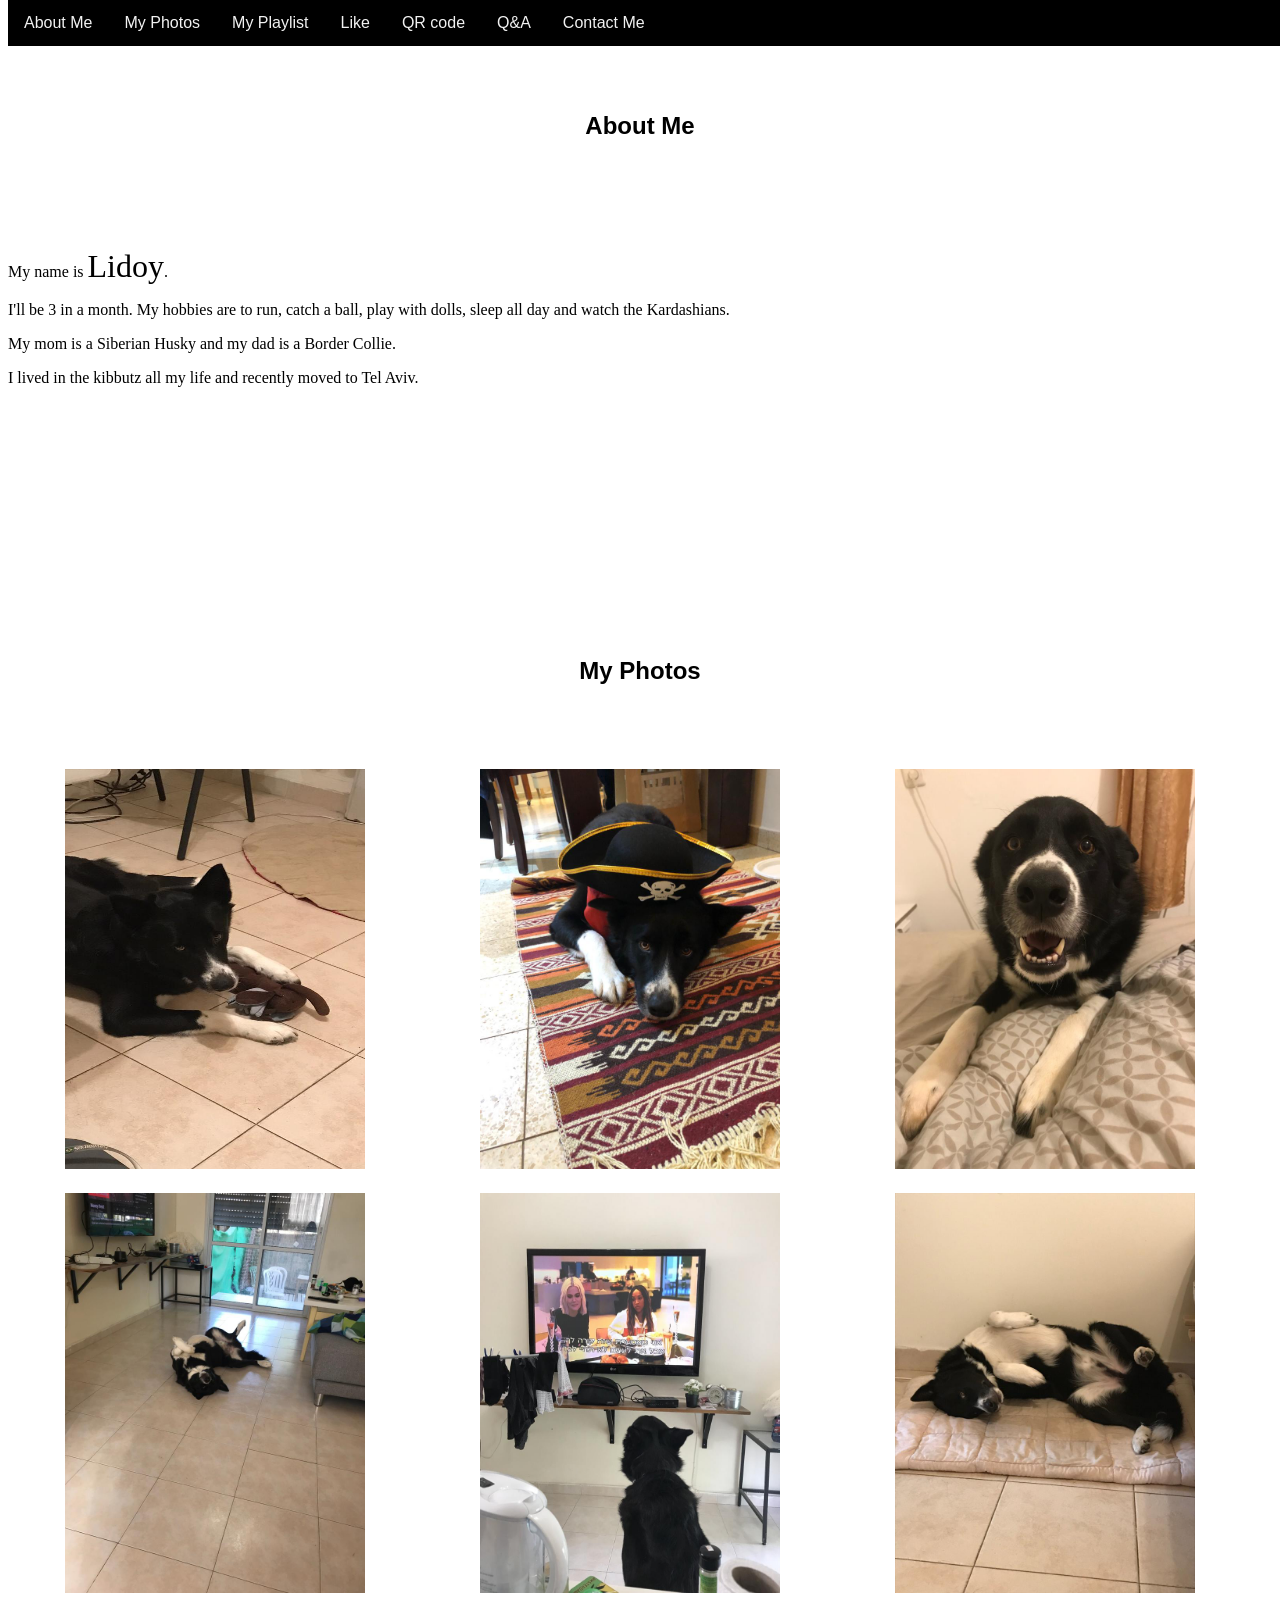
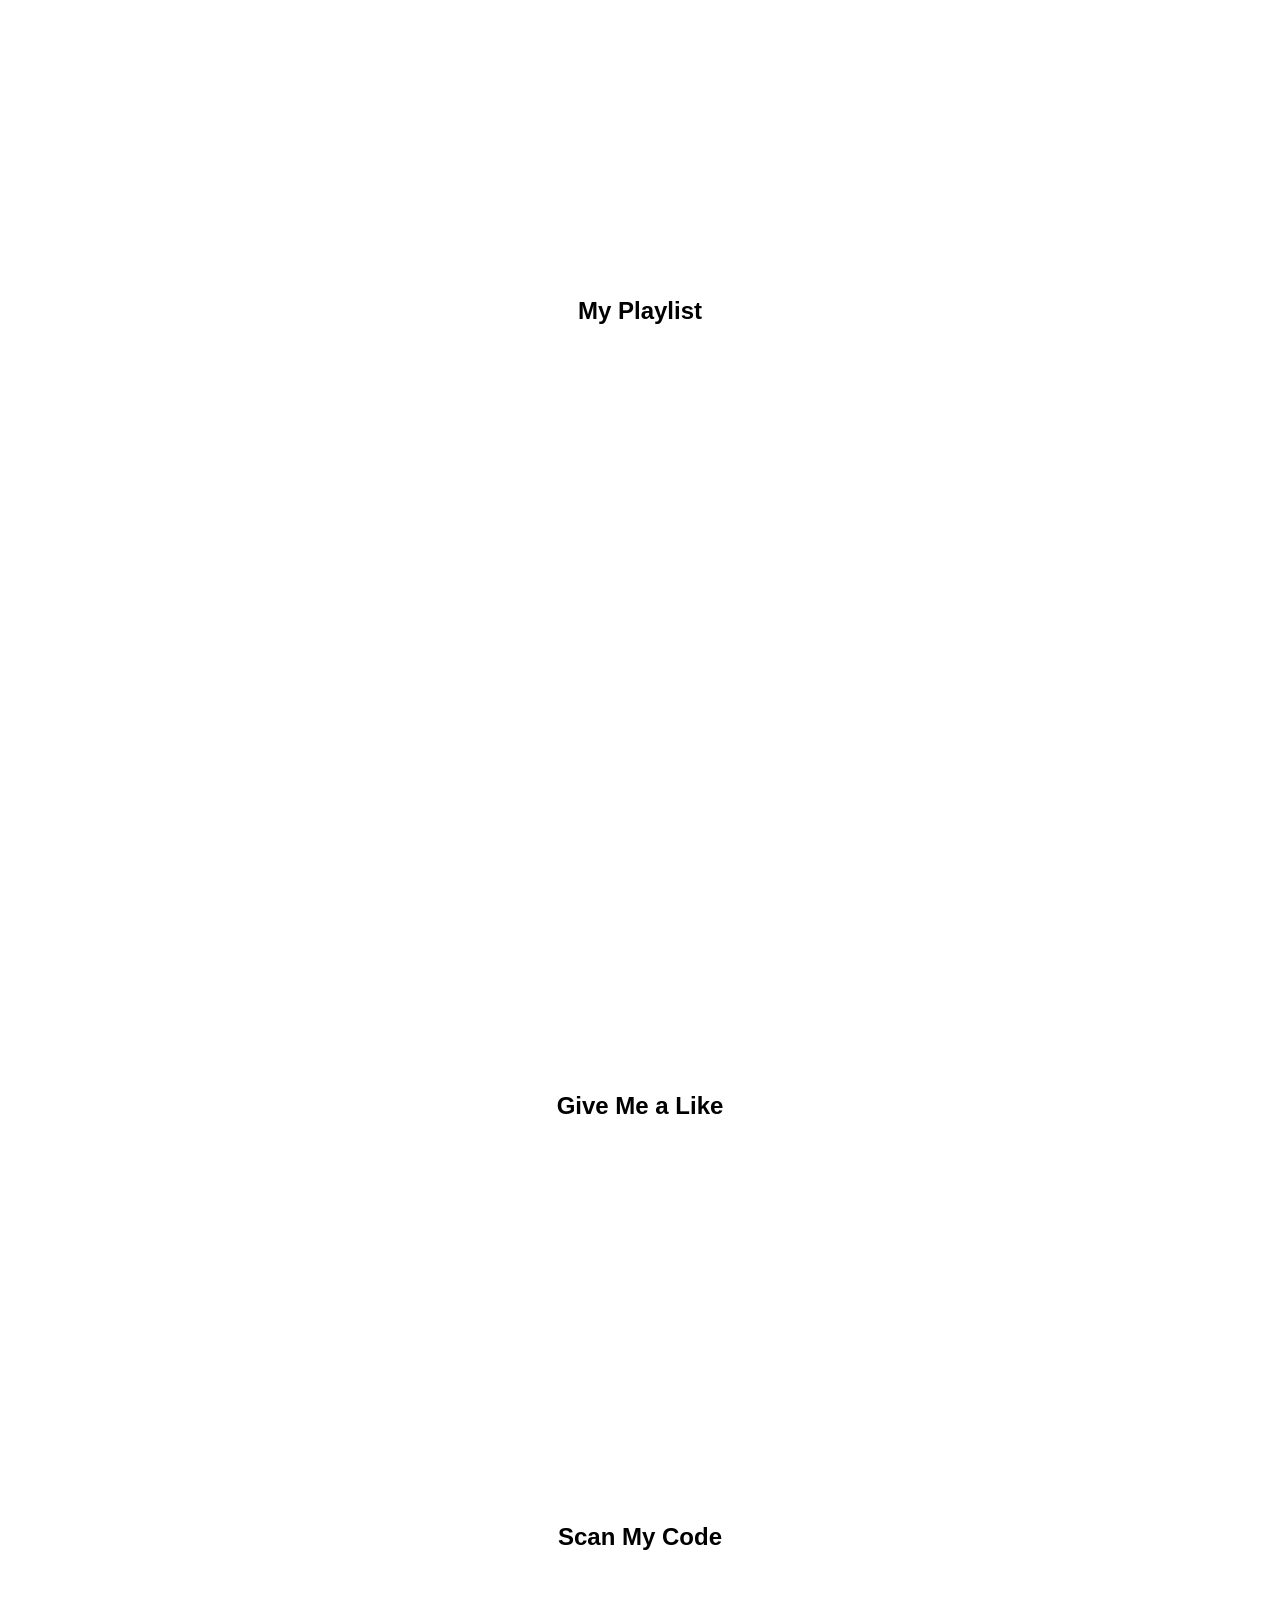
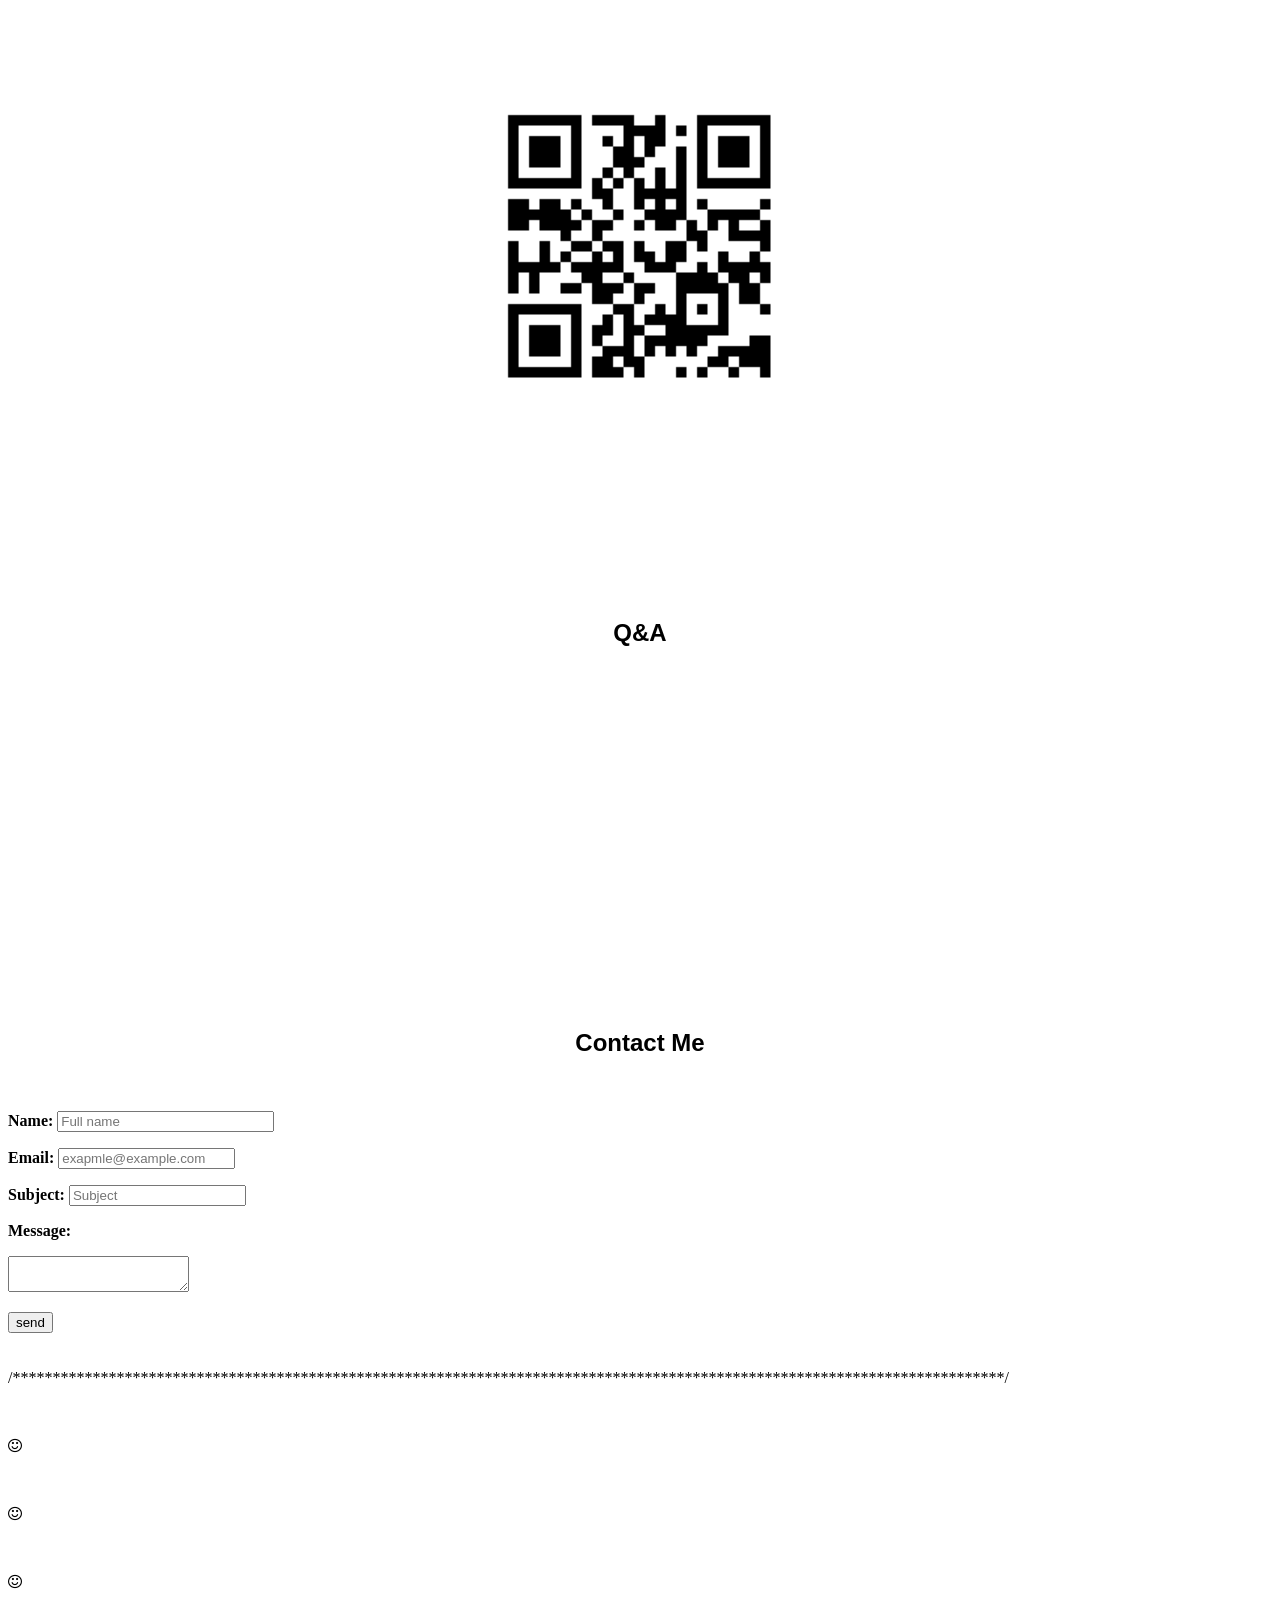
==== index.html @ 24e6bfd3 "Update index.html" ====
<!DOCTYPE html>
<html>
<head>
<link rel="stylesheet" type="text/css" href="style.css" />
<link href="https://maxcdn.bootstrapcdn.com/font-awesome/4.4.0/css/font-awesome.min.css" rel="stylesheet">
</head>
<body>

  <!-- Load Facebook SDK for JavaScript -->
  <div id="fb-root"></div>
<script async defer crossorigin="anonymous" src="https://connect.facebook.net/en_US/sdk.js#xfbml=1&version=v6.0"></script>

<!-- Your like button code -->
<div class="fb-like" data-href="https://shamaid.github.io/" data-width="" data-layout="standard" 
data-action="like" data-size="small" data-share="true"></div>


<!-- <div class="fb-like" 
data-href="https://www.facebook.com/Lidoy-102287271421765/?modal=admin_todo_tour" 
data-width="" 
data-layout="standard" 
data-action="like" 
data-size="large" 
data-share="true">
</div> -->



  <br>
<div class="navbar">
<a href="#about">About Me</a>
<a href="#photos">My Photos</a>
<a href="#playlist">My Playlist</a>
<a href="#like">Like</a>
<a href="#qrcoder">QR code</a>
<a href="#spa">Q&A</a>
<a href="#contact">Contact Me</a>
</div>

<div class="main">


		  
<section id="about" class="section">
<br/>
<br/>
<h2>About Me</h2>
<br/>
<br/>
<br/>
<br/>
<p>My name is <font size="6">Lidoy</font>.</p>

<p>I'll be 3 in a month.  My hobbies are to run, catch a ball, play with dolls, sleep all day and watch the Kardashians.</p>
    
<p> My mom is a Siberian Husky and my dad is a Border Collie.</p>

<p> I lived in the kibbutz all my life and recently moved to Tel Aviv.</p>
<br/>
<br/>
<br/>
<br/>
<br/>
<br/>
<br/>
<br/>
<br/>
<br/>
</section>

<section id="photos" class="section">
<br/>
<br/>
<br/>
<h2>My Photos</h2>
<br/>
<!-- <br/>style="transform:rotate(90deg);" -->
<br/>
<br/>
<table border="0" align=center cellpadding=10 cellspacing="0" bordercolor="#111111" width="100%">
  <tr>
    <td rowspan="2" width="33%"> <center> <img src=1.jpeg  width=300 height=400 /> </center></td>
    <td rowspan="2" width="33%"><center><img src=4.jpeg width=300 height=400 /> </center></td>
    <td rowspan="2" width="33%"><center><img src=2.jpeg width=300 height=400 /></center></td>
  </tr>
  <tr>
    <td colspan=4></td>
  </tr>
  <tr>
    <td rowspan="2" width="33%"><center><img src=3.jpeg  width=300 height=400 /> </center></td>
    <td rowspan="2" width="33%"><center><img src=5.jpeg width=300 height=400 /></center></td>
    <td rowspan="2" width="33%"><center><img src=6.jpeg width=300 height=400 /> </center></td>
  </tr>
</table>
<br/>
<br/>
<br/>
<br/>
<br/>
<br/>
<br/>
<br/>
<br/>
<br/>
<br/>
<br/>
</section>

<section id="playlist" class="section">
<br/>
<br/>
<br/>
<h2>My Playlist</h2>
<br/>
<br/>
<br/>
<center>
  <iframe width="700" height="400" src="https://www.youtube.com/embed/videoseries?list=PLmj1__vGzUKL9blrXlSnIsoAQyY61LF1x" 
  frameborder="0" allow="autoplay; encrypted-media" allowfullscreen></iframe>
</center>
<br/>
<br/>
<br/>
<br/>
<br/>
<br/>
<br/>
<br/>
<br/>
<br/>
<br/>
<br/>
</section>

<section id="like" class="section">
<br/>
<br/>
<br/>
<h2>Give Me a Like</h2>
<br/>
<br/>
<br/>
<br/>
<br/>
<br/>
<center>
  <iframe src="https://www.facebook.com/plugins/like.php?href=https%3A%2F%2Fshamaid.github.io%2F&width=450&layout=standard&action=like&size=small&share=true&height=35&appId" width="450" height="35" style="border:none;overflow:hidden" 
  scrolling="no" frameborder="0" allowTransparency="true" allow="encrypted-media"></iframe>
  <!-- <iframe src="https://www.facebook.com/plugins/like.php?href=https%3A%2F%2Fwww.facebook.com%2FLidoy-102287271421765%2F%3Fmodal%3Dadmin_todo_tour&width=450&layout=standard&action=like&size=large&share=true&height=35&appId" 
width="450" height="35" style="border:none;overflow:hidden" scrolling="no" frameborder="0" allowTransparency="true" 
allow="encrypted-media"></iframe> -->
</center>
<br/>
<br/>
<br/>
<br/>
<br/>
<br/>
<br/>
<br/>
</section>

<section id="qrcoder" class="section">
<br/>
<br/>
<br/>
<br/>
<h2>Scan My Code</h2>
<br/>
<br/>
<br/>
<br/>
<br/>
<br/>
<br/>
<center><img src=qr.png  width=300 height=300 /> </center>
<br/>
<br/>
<br/>
<br/>
<br/>
<br/>
<br/>
<br/>
</section>

<section id="spa" class="section">
<br/>
<br/>
<br/>
<h2>Q&A</h2>
<br/>
<br/>
<br/>
<br/>
<br/>
<br/>
<br/>
<br/>
<br/>
<br/>
<br/>
<br/>
<br/>
<br/>
<br/>
<br/>
</section>

<section id="contact" class="section">
<br/>
<br/>
<br/>
<h2>Contact Me</h2>
<br/>
<form action="mailto:shamai.doron@gmail.com" id="test" method="post" enctype="text/plain">
    <p>
        <strong> Name: </strong>
        <input name="name" placeholder="Full name" type="text" data-emojiable="true" size="25">
    </p>
    <p>
        <strong> Email: </strong>
        <input id="email" name="from" type="email" placeholder="exapmle@example.com" >
    </p>
    <p>
        <strong> Subject: </strong>
        <input id="subject"  placeholder="Subject" type="text">
        <script>
            $(function (){                   
                 $("#test").submit(function (){
                    $(this).attr('action','mailto:shamai.doron@gmail.com?subject=' + $("#subject").val());
                });
                });
        </script>
    </p>
                <div class="items">
                    <strong>Message: </strong></label>
                    <p class="lead emoji-picker-container"> 
                    <textarea id="msg" name="content" class="text-area" data-emojiable="true"></textarea>
                    </p>
                    <script src="https://code.jquery.com/jquery-1.11.3.min.js"></script>
                    <script src="jQuery/config.js"></script>
                    <script src="jQuery/util.js"></script>
                    <script src="jQuery/jquery.emojiarea.js"></script>
                    <script src="jQuery/emoji-picker.js"></script>
                    <script>
                    $(function() {
                        window.emojiPicker = new EmojiPicker({
                        emojiable_selector: '[data-emojiable=true]',
                        assetsPath: 'Stylesheets/img/',
                        popupButtonClasses: 'fa fa-smile-o'
                        });
                        window.emojiPicker.discover();
                    });
                    </script>
    </div><input type="submit" class="btn" value="send"></div>
 </form>      
<br/>
<br/>
/****************************************************************************************************************************/

<div class="container">
    <div class="row justify-content-center">
      <div class="col-10">
        <div class="text-left">
          <p class="lead emoji-picker-container">
            <input type="email" class="form-control" placeholder="Input field" data-emojiable="converted" data-id="953621af-4e62-4ddf-99da-e2412cb63e4c" data-type="original-input" style="display: none;"><div class="emoji-wysiwyg-editor form-control" data-id="953621af-4e62-4ddf-99da-e2412cb63e4c" data-type="input" placeholder="Input field" contenteditable="true"></div><div class="emoji-menu" data-id="953621af-4e62-4ddf-99da-e2412cb63e4c" data-type="menu" style="z-index: 5012; display: none;"><div class="emoji-items-wrap1"><table class="emoji-menu-tabs"><tbody><tr><td><a class="emoji-menu-tab icon-recent-selected"></a></td><td><a class="emoji-menu-tab icon-smile"></a></td><td><a class="emoji-menu-tab icon-flower"></a></td><td><a class="emoji-menu-tab icon-bell"></a></td><td><a class="emoji-menu-tab icon-car"></a></td><td><a class="emoji-menu-tab icon-grid"></a></td></tr></tbody></table><div class="emoji-items-wrap mobile_scrollable_wrap"><div class="emoji-items"><a href="javascript:void(0)" title=":kissing_heart:"><img src="http://onesignal.github.io/emoji-picker/lib/img/blank.gif" class="img" style="display:inline-block;width:25px;height:25px;background:url('http://onesignal.github.io/emoji-picker/lib/img/emoji_spritesheet_0.png') -175px 0px no-repeat;background-size:675px 175px;" alt=":kissing_heart:"><span class="label">:kissing_heart:</span></a><a href="javascript:void(0)" title=":joy:"><img src="http://onesignal.github.io/emoji-picker/lib/img/blank.gif" class="img" style="display:inline-block;width:25px;height:25px;background:url('http://onesignal.github.io/emoji-picker/lib/img/emoji_spritesheet_0.png') -550px 0px no-repeat;background-size:675px 175px;" alt=":joy:"><span class="label">:joy:</span></a><a href="javascript:void(0)" title=":heart:"><img src="http://onesignal.github.io/emoji-picker/lib/img/blank.gif" class="img" style="display:inline-block;width:25px;height:25px;background:url('http://onesignal.github.io/emoji-picker/lib/img/emoji_spritesheet_0.png') -250px -150px no-repeat;background-size:675px 175px;" alt=":heart:"><span class="label">:heart:</span></a><a href="javascript:void(0)" title=":heart_eyes:"><img src="http://onesignal.github.io/emoji-picker/lib/img/blank.gif" class="img" style="display:inline-block;width:25px;height:25px;background:url('http://onesignal.github.io/emoji-picker/lib/img/emoji_spritesheet_0.png') -150px 0px no-repeat;background-size:675px 175px;" alt=":heart_eyes:"><span class="label">:heart_eyes:</span></a><a href="javascript:void(0)" title=":blush:"><img src="http://onesignal.github.io/emoji-picker/lib/img/blank.gif" class="img" style="display:inline-block;width:25px;height:25px;background:url('http://onesignal.github.io/emoji-picker/lib/img/emoji_spritesheet_0.png') -75px 0px no-repeat;background-size:675px 175px;" alt=":blush:"><span class="label">:blush:</span></a><a href="javascript:void(0)" title=":grin:"><img src="http://onesignal.github.io/emoji-picker/lib/img/blank.gif" class="img" style="display:inline-block;width:25px;height:25px;background:url('http://onesignal.github.io/emoji-picker/lib/img/emoji_spritesheet_0.png') -375px 0px no-repeat;background-size:675px 175px;" alt=":grin:"><span class="label">:grin:</span></a><a href="javascript:void(0)" title=":+1:"><img src="http://onesignal.github.io/emoji-picker/lib/img/blank.gif" class="img" style="display:inline-block;width:25px;height:25px;background:url('http://onesignal.github.io/emoji-picker/lib/img/emoji_spritesheet_0.png') -600px -75px no-repeat;background-size:675px 175px;" alt=":+1:"><span class="label">:+1:</span></a><a href="javascript:void(0)" title=":relaxed:"><img src="http://onesignal.github.io/emoji-picker/lib/img/blank.gif" class="img" style="display:inline-block;width:25px;height:25px;background:url('http://onesignal.github.io/emoji-picker/lib/img/emoji_spritesheet_0.png') -100px 0px no-repeat;background-size:675px 175px;" alt=":relaxed:"><span class="label">:relaxed:</span></a><a href="javascript:void(0)" title=":pensive:"><img src="http://onesignal.github.io/emoji-picker/lib/img/blank.gif" class="img" style="display:inline-block;width:25px;height:25px;background:url('http://onesignal.github.io/emoji-picker/lib/img/emoji_spritesheet_0.png') -400px 0px no-repeat;background-size:675px 175px;" alt=":pensive:"><span class="label">:pensive:</span></a><a href="javascript:void(0)" title=":smile:"><img src="http://onesignal.github.io/emoji-picker/lib/img/blank.gif" class="img" style="display:inline-block;width:25px;height:25px;background:url('http://onesignal.github.io/emoji-picker/lib/img/emoji_spritesheet_0.png') 0px 0px no-repeat;background-size:675px 175px;" alt=":smile:"><span class="label">:smile:</span></a><a href="javascript:void(0)" title=":sob:"><img src="http://onesignal.github.io/emoji-picker/lib/img/blank.gif" class="img" style="display:inline-block;width:25px;height:25px;background:url('http://onesignal.github.io/emoji-picker/lib/img/emoji_spritesheet_0.png') -575px 0px no-repeat;background-size:675px 175px;" alt=":sob:"><span class="label">:sob:</span></a><a href="javascript:void(0)" title=":kiss:"><img src="http://onesignal.github.io/emoji-picker/lib/img/blank.gif" class="img" style="display:inline-block;width:25px;height:25px;background:url('http://onesignal.github.io/emoji-picker/lib/img/emoji_spritesheet_0.png') -475px -150px no-repeat;background-size:675px 175px;" alt=":kiss:"><span class="label">:kiss:</span></a><a href="javascript:void(0)" title=":unamused:"><img src="http://onesignal.github.io/emoji-picker/lib/img/blank.gif" class="img" style="display:inline-block;width:25px;height:25px;background:url('http://onesignal.github.io/emoji-picker/lib/img/emoji_spritesheet_0.png') -450px 0px no-repeat;background-size:675px 175px;" alt=":unamused:"><span class="label">:unamused:</span></a><a href="javascript:void(0)" title=":flushed:"><img src="http://onesignal.github.io/emoji-picker/lib/img/blank.gif" class="img" style="display:inline-block;width:25px;height:25px;background:url('http://onesignal.github.io/emoji-picker/lib/img/emoji_spritesheet_0.png') -350px 0px no-repeat;background-size:675px 175px;" alt=":flushed:"><span class="label">:flushed:</span></a><a href="javascript:void(0)" title=":stuck_out_tongue_winking_eye:"><img src="http://onesignal.github.io/emoji-picker/lib/img/blank.gif" class="img" style="display:inline-block;width:25px;height:25px;background:url('http://onesignal.github.io/emoji-picker/lib/img/emoji_spritesheet_0.png') -275px 0px no-repeat;background-size:675px 175px;" alt=":stuck_out_tongue_winking_eye:"><span class="label">:stuck_out_tongue_winking_eye:</span></a><a href="javascript:void(0)" title=":see_no_evil:"><img src="http://onesignal.github.io/emoji-picker/lib/img/blank.gif" class="img" style="display:inline-block;width:25px;height:25px;background:url('http://onesignal.github.io/emoji-picker/lib/img/emoji_spritesheet_0.png') -75px -75px no-repeat;background-size:675px 175px;" alt=":see_no_evil:"><span class="label">:see_no_evil:</span></a><a href="javascript:void(0)" title=":wink:"><img src="http://onesignal.github.io/emoji-picker/lib/img/blank.gif" class="img" style="display:inline-block;width:25px;height:25px;background:url('http://onesignal.github.io/emoji-picker/lib/img/emoji_spritesheet_0.png') -125px 0px no-repeat;background-size:675px 175px;" alt=":wink:"><span class="label">:wink:</span></a><a href="javascript:void(0)" title=":smiley:"><img src="http://onesignal.github.io/emoji-picker/lib/img/blank.gif" class="img" style="display:inline-block;width:25px;height:25px;background:url('http://onesignal.github.io/emoji-picker/lib/img/emoji_spritesheet_0.png') -25px 0px no-repeat;background-size:675px 175px;" alt=":smiley:"><span class="label">:smiley:</span></a><a href="javascript:void(0)" title=":cry:"><img src="http://onesignal.github.io/emoji-picker/lib/img/blank.gif" class="img" style="display:inline-block;width:25px;height:25px;background:url('http://onesignal.github.io/emoji-picker/lib/img/emoji_spritesheet_0.png') -525px 0px no-repeat;background-size:675px 175px;" alt=":cry:"><span class="label">:cry:</span></a><a href="javascript:void(0)" title=":stuck_out_tongue_closed_eyes:"><img src="http://onesignal.github.io/emoji-picker/lib/img/blank.gif" class="img" style="display:inline-block;width:25px;height:25px;background:url('http://onesignal.github.io/emoji-picker/lib/img/emoji_spritesheet_0.png') -300px 0px no-repeat;background-size:675px 175px;" alt=":stuck_out_tongue_closed_eyes:"><span class="label">:stuck_out_tongue_closed_eyes:</span></a><a href="javascript:void(0)" title=":scream:"><img src="http://onesignal.github.io/emoji-picker/lib/img/blank.gif" class="img" style="display:inline-block;width:25px;height:25px;background:url('http://onesignal.github.io/emoji-picker/lib/img/emoji_spritesheet_0.png') -125px -25px no-repeat;background-size:675px 175px;" alt=":scream:"><span class="label">:scream:</span></a><a href="javascript:void(0)" title=":rage:"><img src="http://onesignal.github.io/emoji-picker/lib/img/blank.gif" class="img" style="display:inline-block;width:25px;height:25px;background:url('http://onesignal.github.io/emoji-picker/lib/img/emoji_spritesheet_0.png') -175px -25px no-repeat;background-size:675px 175px;" alt=":rage:"><span class="label">:rage:</span></a><a href="javascript:void(0)" title=":smirk:"><img src="http://onesignal.github.io/emoji-picker/lib/img/blank.gif" class="img" style="display:inline-block;width:25px;height:25px;background:url('http://onesignal.github.io/emoji-picker/lib/img/emoji_spritesheet_0.png') -50px -50px no-repeat;background-size:675px 175px;" alt=":smirk:"><span class="label">:smirk:</span></a><a href="javascript:void(0)" title=":disappointed:"><img src="http://onesignal.github.io/emoji-picker/lib/img/blank.gif" class="img" style="display:inline-block;width:25px;height:25px;background:url('http://onesignal.github.io/emoji-picker/lib/img/emoji_spritesheet_0.png') -475px 0px no-repeat;background-size:675px 175px;" alt=":disappointed:"><span class="label">:disappointed:</span></a><a href="javascript:void(0)" title=":sweat_smile:"><img src="http://onesignal.github.io/emoji-picker/lib/img/blank.gif" class="img" style="display:inline-block;width:25px;height:25px;background:url('http://onesignal.github.io/emoji-picker/lib/img/emoji_spritesheet_0.png') 0px -25px no-repeat;background-size:675px 175px;" alt=":sweat_smile:"><span class="label">:sweat_smile:</span></a><a href="javascript:void(0)" title=":kissing_closed_eyes:"><img src="http://onesignal.github.io/emoji-picker/lib/img/blank.gif" class="img" style="display:inline-block;width:25px;height:25px;background:url('http://onesignal.github.io/emoji-picker/lib/img/emoji_spritesheet_0.png') -200px 0px no-repeat;background-size:675px 175px;" alt=":kissing_closed_eyes:"><span class="label">:kissing_closed_eyes:</span></a><a href="javascript:void(0)" title=":speak_no_evil:"><img src="http://onesignal.github.io/emoji-picker/lib/img/blank.gif" class="img" style="display:inline-block;width:25px;height:25px;background:url('http://onesignal.github.io/emoji-picker/lib/img/emoji_spritesheet_0.png') -125px -75px no-repeat;background-size:675px 175px;" alt=":speak_no_evil:"><span class="label">:speak_no_evil:</span></a><a href="javascript:void(0)" title=":relieved:"><img src="http://onesignal.github.io/emoji-picker/lib/img/blank.gif" class="img" style="display:inline-block;width:25px;height:25px;background:url('http://onesignal.github.io/emoji-picker/lib/img/emoji_spritesheet_0.png') -425px 0px no-repeat;background-size:675px 175px;" alt=":relieved:"><span class="label">:relieved:</span></a><a href="javascript:void(0)" title=":grinning:"><img src="http://onesignal.github.io/emoji-picker/lib/img/blank.gif" class="img" style="display:inline-block;width:25px;height:25px;background:url('http://onesignal.github.io/emoji-picker/lib/img/emoji_spritesheet_0.png') -50px 0px no-repeat;background-size:675px 175px;" alt=":grinning:"><span class="label">:grinning:</span></a><a href="javascript:void(0)" title=":yum:"><img src="http://onesignal.github.io/emoji-picker/lib/img/blank.gif" class="img" style="display:inline-block;width:25px;height:25px;background:url('http://onesignal.github.io/emoji-picker/lib/img/emoji_spritesheet_0.png') -275px -25px no-repeat;background-size:675px 175px;" alt=":yum:"><span class="label">:yum:</span></a><a href="javascript:void(0)" title=":ok_hand:"><img src="http://onesignal.github.io/emoji-picker/lib/img/blank.gif" class="img" style="display:inline-block;width:25px;height:25px;background:url('http://onesignal.github.io/emoji-picker/lib/img/emoji_spritesheet_0.png') -650px -75px no-repeat;background-size:675px 175px;" alt=":ok_hand:"><span class="label">:ok_hand:</span></a><a href="javascript:void(0)" title=":neutral_face:"><img src="http://onesignal.github.io/emoji-picker/lib/img/blank.gif" class="img" style="display:inline-block;width:25px;height:25px;background:url('http://onesignal.github.io/emoji-picker/lib/img/emoji_spritesheet_0.png') -600px -25px no-repeat;background-size:675px 175px;" alt=":neutral_face:"><span class="label">:neutral_face:</span></a><a href="javascript:void(0)" title=":confused:"><img src="http://onesignal.github.io/emoji-picker/lib/img/blank.gif" class="img" style="display:inline-block;width:25px;height:25px;background:url('http://onesignal.github.io/emoji-picker/lib/img/emoji_spritesheet_0.png') -625px -25px no-repeat;background-size:675px 175px;" alt=":confused:"><span class="label">:confused:</span></a></div></div></div></div><i class="emoji-picker-icon emoji-picker fa fa-smile-o" data-id="953621af-4e62-4ddf-99da-e2412cb63e4c" data-type="picker"></i>
          </p>
          <p class="lead emoji-picker-container">
            <textarea class="form-control textarea-control" rows="3" placeholder="Textarea with emoji image input" data-emojiable="converted" data-id="0bd3a043-4066-4e8b-b2c5-2d979d03856e" data-type="original-input" style="display: none;"></textarea><div class="emoji-wysiwyg-editor form-control textarea-control" data-id="0bd3a043-4066-4e8b-b2c5-2d979d03856e" data-type="input" placeholder="Textarea with emoji image input" contenteditable="true"></div><div class="emoji-menu" data-id="0bd3a043-4066-4e8b-b2c5-2d979d03856e" data-type="menu" style="z-index: 5008; display: none;"><div class="emoji-items-wrap1"><table class="emoji-menu-tabs"><tbody><tr><td><a class="emoji-menu-tab icon-recent-selected"></a></td><td><a class="emoji-menu-tab icon-smile"></a></td><td><a class="emoji-menu-tab icon-flower"></a></td><td><a class="emoji-menu-tab icon-bell"></a></td><td><a class="emoji-menu-tab icon-car"></a></td><td><a class="emoji-menu-tab icon-grid"></a></td></tr></tbody></table><div class="emoji-items-wrap mobile_scrollable_wrap"><div class="emoji-items"><a href="javascript:void(0)" title=":joy:"><img src="http://onesignal.github.io/emoji-picker/lib/img/blank.gif" class="img" style="display:inline-block;width:25px;height:25px;background:url('http://onesignal.github.io/emoji-picker/lib/img/emoji_spritesheet_0.png') -550px 0px no-repeat;background-size:675px 175px;" alt=":joy:"><span class="label">:joy:</span></a><a href="javascript:void(0)" title=":kissing_heart:"><img src="http://onesignal.github.io/emoji-picker/lib/img/blank.gif" class="img" style="display:inline-block;width:25px;height:25px;background:url('http://onesignal.github.io/emoji-picker/lib/img/emoji_spritesheet_0.png') -175px 0px no-repeat;background-size:675px 175px;" alt=":kissing_heart:"><span class="label">:kissing_heart:</span></a><a href="javascript:void(0)" title=":heart:"><img src="http://onesignal.github.io/emoji-picker/lib/img/blank.gif" class="img" style="display:inline-block;width:25px;height:25px;background:url('http://onesignal.github.io/emoji-picker/lib/img/emoji_spritesheet_0.png') -250px -150px no-repeat;background-size:675px 175px;" alt=":heart:"><span class="label">:heart:</span></a><a href="javascript:void(0)" title=":heart_eyes:"><img src="http://onesignal.github.io/emoji-picker/lib/img/blank.gif" class="img" style="display:inline-block;width:25px;height:25px;background:url('http://onesignal.github.io/emoji-picker/lib/img/emoji_spritesheet_0.png') -150px 0px no-repeat;background-size:675px 175px;" alt=":heart_eyes:"><span class="label">:heart_eyes:</span></a><a href="javascript:void(0)" title=":blush:"><img src="http://onesignal.github.io/emoji-picker/lib/img/blank.gif" class="img" style="display:inline-block;width:25px;height:25px;background:url('http://onesignal.github.io/emoji-picker/lib/img/emoji_spritesheet_0.png') -75px 0px no-repeat;background-size:675px 175px;" alt=":blush:"><span class="label">:blush:</span></a><a href="javascript:void(0)" title=":grin:"><img src="http://onesignal.github.io/emoji-picker/lib/img/blank.gif" class="img" style="display:inline-block;width:25px;height:25px;background:url('http://onesignal.github.io/emoji-picker/lib/img/emoji_spritesheet_0.png') -375px 0px no-repeat;background-size:675px 175px;" alt=":grin:"><span class="label">:grin:</span></a><a href="javascript:void(0)" title=":+1:"><img src="http://onesignal.github.io/emoji-picker/lib/img/blank.gif" class="img" style="display:inline-block;width:25px;height:25px;background:url('http://onesignal.github.io/emoji-picker/lib/img/emoji_spritesheet_0.png') -600px -75px no-repeat;background-size:675px 175px;" alt=":+1:"><span class="label">:+1:</span></a><a href="javascript:void(0)" title=":relaxed:"><img src="http://onesignal.github.io/emoji-picker/lib/img/blank.gif" class="img" style="display:inline-block;width:25px;height:25px;background:url('http://onesignal.github.io/emoji-picker/lib/img/emoji_spritesheet_0.png') -100px 0px no-repeat;background-size:675px 175px;" alt=":relaxed:"><span class="label">:relaxed:</span></a><a href="javascript:void(0)" title=":pensive:"><img src="http://onesignal.github.io/emoji-picker/lib/img/blank.gif" class="img" style="display:inline-block;width:25px;height:25px;background:url('http://onesignal.github.io/emoji-picker/lib/img/emoji_spritesheet_0.png') -400px 0px no-repeat;background-size:675px 175px;" alt=":pensive:"><span class="label">:pensive:</span></a><a href="javascript:void(0)" title=":smile:"><img src="http://onesignal.github.io/emoji-picker/lib/img/blank.gif" class="img" style="display:inline-block;width:25px;height:25px;background:url('http://onesignal.github.io/emoji-picker/lib/img/emoji_spritesheet_0.png') 0px 0px no-repeat;background-size:675px 175px;" alt=":smile:"><span class="label">:smile:</span></a><a href="javascript:void(0)" title=":sob:"><img src="http://onesignal.github.io/emoji-picker/lib/img/blank.gif" class="img" style="display:inline-block;width:25px;height:25px;background:url('http://onesignal.github.io/emoji-picker/lib/img/emoji_spritesheet_0.png') -575px 0px no-repeat;background-size:675px 175px;" alt=":sob:"><span class="label">:sob:</span></a><a href="javascript:void(0)" title=":kiss:"><img src="http://onesignal.github.io/emoji-picker/lib/img/blank.gif" class="img" style="display:inline-block;width:25px;height:25px;background:url('http://onesignal.github.io/emoji-picker/lib/img/emoji_spritesheet_0.png') -475px -150px no-repeat;background-size:675px 175px;" alt=":kiss:"><span class="label">:kiss:</span></a><a href="javascript:void(0)" title=":unamused:"><img src="http://onesignal.github.io/emoji-picker/lib/img/blank.gif" class="img" style="display:inline-block;width:25px;height:25px;background:url('http://onesignal.github.io/emoji-picker/lib/img/emoji_spritesheet_0.png') -450px 0px no-repeat;background-size:675px 175px;" alt=":unamused:"><span class="label">:unamused:</span></a><a href="javascript:void(0)" title=":flushed:"><img src="http://onesignal.github.io/emoji-picker/lib/img/blank.gif" class="img" style="display:inline-block;width:25px;height:25px;background:url('http://onesignal.github.io/emoji-picker/lib/img/emoji_spritesheet_0.png') -350px 0px no-repeat;background-size:675px 175px;" alt=":flushed:"><span class="label">:flushed:</span></a><a href="javascript:void(0)" title=":stuck_out_tongue_winking_eye:"><img src="http://onesignal.github.io/emoji-picker/lib/img/blank.gif" class="img" style="display:inline-block;width:25px;height:25px;background:url('http://onesignal.github.io/emoji-picker/lib/img/emoji_spritesheet_0.png') -275px 0px no-repeat;background-size:675px 175px;" alt=":stuck_out_tongue_winking_eye:"><span class="label">:stuck_out_tongue_winking_eye:</span></a><a href="javascript:void(0)" title=":see_no_evil:"><img src="http://onesignal.github.io/emoji-picker/lib/img/blank.gif" class="img" style="display:inline-block;width:25px;height:25px;background:url('http://onesignal.github.io/emoji-picker/lib/img/emoji_spritesheet_0.png') -75px -75px no-repeat;background-size:675px 175px;" alt=":see_no_evil:"><span class="label">:see_no_evil:</span></a><a href="javascript:void(0)" title=":wink:"><img src="http://onesignal.github.io/emoji-picker/lib/img/blank.gif" class="img" style="display:inline-block;width:25px;height:25px;background:url('http://onesignal.github.io/emoji-picker/lib/img/emoji_spritesheet_0.png') -125px 0px no-repeat;background-size:675px 175px;" alt=":wink:"><span class="label">:wink:</span></a><a href="javascript:void(0)" title=":smiley:"><img src="http://onesignal.github.io/emoji-picker/lib/img/blank.gif" class="img" style="display:inline-block;width:25px;height:25px;background:url('http://onesignal.github.io/emoji-picker/lib/img/emoji_spritesheet_0.png') -25px 0px no-repeat;background-size:675px 175px;" alt=":smiley:"><span class="label">:smiley:</span></a><a href="javascript:void(0)" title=":cry:"><img src="http://onesignal.github.io/emoji-picker/lib/img/blank.gif" class="img" style="display:inline-block;width:25px;height:25px;background:url('http://onesignal.github.io/emoji-picker/lib/img/emoji_spritesheet_0.png') -525px 0px no-repeat;background-size:675px 175px;" alt=":cry:"><span class="label">:cry:</span></a><a href="javascript:void(0)" title=":stuck_out_tongue_closed_eyes:"><img src="http://onesignal.github.io/emoji-picker/lib/img/blank.gif" class="img" style="display:inline-block;width:25px;height:25px;background:url('http://onesignal.github.io/emoji-picker/lib/img/emoji_spritesheet_0.png') -300px 0px no-repeat;background-size:675px 175px;" alt=":stuck_out_tongue_closed_eyes:"><span class="label">:stuck_out_tongue_closed_eyes:</span></a><a href="javascript:void(0)" title=":scream:"><img src="http://onesignal.github.io/emoji-picker/lib/img/blank.gif" class="img" style="display:inline-block;width:25px;height:25px;background:url('http://onesignal.github.io/emoji-picker/lib/img/emoji_spritesheet_0.png') -125px -25px no-repeat;background-size:675px 175px;" alt=":scream:"><span class="label">:scream:</span></a><a href="javascript:void(0)" title=":rage:"><img src="http://onesignal.github.io/emoji-picker/lib/img/blank.gif" class="img" style="display:inline-block;width:25px;height:25px;background:url('http://onesignal.github.io/emoji-picker/lib/img/emoji_spritesheet_0.png') -175px -25px no-repeat;background-size:675px 175px;" alt=":rage:"><span class="label">:rage:</span></a><a href="javascript:void(0)" title=":smirk:"><img src="http://onesignal.github.io/emoji-picker/lib/img/blank.gif" class="img" style="display:inline-block;width:25px;height:25px;background:url('http://onesignal.github.io/emoji-picker/lib/img/emoji_spritesheet_0.png') -50px -50px no-repeat;background-size:675px 175px;" alt=":smirk:"><span class="label">:smirk:</span></a><a href="javascript:void(0)" title=":disappointed:"><img src="http://onesignal.github.io/emoji-picker/lib/img/blank.gif" class="img" style="display:inline-block;width:25px;height:25px;background:url('http://onesignal.github.io/emoji-picker/lib/img/emoji_spritesheet_0.png') -475px 0px no-repeat;background-size:675px 175px;" alt=":disappointed:"><span class="label">:disappointed:</span></a><a href="javascript:void(0)" title=":sweat_smile:"><img src="http://onesignal.github.io/emoji-picker/lib/img/blank.gif" class="img" style="display:inline-block;width:25px;height:25px;background:url('http://onesignal.github.io/emoji-picker/lib/img/emoji_spritesheet_0.png') 0px -25px no-repeat;background-size:675px 175px;" alt=":sweat_smile:"><span class="label">:sweat_smile:</span></a><a href="javascript:void(0)" title=":kissing_closed_eyes:"><img src="http://onesignal.github.io/emoji-picker/lib/img/blank.gif" class="img" style="display:inline-block;width:25px;height:25px;background:url('http://onesignal.github.io/emoji-picker/lib/img/emoji_spritesheet_0.png') -200px 0px no-repeat;background-size:675px 175px;" alt=":kissing_closed_eyes:"><span class="label">:kissing_closed_eyes:</span></a><a href="javascript:void(0)" title=":speak_no_evil:"><img src="http://onesignal.github.io/emoji-picker/lib/img/blank.gif" class="img" style="display:inline-block;width:25px;height:25px;background:url('http://onesignal.github.io/emoji-picker/lib/img/emoji_spritesheet_0.png') -125px -75px no-repeat;background-size:675px 175px;" alt=":speak_no_evil:"><span class="label">:speak_no_evil:</span></a><a href="javascript:void(0)" title=":relieved:"><img src="http://onesignal.github.io/emoji-picker/lib/img/blank.gif" class="img" style="display:inline-block;width:25px;height:25px;background:url('http://onesignal.github.io/emoji-picker/lib/img/emoji_spritesheet_0.png') -425px 0px no-repeat;background-size:675px 175px;" alt=":relieved:"><span class="label">:relieved:</span></a><a href="javascript:void(0)" title=":grinning:"><img src="http://onesignal.github.io/emoji-picker/lib/img/blank.gif" class="img" style="display:inline-block;width:25px;height:25px;background:url('http://onesignal.github.io/emoji-picker/lib/img/emoji_spritesheet_0.png') -50px 0px no-repeat;background-size:675px 175px;" alt=":grinning:"><span class="label">:grinning:</span></a><a href="javascript:void(0)" title=":yum:"><img src="http://onesignal.github.io/emoji-picker/lib/img/blank.gif" class="img" style="display:inline-block;width:25px;height:25px;background:url('http://onesignal.github.io/emoji-picker/lib/img/emoji_spritesheet_0.png') -275px -25px no-repeat;background-size:675px 175px;" alt=":yum:"><span class="label">:yum:</span></a><a href="javascript:void(0)" title=":ok_hand:"><img src="http://onesignal.github.io/emoji-picker/lib/img/blank.gif" class="img" style="display:inline-block;width:25px;height:25px;background:url('http://onesignal.github.io/emoji-picker/lib/img/emoji_spritesheet_0.png') -650px -75px no-repeat;background-size:675px 175px;" alt=":ok_hand:"><span class="label">:ok_hand:</span></a><a href="javascript:void(0)" title=":neutral_face:"><img src="http://onesignal.github.io/emoji-picker/lib/img/blank.gif" class="img" style="display:inline-block;width:25px;height:25px;background:url('http://onesignal.github.io/emoji-picker/lib/img/emoji_spritesheet_0.png') -600px -25px no-repeat;background-size:675px 175px;" alt=":neutral_face:"><span class="label">:neutral_face:</span></a><a href="javascript:void(0)" title=":confused:"><img src="http://onesignal.github.io/emoji-picker/lib/img/blank.gif" class="img" style="display:inline-block;width:25px;height:25px;background:url('http://onesignal.github.io/emoji-picker/lib/img/emoji_spritesheet_0.png') -625px -25px no-repeat;background-size:675px 175px;" alt=":confused:"><span class="label">:confused:</span></a></div></div></div></div><i class="emoji-picker-icon emoji-picker fa fa-smile-o" data-id="0bd3a043-4066-4e8b-b2c5-2d979d03856e" data-type="picker"></i>
          </p>
          <p class="lead emoji-picker-container">
            <textarea class="form-control textarea-control" rows="3" placeholder="Textarea with emoji Unicode input" data-emojiable="converted" data-emoji-input="unicode" data-id="c7e73afd-e98e-42db-bbe2-a449aa749e40" data-type="original-input" style="display: none;"></textarea><div class="emoji-wysiwyg-editor form-control textarea-control" data-id="c7e73afd-e98e-42db-bbe2-a449aa749e40" data-type="input" placeholder="Textarea with emoji Unicode input" contenteditable="true"></div><div class="emoji-menu" data-id="c7e73afd-e98e-42db-bbe2-a449aa749e40" data-type="menu" style="z-index: 5011; display: none;"><div class="emoji-items-wrap1"><table class="emoji-menu-tabs"><tbody><tr><td><a class="emoji-menu-tab icon-recent-selected"></a></td><td><a class="emoji-menu-tab icon-smile"></a></td><td><a class="emoji-menu-tab icon-flower"></a></td><td><a class="emoji-menu-tab icon-bell"></a></td><td><a class="emoji-menu-tab icon-car"></a></td><td><a class="emoji-menu-tab icon-grid"></a></td></tr></tbody></table><div class="emoji-items-wrap mobile_scrollable_wrap"><div class="emoji-items"><a href="javascript:void(0)" title=":kissing_heart:"><img src="http://onesignal.github.io/emoji-picker/lib/img/blank.gif" class="img" style="display:inline-block;width:25px;height:25px;background:url('http://onesignal.github.io/emoji-picker/lib/img/emoji_spritesheet_0.png') -175px 0px no-repeat;background-size:675px 175px;" alt=":kissing_heart:"><span class="label">:kissing_heart:</span></a><a href="javascript:void(0)" title=":joy:"><img src="http://onesignal.github.io/emoji-picker/lib/img/blank.gif" class="img" style="display:inline-block;width:25px;height:25px;background:url('http://onesignal.github.io/emoji-picker/lib/img/emoji_spritesheet_0.png') -550px 0px no-repeat;background-size:675px 175px;" alt=":joy:"><span class="label">:joy:</span></a><a href="javascript:void(0)" title=":heart:"><img src="http://onesignal.github.io/emoji-picker/lib/img/blank.gif" class="img" style="display:inline-block;width:25px;height:25px;background:url('http://onesignal.github.io/emoji-picker/lib/img/emoji_spritesheet_0.png') -250px -150px no-repeat;background-size:675px 175px;" alt=":heart:"><span class="label">:heart:</span></a><a href="javascript:void(0)" title=":heart_eyes:"><img src="http://onesignal.github.io/emoji-picker/lib/img/blank.gif" class="img" style="display:inline-block;width:25px;height:25px;background:url('http://onesignal.github.io/emoji-picker/lib/img/emoji_spritesheet_0.png') -150px 0px no-repeat;background-size:675px 175px;" alt=":heart_eyes:"><span class="label">:heart_eyes:</span></a><a href="javascript:void(0)" title=":blush:"><img src="http://onesignal.github.io/emoji-picker/lib/img/blank.gif" class="img" style="display:inline-block;width:25px;height:25px;background:url('http://onesignal.github.io/emoji-picker/lib/img/emoji_spritesheet_0.png') -75px 0px no-repeat;background-size:675px 175px;" alt=":blush:"><span class="label">:blush:</span></a><a href="javascript:void(0)" title=":grin:"><img src="http://onesignal.github.io/emoji-picker/lib/img/blank.gif" class="img" style="display:inline-block;width:25px;height:25px;background:url('http://onesignal.github.io/emoji-picker/lib/img/emoji_spritesheet_0.png') -375px 0px no-repeat;background-size:675px 175px;" alt=":grin:"><span class="label">:grin:</span></a><a href="javascript:void(0)" title=":+1:"><img src="http://onesignal.github.io/emoji-picker/lib/img/blank.gif" class="img" style="display:inline-block;width:25px;height:25px;background:url('http://onesignal.github.io/emoji-picker/lib/img/emoji_spritesheet_0.png') -600px -75px no-repeat;background-size:675px 175px;" alt=":+1:"><span class="label">:+1:</span></a><a href="javascript:void(0)" title=":relaxed:"><img src="http://onesignal.github.io/emoji-picker/lib/img/blank.gif" class="img" style="display:inline-block;width:25px;height:25px;background:url('http://onesignal.github.io/emoji-picker/lib/img/emoji_spritesheet_0.png') -100px 0px no-repeat;background-size:675px 175px;" alt=":relaxed:"><span class="label">:relaxed:</span></a><a href="javascript:void(0)" title=":pensive:"><img src="http://onesignal.github.io/emoji-picker/lib/img/blank.gif" class="img" style="display:inline-block;width:25px;height:25px;background:url('http://onesignal.github.io/emoji-picker/lib/img/emoji_spritesheet_0.png') -400px 0px no-repeat;background-size:675px 175px;" alt=":pensive:"><span class="label">:pensive:</span></a><a href="javascript:void(0)" title=":smile:"><img src="http://onesignal.github.io/emoji-picker/lib/img/blank.gif" class="img" style="display:inline-block;width:25px;height:25px;background:url('http://onesignal.github.io/emoji-picker/lib/img/emoji_spritesheet_0.png') 0px 0px no-repeat;background-size:675px 175px;" alt=":smile:"><span class="label">:smile:</span></a><a href="javascript:void(0)" title=":sob:"><img src="http://onesignal.github.io/emoji-picker/lib/img/blank.gif" class="img" style="display:inline-block;width:25px;height:25px;background:url('http://onesignal.github.io/emoji-picker/lib/img/emoji_spritesheet_0.png') -575px 0px no-repeat;background-size:675px 175px;" alt=":sob:"><span class="label">:sob:</span></a><a href="javascript:void(0)" title=":kiss:"><img src="http://onesignal.github.io/emoji-picker/lib/img/blank.gif" class="img" style="display:inline-block;width:25px;height:25px;background:url('http://onesignal.github.io/emoji-picker/lib/img/emoji_spritesheet_0.png') -475px -150px no-repeat;background-size:675px 175px;" alt=":kiss:"><span class="label">:kiss:</span></a><a href="javascript:void(0)" title=":unamused:"><img src="http://onesignal.github.io/emoji-picker/lib/img/blank.gif" class="img" style="display:inline-block;width:25px;height:25px;background:url('http://onesignal.github.io/emoji-picker/lib/img/emoji_spritesheet_0.png') -450px 0px no-repeat;background-size:675px 175px;" alt=":unamused:"><span class="label">:unamused:</span></a><a href="javascript:void(0)" title=":flushed:"><img src="http://onesignal.github.io/emoji-picker/lib/img/blank.gif" class="img" style="display:inline-block;width:25px;height:25px;background:url('http://onesignal.github.io/emoji-picker/lib/img/emoji_spritesheet_0.png') -350px 0px no-repeat;background-size:675px 175px;" alt=":flushed:"><span class="label">:flushed:</span></a><a href="javascript:void(0)" title=":stuck_out_tongue_winking_eye:"><img src="http://onesignal.github.io/emoji-picker/lib/img/blank.gif" class="img" style="display:inline-block;width:25px;height:25px;background:url('http://onesignal.github.io/emoji-picker/lib/img/emoji_spritesheet_0.png') -275px 0px no-repeat;background-size:675px 175px;" alt=":stuck_out_tongue_winking_eye:"><span class="label">:stuck_out_tongue_winking_eye:</span></a><a href="javascript:void(0)" title=":see_no_evil:"><img src="http://onesignal.github.io/emoji-picker/lib/img/blank.gif" class="img" style="display:inline-block;width:25px;height:25px;background:url('http://onesignal.github.io/emoji-picker/lib/img/emoji_spritesheet_0.png') -75px -75px no-repeat;background-size:675px 175px;" alt=":see_no_evil:"><span class="label">:see_no_evil:</span></a><a href="javascript:void(0)" title=":wink:"><img src="http://onesignal.github.io/emoji-picker/lib/img/blank.gif" class="img" style="display:inline-block;width:25px;height:25px;background:url('http://onesignal.github.io/emoji-picker/lib/img/emoji_spritesheet_0.png') -125px 0px no-repeat;background-size:675px 175px;" alt=":wink:"><span class="label">:wink:</span></a><a href="javascript:void(0)" title=":smiley:"><img src="http://onesignal.github.io/emoji-picker/lib/img/blank.gif" class="img" style="display:inline-block;width:25px;height:25px;background:url('http://onesignal.github.io/emoji-picker/lib/img/emoji_spritesheet_0.png') -25px 0px no-repeat;background-size:675px 175px;" alt=":smiley:"><span class="label">:smiley:</span></a><a href="javascript:void(0)" title=":cry:"><img src="http://onesignal.github.io/emoji-picker/lib/img/blank.gif" class="img" style="display:inline-block;width:25px;height:25px;background:url('http://onesignal.github.io/emoji-picker/lib/img/emoji_spritesheet_0.png') -525px 0px no-repeat;background-size:675px 175px;" alt=":cry:"><span class="label">:cry:</span></a><a href="javascript:void(0)" title=":stuck_out_tongue_closed_eyes:"><img src="http://onesignal.github.io/emoji-picker/lib/img/blank.gif" class="img" style="display:inline-block;width:25px;height:25px;background:url('http://onesignal.github.io/emoji-picker/lib/img/emoji_spritesheet_0.png') -300px 0px no-repeat;background-size:675px 175px;" alt=":stuck_out_tongue_closed_eyes:"><span class="label">:stuck_out_tongue_closed_eyes:</span></a><a href="javascript:void(0)" title=":scream:"><img src="http://onesignal.github.io/emoji-picker/lib/img/blank.gif" class="img" style="display:inline-block;width:25px;height:25px;background:url('http://onesignal.github.io/emoji-picker/lib/img/emoji_spritesheet_0.png') -125px -25px no-repeat;background-size:675px 175px;" alt=":scream:"><span class="label">:scream:</span></a><a href="javascript:void(0)" title=":rage:"><img src="http://onesignal.github.io/emoji-picker/lib/img/blank.gif" class="img" style="display:inline-block;width:25px;height:25px;background:url('http://onesignal.github.io/emoji-picker/lib/img/emoji_spritesheet_0.png') -175px -25px no-repeat;background-size:675px 175px;" alt=":rage:"><span class="label">:rage:</span></a><a href="javascript:void(0)" title=":smirk:"><img src="http://onesignal.github.io/emoji-picker/lib/img/blank.gif" class="img" style="display:inline-block;width:25px;height:25px;background:url('http://onesignal.github.io/emoji-picker/lib/img/emoji_spritesheet_0.png') -50px -50px no-repeat;background-size:675px 175px;" alt=":smirk:"><span class="label">:smirk:</span></a><a href="javascript:void(0)" title=":disappointed:"><img src="http://onesignal.github.io/emoji-picker/lib/img/blank.gif" class="img" style="display:inline-block;width:25px;height:25px;background:url('http://onesignal.github.io/emoji-picker/lib/img/emoji_spritesheet_0.png') -475px 0px no-repeat;background-size:675px 175px;" alt=":disappointed:"><span class="label">:disappointed:</span></a><a href="javascript:void(0)" title=":sweat_smile:"><img src="http://onesignal.github.io/emoji-picker/lib/img/blank.gif" class="img" style="display:inline-block;width:25px;height:25px;background:url('http://onesignal.github.io/emoji-picker/lib/img/emoji_spritesheet_0.png') 0px -25px no-repeat;background-size:675px 175px;" alt=":sweat_smile:"><span class="label">:sweat_smile:</span></a><a href="javascript:void(0)" title=":kissing_closed_eyes:"><img src="http://onesignal.github.io/emoji-picker/lib/img/blank.gif" class="img" style="display:inline-block;width:25px;height:25px;background:url('http://onesignal.github.io/emoji-picker/lib/img/emoji_spritesheet_0.png') -200px 0px no-repeat;background-size:675px 175px;" alt=":kissing_closed_eyes:"><span class="label">:kissing_closed_eyes:</span></a><a href="javascript:void(0)" title=":speak_no_evil:"><img src="http://onesignal.github.io/emoji-picker/lib/img/blank.gif" class="img" style="display:inline-block;width:25px;height:25px;background:url('http://onesignal.github.io/emoji-picker/lib/img/emoji_spritesheet_0.png') -125px -75px no-repeat;background-size:675px 175px;" alt=":speak_no_evil:"><span class="label">:speak_no_evil:</span></a><a href="javascript:void(0)" title=":relieved:"><img src="http://onesignal.github.io/emoji-picker/lib/img/blank.gif" class="img" style="display:inline-block;width:25px;height:25px;background:url('http://onesignal.github.io/emoji-picker/lib/img/emoji_spritesheet_0.png') -425px 0px no-repeat;background-size:675px 175px;" alt=":relieved:"><span class="label">:relieved:</span></a><a href="javascript:void(0)" title=":grinning:"><img src="http://onesignal.github.io/emoji-picker/lib/img/blank.gif" class="img" style="display:inline-block;width:25px;height:25px;background:url('http://onesignal.github.io/emoji-picker/lib/img/emoji_spritesheet_0.png') -50px 0px no-repeat;background-size:675px 175px;" alt=":grinning:"><span class="label">:grinning:</span></a><a href="javascript:void(0)" title=":yum:"><img src="http://onesignal.github.io/emoji-picker/lib/img/blank.gif" class="img" style="display:inline-block;width:25px;height:25px;background:url('http://onesignal.github.io/emoji-picker/lib/img/emoji_spritesheet_0.png') -275px -25px no-repeat;background-size:675px 175px;" alt=":yum:"><span class="label">:yum:</span></a><a href="javascript:void(0)" title=":ok_hand:"><img src="http://onesignal.github.io/emoji-picker/lib/img/blank.gif" class="img" style="display:inline-block;width:25px;height:25px;background:url('http://onesignal.github.io/emoji-picker/lib/img/emoji_spritesheet_0.png') -650px -75px no-repeat;background-size:675px 175px;" alt=":ok_hand:"><span class="label">:ok_hand:</span></a><a href="javascript:void(0)" title=":neutral_face:"><img src="http://onesignal.github.io/emoji-picker/lib/img/blank.gif" class="img" style="display:inline-block;width:25px;height:25px;background:url('http://onesignal.github.io/emoji-picker/lib/img/emoji_spritesheet_0.png') -600px -25px no-repeat;background-size:675px 175px;" alt=":neutral_face:"><span class="label">:neutral_face:</span></a><a href="javascript:void(0)" title=":confused:"><img src="http://onesignal.github.io/emoji-picker/lib/img/blank.gif" class="img" style="display:inline-block;width:25px;height:25px;background:url('http://onesignal.github.io/emoji-picker/lib/img/emoji_spritesheet_0.png') -625px -25px no-repeat;background-size:675px 175px;" alt=":confused:"><span class="label">:confused:</span></a></div></div></div></div><i class="emoji-picker-icon emoji-picker fa fa-smile-o" data-id="c7e73afd-e98e-42db-bbe2-a449aa749e40" data-type="picker"></i>
          </p>
        </div>
      </div>
    </div>
  </div>
<br/>
<br/>
<br/>
<!-- ** Don't forget to Add jQuery here ** -->
<script src="https://code.jquery.com/jquery-1.11.3.min.js"></script>
<script src="http://onesignal.github.io/emoji-picker/lib/js/config.js"></script>
<script src="http://onesignal.github.io/emoji-picker/lib/js/util.js"></script>
<script src="http://onesignal.github.io/emoji-picker/lib/js/jquery.emojiarea.js"></script>
<script src="http://onesignal.github.io/emoji-picker/lib/js/emoji-picker.js"></script>
<br/>
<br/>
<br/>
<br/>
</section>

</div>

<script type="text/javascript">
$(function(){
  $("#nav a").click(function(e){
    e.preventDefault();
    $('html,body').scrollTo(this.hash,this.hash); 
  });
});
</script>
<script type="text/javascript">
 $(document).scroll(function() {
    $('#menu').toggle($(this).scrollTop()>1000)
 });​
 </script>
</body>
</html>
---- style.css ----
p{
	font-size: 20;
}
h2{
	text-align: center;
	font-family: 'Gill Sans', 'Gill Sans MT', Calibri, 'Trebuchet MS', sans-serif;
}

h3{
	text-align: left;
	font-family: 'Gill Sans', 'Gill Sans MT', Calibri, 'Trebuchet MS', sans-serif;
}
/* The navigation bar */
.navbar {
	overflow: hidden;
	background-color: rgb(0, 0, 0);
	position: fixed; /* Set the navbar to fixed position */
	top: 0; /* Position the navbar at the top of the page */
	width: 100%; /* Full width */
  }
  
  /* Links inside the navbar */
  .navbar a {
	float: left;
	display: block;
	color: #f2f2f2;
	text-align: center;
	padding: 14px 16px;
	text-decoration: none;
	font-family: 'Gill Sans', 'Gill Sans MT', Calibri, 'Trebuchet MS', sans-serif;

  }
  
  /* Change background on mouse-over */
  .navbar a:hover {
	background: #ddd;
	color: black;
  }
  
  /* Main content */
  .main {
	margin-top: 30px; /* Add a top margin to avoid content overlay */
  }
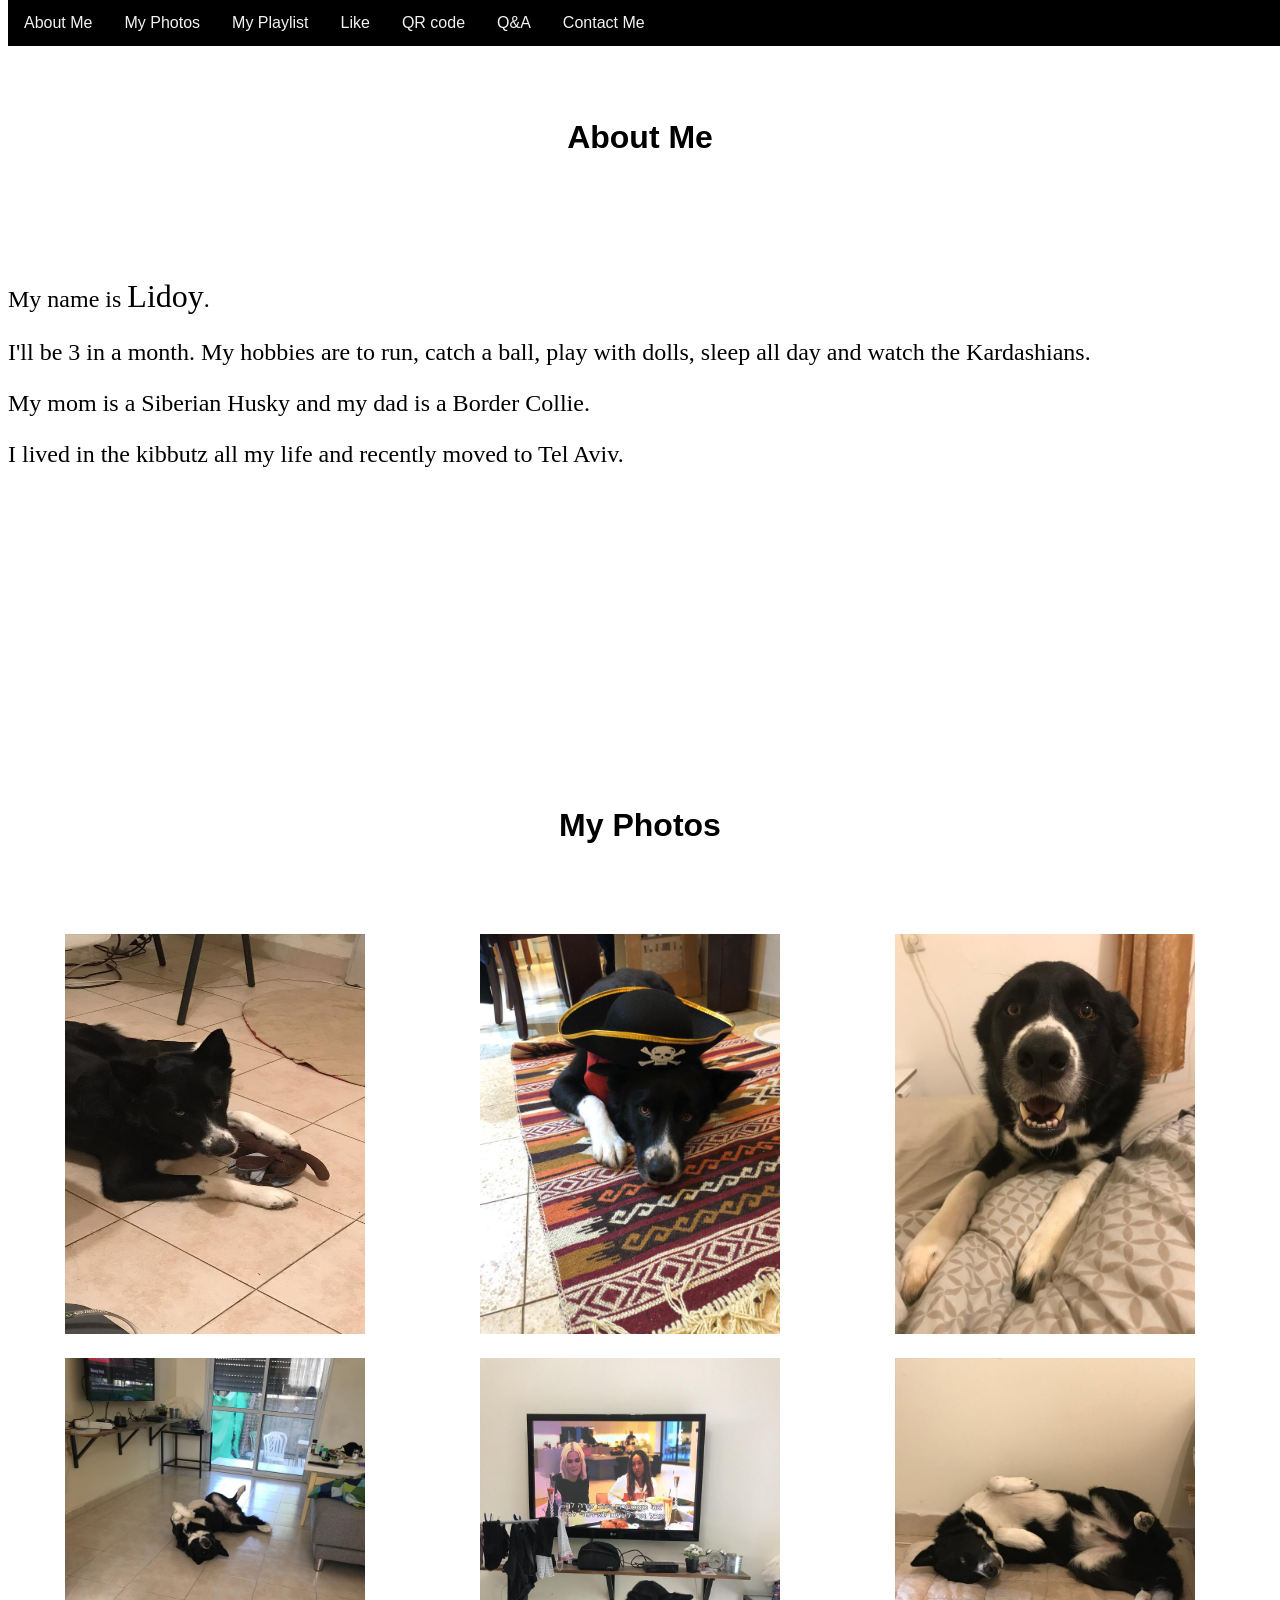
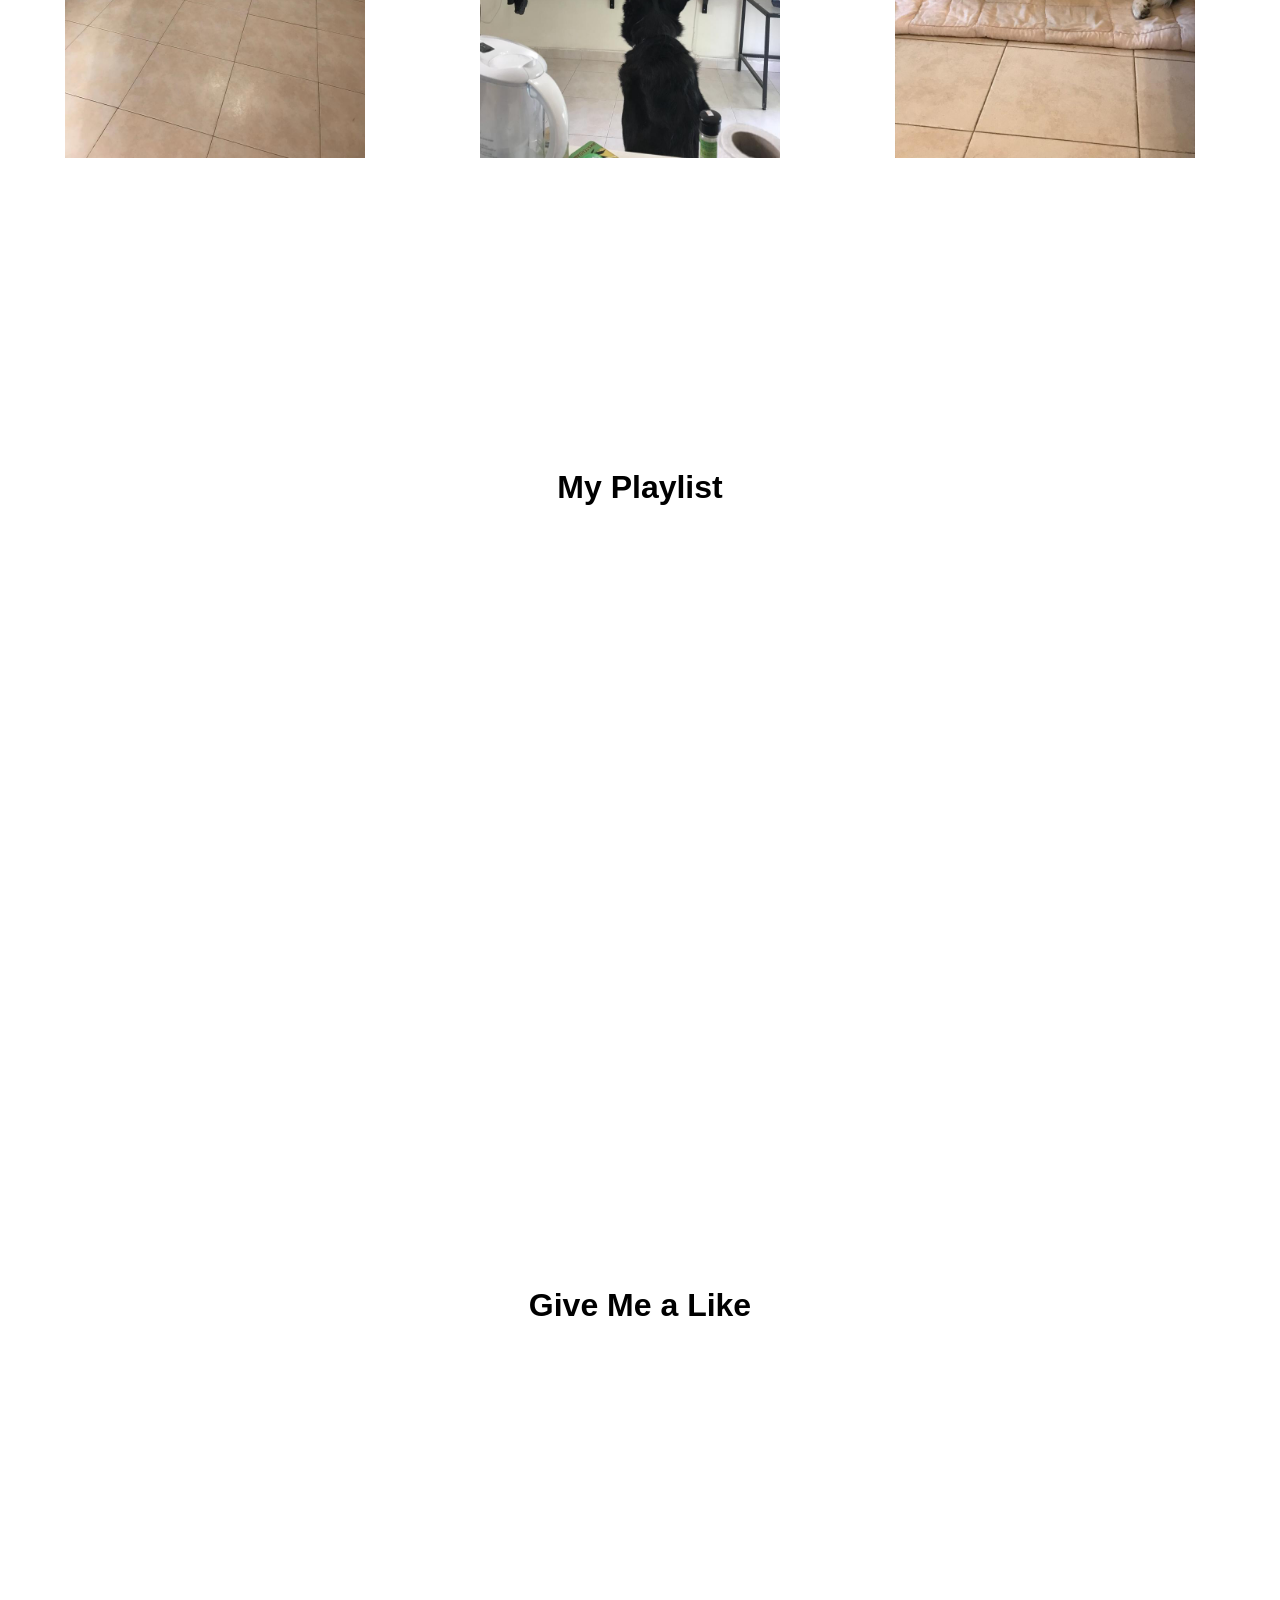
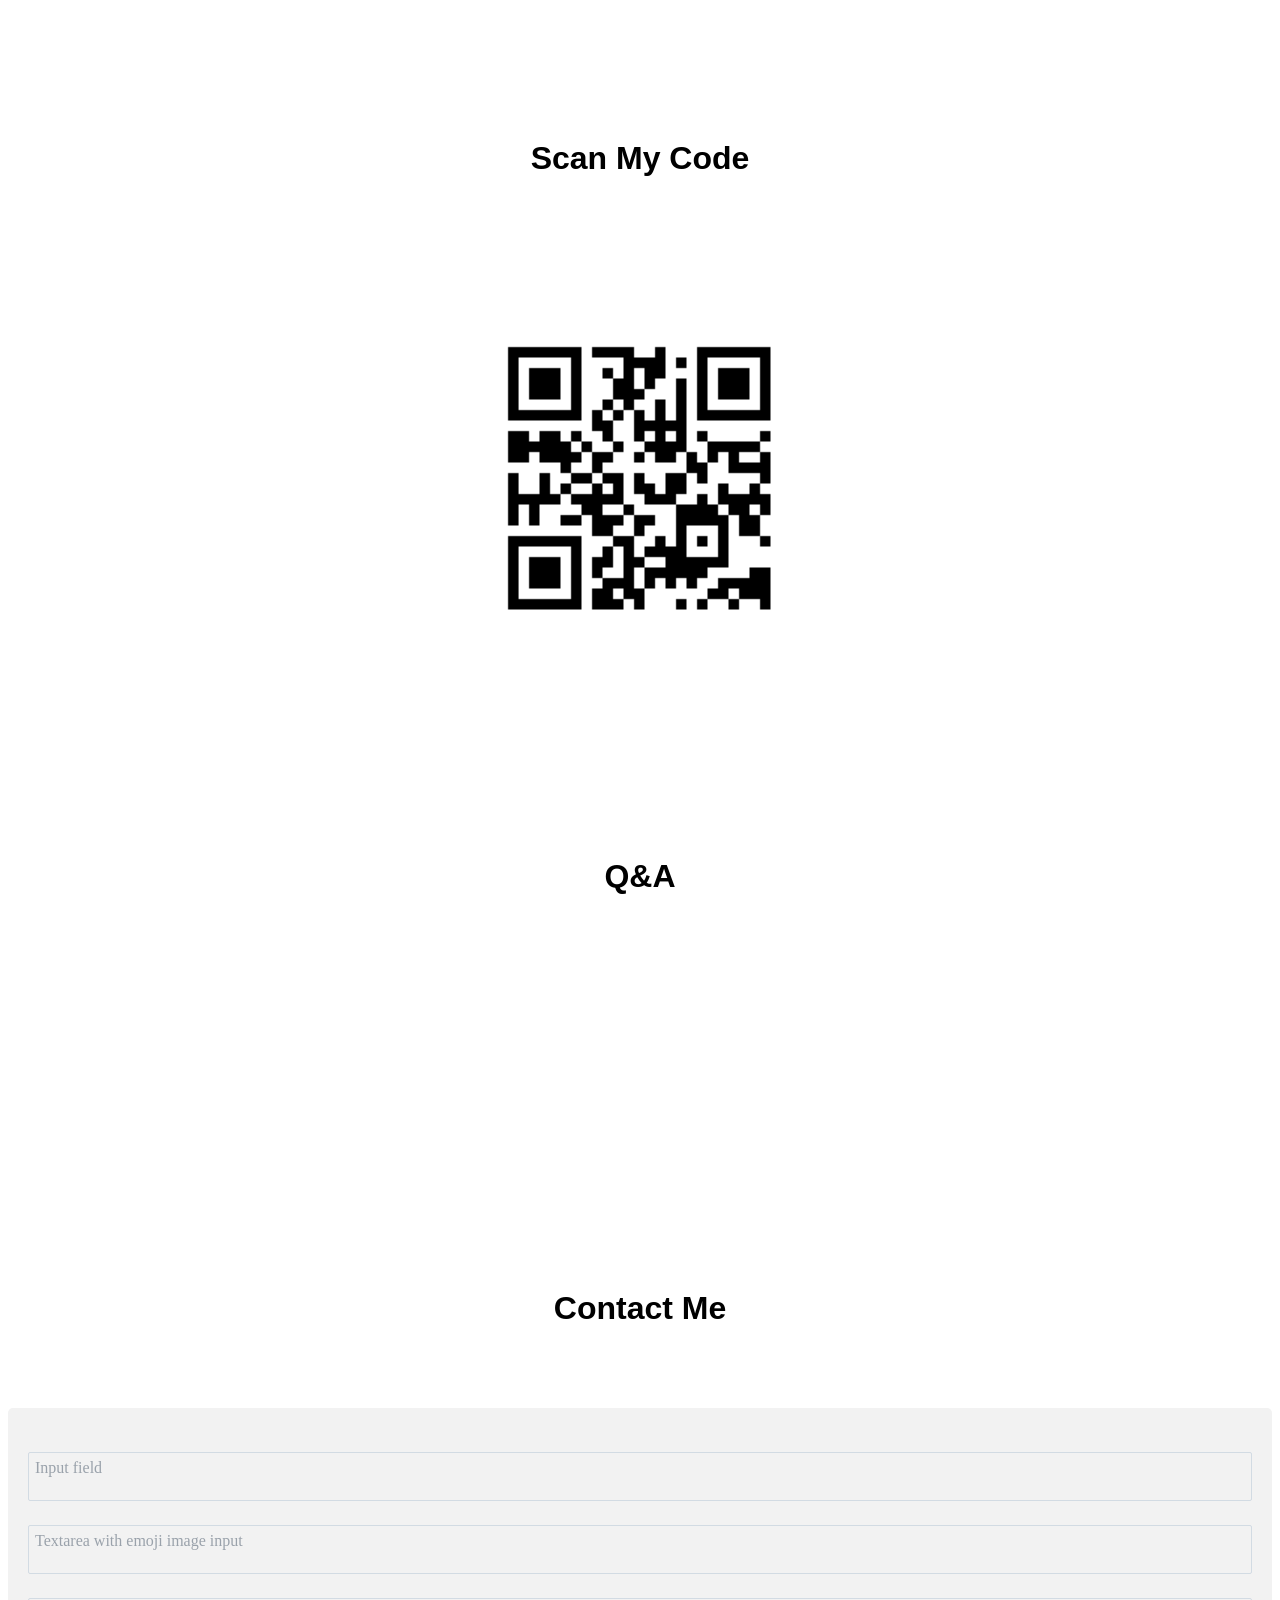
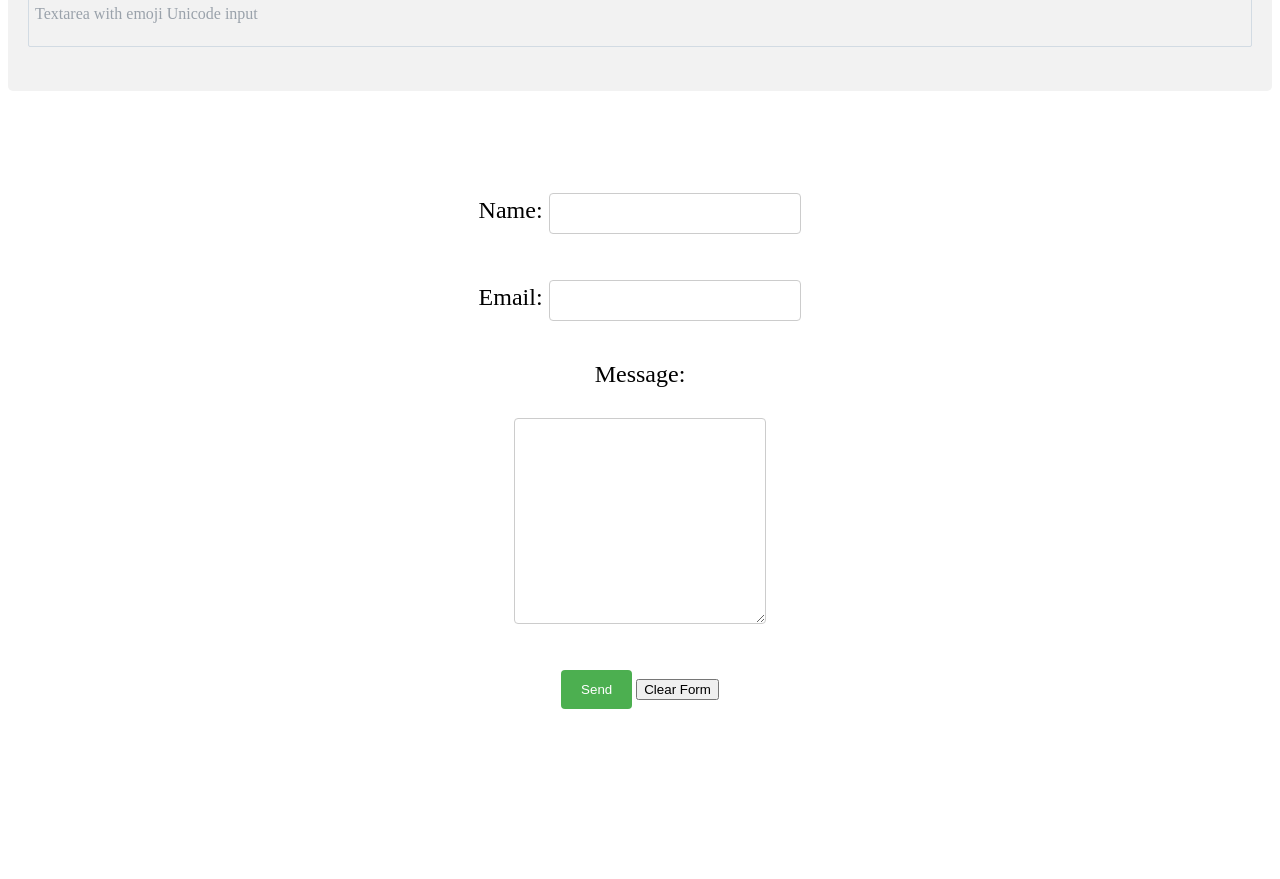
==== commit c3faf1c8: "Update index.html" ====
--- a/index.html
+++ b/index.html
@@ -56,6 +56,9 @@
 <p> My mom is a Siberian Husky and my dad is a Border Collie.</p>
 
 <p> I lived in the kibbutz all my life and recently moved to Tel Aviv.</p>
+<br/>
+<br/>
+<br/>
 <br/>
 <br/>
 <br/>
@@ -213,78 +216,109 @@
 <br/>
 <h2>Contact Me</h2>
 <br/>
-<form action="mailto:shamai.doron@gmail.com" id="test" method="post" enctype="text/plain">
-    <p>
-        <strong> Name: </strong>
-        <input name="name" placeholder="Full name" type="text" data-emojiable="true" size="25">
-    </p>
-    <p>
-        <strong> Email: </strong>
-        <input id="email" name="from" type="email" placeholder="exapmle@example.com" >
-    </p>
-    <p>
-        <strong> Subject: </strong>
-        <input id="subject"  placeholder="Subject" type="text">
-        <script>
-            $(function (){                   
-                 $("#test").submit(function (){
-                    $(this).attr('action','mailto:shamai.doron@gmail.com?subject=' + $("#subject").val());
-                });
-                });
-        </script>
-    </p>
-                <div class="items">
-                    <strong>Message: </strong></label>
+<br/>
+<br/>
+<div class="container">
+  <div class="row justify-content-center">
+    <div class="col-10">
+      <div class="text-left">
+        <p class="lead emoji-picker-container">
+          <input type="email" class="form-control" placeholder="Input field" data-emojiable="converted" data-id="953621af-4e62-4ddf-99da-e2412cb63e4c" data-type="original-input" style="display: none;"><div class="emoji-wysiwyg-editor form-control" data-id="953621af-4e62-4ddf-99da-e2412cb63e4c" data-type="input" placeholder="Input field" contenteditable="true"></div><div class="emoji-menu" data-id="953621af-4e62-4ddf-99da-e2412cb63e4c" data-type="menu" style="z-index: 5012; display: none;"><div class="emoji-items-wrap1"><table class="emoji-menu-tabs"><tbody><tr><td><a class="emoji-menu-tab icon-recent-selected"></a></td><td><a class="emoji-menu-tab icon-smile"></a></td><td><a class="emoji-menu-tab icon-flower"></a></td><td><a class="emoji-menu-tab icon-bell"></a></td><td><a class="emoji-menu-tab icon-car"></a></td><td><a class="emoji-menu-tab icon-grid"></a></td></tr></tbody></table><div class="emoji-items-wrap mobile_scrollable_wrap"><div class="emoji-items"><a href="javascript:void(0)" title=":kissing_heart:"><img src="http://onesignal.github.io/emoji-picker/lib/img/ https://shamaid.github.io//blank.gif" class="img" style="display:inline-block;width:25px;height:25px;background:url(' https://shamaid.github.io//emoji_spritesheet_0.png') -175px 0px no-repeat;background-size:675px 175px;" alt=":kissing_heart:"><span class="label">:kissing_heart:</span></a><a href="javascript:void(0)" title=":joy:"><img src="http://onesignal.github.io/emoji-picker/lib/img/ https://shamaid.github.io//blank.gif" class="img" style="display:inline-block;width:25px;height:25px;background:url(' https://shamaid.github.io//emoji_spritesheet_0.png') -550px 0px no-repeat;background-size:675px 175px;" alt=":joy:"><span class="label">:joy:</span></a><a href="javascript:void(0)" title=":heart:"><img src="http://onesignal.github.io/emoji-picker/lib/img/ https://shamaid.github.io//blank.gif" class="img" style="display:inline-block;width:25px;height:25px;background:url(' https://shamaid.github.io//emoji_spritesheet_0.png') -250px -150px no-repeat;background-size:675px 175px;" alt=":heart:"><span class="label">:heart:</span></a><a href="javascript:void(0)" title=":heart_eyes:"><img src="http://onesignal.github.io/emoji-picker/lib/img/ https://shamaid.github.io//blank.gif" class="img" style="display:inline-block;width:25px;height:25px;background:url(' https://shamaid.github.io//emoji_spritesheet_0.png') -150px 0px no-repeat;background-size:675px 175px;" alt=":heart_eyes:"><span class="label">:heart_eyes:</span></a><a href="javascript:void(0)" title=":blush:"><img src="http://onesignal.github.io/emoji-picker/lib/img/ https://shamaid.github.io//blank.gif" class="img" style="display:inline-block;width:25px;height:25px;background:url(' https://shamaid.github.io//emoji_spritesheet_0.png') -75px 0px no-repeat;background-size:675px 175px;" alt=":blush:"><span class="label">:blush:</span></a><a href="javascript:void(0)" title=":grin:"><img src="http://onesignal.github.io/emoji-picker/lib/img/ https://shamaid.github.io//blank.gif" class="img" style="display:inline-block;width:25px;height:25px;background:url(' https://shamaid.github.io//emoji_spritesheet_0.png') -375px 0px no-repeat;background-size:675px 175px;" alt=":grin:"><span class="label">:grin:</span></a><a href="javascript:void(0)" title=":+1:"><img src="http://onesignal.github.io/emoji-picker/lib/img/ https://shamaid.github.io//blank.gif" class="img" style="display:inline-block;width:25px;height:25px;background:url(' https://shamaid.github.io//emoji_spritesheet_0.png') -600px -75px no-repeat;background-size:675px 175px;" alt=":+1:"><span class="label">:+1:</span></a><a href="javascript:void(0)" title=":relaxed:"><img src="http://onesignal.github.io/emoji-picker/lib/img/ https://shamaid.github.io//blank.gif" class="img" style="display:inline-block;width:25px;height:25px;background:url(' https://shamaid.github.io//emoji_spritesheet_0.png') -100px 0px no-repeat;background-size:675px 175px;" alt=":relaxed:"><span class="label">:relaxed:</span></a><a href="javascript:void(0)" title=":pensive:"><img src="http://onesignal.github.io/emoji-picker/lib/img/ https://shamaid.github.io//blank.gif" class="img" style="display:inline-block;width:25px;height:25px;background:url(' https://shamaid.github.io//emoji_spritesheet_0.png') -400px 0px no-repeat;background-size:675px 175px;" alt=":pensive:"><span class="label">:pensive:</span></a><a href="javascript:void(0)" title=":smile:"><img src="http://onesignal.github.io/emoji-picker/lib/img/ https://shamaid.github.io//blank.gif" class="img" style="display:inline-block;width:25px;height:25px;background:url(' https://shamaid.github.io//emoji_spritesheet_0.png') 0px 0px no-repeat;background-size:675px 175px;" alt=":smile:"><span class="label">:smile:</span></a><a href="javascript:void(0)" title=":sob:"><img src="http://onesignal.github.io/emoji-picker/lib/img/ https://shamaid.github.io//blank.gif" class="img" style="display:inline-block;width:25px;height:25px;background:url(' https://shamaid.github.io//emoji_spritesheet_0.png') -575px 0px no-repeat;background-size:675px 175px;" alt=":sob:"><span class="label">:sob:</span></a><a href="javascript:void(0)" title=":kiss:"><img src="http://onesignal.github.io/emoji-picker/lib/img/ https://shamaid.github.io//blank.gif" class="img" style="display:inline-block;width:25px;height:25px;background:url(' https://shamaid.github.io//emoji_spritesheet_0.png') -475px -150px no-repeat;background-size:675px 175px;" alt=":kiss:"><span class="label">:kiss:</span></a><a href="javascript:void(0)" title=":unamused:"><img src="http://onesignal.github.io/emoji-picker/lib/img/ https://shamaid.github.io//blank.gif" class="img" style="display:inline-block;width:25px;height:25px;background:url(' https://shamaid.github.io//emoji_spritesheet_0.png') -450px 0px no-repeat;background-size:675px 175px;" alt=":unamused:"><span class="label">:unamused:</span></a><a href="javascript:void(0)" title=":flushed:"><img src="http://onesignal.github.io/emoji-picker/lib/img/ https://shamaid.github.io//blank.gif" class="img" style="display:inline-block;width:25px;height:25px;background:url(' https://shamaid.github.io//emoji_spritesheet_0.png') -350px 0px no-repeat;background-size:675px 175px;" alt=":flushed:"><span class="label">:flushed:</span></a><a href="javascript:void(0)" title=":stuck_out_tongue_winking_eye:"><img src="http://onesignal.github.io/emoji-picker/lib/img/ https://shamaid.github.io//blank.gif" class="img" style="display:inline-block;width:25px;height:25px;background:url(' https://shamaid.github.io//emoji_spritesheet_0.png') -275px 0px no-repeat;background-size:675px 175px;" alt=":stuck_out_tongue_winking_eye:"><span class="label">:stuck_out_tongue_winking_eye:</span></a><a href="javascript:void(0)" title=":see_no_evil:"><img src="http://onesignal.github.io/emoji-picker/lib/img/ https://shamaid.github.io//blank.gif" class="img" style="display:inline-block;width:25px;height:25px;background:url(' https://shamaid.github.io//emoji_spritesheet_0.png') -75px -75px no-repeat;background-size:675px 175px;" alt=":see_no_evil:"><span class="label">:see_no_evil:</span></a><a href="javascript:void(0)" title=":wink:"><img src="http://onesignal.github.io/emoji-picker/lib/img/ https://shamaid.github.io//blank.gif" class="img" style="display:inline-block;width:25px;height:25px;background:url(' https://shamaid.github.io//emoji_spritesheet_0.png') -125px 0px no-repeat;background-size:675px 175px;" alt=":wink:"><span class="label">:wink:</span></a><a href="javascript:void(0)" title=":smiley:"><img src="http://onesignal.github.io/emoji-picker/lib/img/ https://shamaid.github.io//blank.gif" class="img" style="display:inline-block;width:25px;height:25px;background:url(' https://shamaid.github.io//emoji_spritesheet_0.png') -25px 0px no-repeat;background-size:675px 175px;" alt=":smiley:"><span class="label">:smiley:</span></a><a href="javascript:void(0)" title=":cry:"><img src="http://onesignal.github.io/emoji-picker/lib/img/ https://shamaid.github.io//blank.gif" class="img" style="display:inline-block;width:25px;height:25px;background:url(' https://shamaid.github.io//emoji_spritesheet_0.png') -525px 0px no-repeat;background-size:675px 175px;" alt=":cry:"><span class="label">:cry:</span></a><a href="javascript:void(0)" title=":stuck_out_tongue_closed_eyes:"><img src="http://onesignal.github.io/emoji-picker/lib/img/ https://shamaid.github.io//blank.gif" class="img" style="display:inline-block;width:25px;height:25px;background:url(' https://shamaid.github.io//emoji_spritesheet_0.png') -300px 0px no-repeat;background-size:675px 175px;" alt=":stuck_out_tongue_closed_eyes:"><span class="label">:stuck_out_tongue_closed_eyes:</span></a><a href="javascript:void(0)" title=":scream:"><img src="http://onesignal.github.io/emoji-picker/lib/img/ https://shamaid.github.io//blank.gif" class="img" style="display:inline-block;width:25px;height:25px;background:url(' https://shamaid.github.io//emoji_spritesheet_0.png') -125px -25px no-repeat;background-size:675px 175px;" alt=":scream:"><span class="label">:scream:</span></a><a href="javascript:void(0)" title=":rage:"><img src="http://onesignal.github.io/emoji-picker/lib/img/ https://shamaid.github.io//blank.gif" class="img" style="display:inline-block;width:25px;height:25px;background:url(' https://shamaid.github.io//emoji_spritesheet_0.png') -175px -25px no-repeat;background-size:675px 175px;" alt=":rage:"><span class="label">:rage:</span></a><a href="javascript:void(0)" title=":smirk:"><img src="http://onesignal.github.io/emoji-picker/lib/img/ https://shamaid.github.io//blank.gif" class="img" style="display:inline-block;width:25px;height:25px;background:url(' https://shamaid.github.io//emoji_spritesheet_0.png') -50px -50px no-repeat;background-size:675px 175px;" alt=":smirk:"><span class="label">:smirk:</span></a><a href="javascript:void(0)" title=":disappointed:"><img src="http://onesignal.github.io/emoji-picker/lib/img/ https://shamaid.github.io//blank.gif" class="img" style="display:inline-block;width:25px;height:25px;background:url(' https://shamaid.github.io//emoji_spritesheet_0.png') -475px 0px no-repeat;background-size:675px 175px;" alt=":disappointed:"><span class="label">:disappointed:</span></a><a href="javascript:void(0)" title=":sweat_smile:"><img src="http://onesignal.github.io/emoji-picker/lib/img/ https://shamaid.github.io//blank.gif" class="img" style="display:inline-block;width:25px;height:25px;background:url(' https://shamaid.github.io//emoji_spritesheet_0.png') 0px -25px no-repeat;background-size:675px 175px;" alt=":sweat_smile:"><span class="label">:sweat_smile:</span></a><a href="javascript:void(0)" title=":kissing_closed_eyes:"><img src="http://onesignal.github.io/emoji-picker/lib/img/ https://shamaid.github.io//blank.gif" class="img" style="display:inline-block;width:25px;height:25px;background:url(' https://shamaid.github.io//emoji_spritesheet_0.png') -200px 0px no-repeat;background-size:675px 175px;" alt=":kissing_closed_eyes:"><span class="label">:kissing_closed_eyes:</span></a><a href="javascript:void(0)" title=":speak_no_evil:"><img src="http://onesignal.github.io/emoji-picker/lib/img/ https://shamaid.github.io//blank.gif" class="img" style="display:inline-block;width:25px;height:25px;background:url(' https://shamaid.github.io//emoji_spritesheet_0.png') -125px -75px no-repeat;background-size:675px 175px;" alt=":speak_no_evil:"><span class="label">:speak_no_evil:</span></a><a href="javascript:void(0)" title=":relieved:"><img src="http://onesignal.github.io/emoji-picker/lib/img/ https://shamaid.github.io//blank.gif" class="img" style="display:inline-block;width:25px;height:25px;background:url(' https://shamaid.github.io//emoji_spritesheet_0.png') -425px 0px no-repeat;background-size:675px 175px;" alt=":relieved:"><span class="label">:relieved:</span></a><a href="javascript:void(0)" title=":grinning:"><img src="http://onesignal.github.io/emoji-picker/lib/img/ https://shamaid.github.io//blank.gif" class="img" style="display:inline-block;width:25px;height:25px;background:url(' https://shamaid.github.io//emoji_spritesheet_0.png') -50px 0px no-repeat;background-size:675px 175px;" alt=":grinning:"><span class="label">:grinning:</span></a><a href="javascript:void(0)" title=":yum:"><img src="http://onesignal.github.io/emoji-picker/lib/img/ https://shamaid.github.io//blank.gif" class="img" style="display:inline-block;width:25px;height:25px;background:url(' https://shamaid.github.io//emoji_spritesheet_0.png') -275px -25px no-repeat;background-size:675px 175px;" alt=":yum:"><span class="label">:yum:</span></a><a href="javascript:void(0)" title=":ok_hand:"><img src="http://onesignal.github.io/emoji-picker/lib/img/ https://shamaid.github.io//blank.gif" class="img" style="display:inline-block;width:25px;height:25px;background:url(' https://shamaid.github.io//emoji_spritesheet_0.png') -650px -75px no-repeat;background-size:675px 175px;" alt=":ok_hand:"><span class="label">:ok_hand:</span></a><a href="javascript:void(0)" title=":neutral_face:"><img src="http://onesignal.github.io/emoji-picker/lib/img/ https://shamaid.github.io//blank.gif" class="img" style="display:inline-block;width:25px;height:25px;background:url(' https://shamaid.github.io//emoji_spritesheet_0.png') -600px -25px no-repeat;background-size:675px 175px;" alt=":neutral_face:"><span class="label">:neutral_face:</span></a><a href="javascript:void(0)" title=":confused:"><img src="http://onesignal.github.io/emoji-picker/lib/img/ https://shamaid.github.io//blank.gif" class="img" style="display:inline-block;width:25px;height:25px;background:url(' https://shamaid.github.io//emoji_spritesheet_0.png') -625px -25px no-repeat;background-size:675px 175px;" alt=":confused:"><span class="label">:confused:</span></a></div></div></div></div><i class="emoji-picker-icon emoji-picker fa fa-smile-o" data-id="953621af-4e62-4ddf-99da-e2412cb63e4c" data-type="picker"></i>
+        </p>
+        <p class="lead emoji-picker-container">
+          <textarea class="form-control textarea-control" rows="3" placeholder="Textarea with emoji image input" data-emojiable="converted" data-id="0bd3a043-4066-4e8b-b2c5-2d979d03856e" data-type="original-input" style="display: none;"></textarea><div class="emoji-wysiwyg-editor form-control textarea-control" data-id="0bd3a043-4066-4e8b-b2c5-2d979d03856e" data-type="input" placeholder="Textarea with emoji image input" contenteditable="true"></div><div class="emoji-menu" data-id="0bd3a043-4066-4e8b-b2c5-2d979d03856e" data-type="menu" style="z-index: 5008; display: none;"><div class="emoji-items-wrap1"><table class="emoji-menu-tabs"><tbody><tr><td><a class="emoji-menu-tab icon-recent-selected"></a></td><td><a class="emoji-menu-tab icon-smile"></a></td><td><a class="emoji-menu-tab icon-flower"></a></td><td><a class="emoji-menu-tab icon-bell"></a></td><td><a class="emoji-menu-tab icon-car"></a></td><td><a class="emoji-menu-tab icon-grid"></a></td></tr></tbody></table><div class="emoji-items-wrap mobile_scrollable_wrap">
+              <div class="emoji-items"><a href="javascript:void(0)" title=":joy:"><img src="http://onesignal.github.io/emoji-picker/lib/img/ https://shamaid.github.io//blank.gif" class="img" style="display:inline-block;width:25px;height:25px;background:url(' https://shamaid.github.io//emoji_spritesheet_0.png') -550px 0px no-repeat;background-size:675px 175px;" alt=":joy:"><span class="label">:joy:</span></a><a href="javascript:void(0)" title=":kissing_heart:"><img src="http://onesignal.github.io/emoji-picker/lib/img/ https://shamaid.github.io//blank.gif" class="img" style="display:inline-block;width:25px;height:25px;background:url(' https://shamaid.github.io//emoji_spritesheet_0.png') -175px 0px no-repeat;background-size:675px 175px;" alt=":kissing_heart:"><span class="label">:kissing_heart:</span></a><a href="javascript:void(0)" title=":heart:"><img src="http://onesignal.github.io/emoji-picker/lib/img/ https://shamaid.github.io//blank.gif" class="img" style="display:inline-block;width:25px;height:25px;background:url(' https://shamaid.github.io//emoji_spritesheet_0.png') -250px -150px no-repeat;background-size:675px 175px;" alt=":heart:"><span class="label">:heart:</span></a><a href="javascript:void(0)" title=":heart_eyes:"><img src="http://onesignal.github.io/emoji-picker/lib/img/ https://shamaid.github.io//blank.gif" class="img" style="display:inline-block;width:25px;height:25px;background:url(' https://shamaid.github.io//emoji_spritesheet_0.png') -150px 0px no-repeat;background-size:675px 175px;" alt=":heart_eyes:"><span class="label">:heart_eyes:</span></a><a href="javascript:void(0)" title=":blush:"><img src="http://onesignal.github.io/emoji-picker/lib/img/ https://shamaid.github.io//blank.gif" class="img" style="display:inline-block;width:25px;height:25px;background:url(' https://shamaid.github.io//emoji_spritesheet_0.png') -75px 0px no-repeat;background-size:675px 175px;" alt=":blush:"><span class="label">:blush:</span></a><a href="javascript:void(0)" title=":grin:"><img src="http://onesignal.github.io/emoji-picker/lib/img/ https://shamaid.github.io//blank.gif" class="img" style="display:inline-block;width:25px;height:25px;background:url(' https://shamaid.github.io//emoji_spritesheet_0.png') -375px 0px no-repeat;background-size:675px 175px;" alt=":grin:"><span class="label">:grin:</span></a><a href="javascript:void(0)" title=":+1:"><img src="http://onesignal.github.io/emoji-picker/lib/img/ https://shamaid.github.io//blank.gif" class="img" style="display:inline-block;width:25px;height:25px;background:url(' https://shamaid.github.io//emoji_spritesheet_0.png') -600px -75px no-repeat;background-size:675px 175px;" alt=":+1:"><span class="label">:+1:</span></a><a href="javascript:void(0)" title=":relaxed:"><img src="http://onesignal.github.io/emoji-picker/lib/img/ https://shamaid.github.io//blank.gif" class="img" style="display:inline-block;width:25px;height:25px;background:url(' https://shamaid.github.io//emoji_spritesheet_0.png') -100px 0px no-repeat;background-size:675px 175px;" alt=":relaxed:"><span class="label">:relaxed:</span></a><a href="javascript:void(0)" title=":pensive:"><img src="http://onesignal.github.io/emoji-picker/lib/img/ https://shamaid.github.io//blank.gif" class="img" style="display:inline-block;width:25px;height:25px;background:url(' https://shamaid.github.io//emoji_spritesheet_0.png') -400px 0px no-repeat;background-size:675px 175px;" alt=":pensive:"><span class="label">:pensive:</span></a><a href="javascript:void(0)" title=":smile:"><img src="http://onesignal.github.io/emoji-picker/lib/img/ https://shamaid.github.io//blank.gif" class="img" style="display:inline-block;width:25px;height:25px;background:url(' https://shamaid.github.io//emoji_spritesheet_0.png') 0px 0px no-repeat;background-size:675px 175px;" alt=":smile:"><span class="label">:smile:</span></a><a href="javascript:void(0)" title=":sob:"><img src="http://onesignal.github.io/emoji-picker/lib/img/ https://shamaid.github.io//blank.gif" class="img" style="display:inline-block;width:25px;height:25px;background:url(' https://shamaid.github.io//emoji_spritesheet_0.png') -575px 0px no-repeat;background-size:675px 175px;" alt=":sob:"><span class="label">:sob:</span></a><a href="javascript:void(0)" title=":kiss:"><img src="http://onesignal.github.io/emoji-picker/lib/img/ https://shamaid.github.io//blank.gif" class="img" style="display:inline-block;width:25px;height:25px;background:url(' https://shamaid.github.io//emoji_spritesheet_0.png') -475px -150px no-repeat;background-size:675px 175px;" alt=":kiss:"><span class="label">:kiss:</span></a><a href="javascript:void(0)" title=":unamused:"><img src="http://onesignal.github.io/emoji-picker/lib/img/ https://shamaid.github.io//blank.gif" class="img" style="display:inline-block;width:25px;height:25px;background:url(' https://shamaid.github.io//emoji_spritesheet_0.png') -450px 0px no-repeat;background-size:675px 175px;" alt=":unamused:"><span class="label">:unamused:</span></a><a href="javascript:void(0)" title=":flushed:"><img src="http://onesignal.github.io/emoji-picker/lib/img/ https://shamaid.github.io//blank.gif" class="img" style="display:inline-block;width:25px;height:25px;background:url(' https://shamaid.github.io//emoji_spritesheet_0.png') -350px 0px no-repeat;background-size:675px 175px;" alt=":flushed:"><span class="label">:flushed:</span></a><a href="javascript:void(0)" title=":stuck_out_tongue_winking_eye:"><img src="http://onesignal.github.io/emoji-picker/lib/img/ https://shamaid.github.io//blank.gif" class="img" style="display:inline-block;width:25px;height:25px;background:url(' https://shamaid.github.io//emoji_spritesheet_0.png') -275px 0px no-repeat;background-size:675px 175px;" alt=":stuck_out_tongue_winking_eye:"><span class="label">:stuck_out_tongue_winking_eye:</span></a><a href="javascript:void(0)" title=":see_no_evil:"><img src="http://onesignal.github.io/emoji-picker/lib/img/ https://shamaid.github.io//blank.gif" class="img" style="display:inline-block;width:25px;height:25px;background:url(' https://shamaid.github.io//emoji_spritesheet_0.png') -75px -75px no-repeat;background-size:675px 175px;" alt=":see_no_evil:"><span class="label">:see_no_evil:</span></a><a href="javascript:void(0)" title=":wink:"><img src="http://onesignal.github.io/emoji-picker/lib/img/ https://shamaid.github.io//blank.gif" class="img" style="display:inline-block;width:25px;height:25px;background:url(' https://shamaid.github.io//emoji_spritesheet_0.png') -125px 0px no-repeat;background-size:675px 175px;" alt=":wink:"><span class="label">:wink:</span></a><a href="javascript:void(0)" title=":smiley:"><img src="http://onesignal.github.io/emoji-picker/lib/img/ https://shamaid.github.io//blank.gif" class="img" style="display:inline-block;width:25px;height:25px;background:url(' https://shamaid.github.io//emoji_spritesheet_0.png') -25px 0px no-repeat;background-size:675px 175px;" alt=":smiley:"><span class="label">:smiley:</span></a><a href="javascript:void(0)" title=":cry:"><img src="http://onesignal.github.io/emoji-picker/lib/img/ https://shamaid.github.io//blank.gif" class="img" style="display:inline-block;width:25px;height:25px;background:url(' https://shamaid.github.io//emoji_spritesheet_0.png') -525px 0px no-repeat;background-size:675px 175px;" alt=":cry:"><span class="label">:cry:</span></a><a href="javascript:void(0)" title=":stuck_out_tongue_closed_eyes:"><img src="http://onesignal.github.io/emoji-picker/lib/img/ https://shamaid.github.io//blank.gif" class="img" style="display:inline-block;width:25px;height:25px;background:url(' https://shamaid.github.io//emoji_spritesheet_0.png') -300px 0px no-repeat;background-size:675px 175px;" alt=":stuck_out_tongue_closed_eyes:"><span class="label">:stuck_out_tongue_closed_eyes:</span></a><a href="javascript:void(0)" title=":scream:"><img src="http://onesignal.github.io/emoji-picker/lib/img/ https://shamaid.github.io//blank.gif" class="img" style="display:inline-block;width:25px;height:25px;background:url(' https://shamaid.github.io//emoji_spritesheet_0.png') -125px -25px no-repeat;background-size:675px 175px;" alt=":scream:"><span class="label">:scream:</span></a><a href="javascript:void(0)" title=":rage:"><img src="http://onesignal.github.io/emoji-picker/lib/img/ https://shamaid.github.io//blank.gif" class="img" style="display:inline-block;width:25px;height:25px;background:url(' https://shamaid.github.io//emoji_spritesheet_0.png') -175px -25px no-repeat;background-size:675px 175px;" alt=":rage:"><span class="label">:rage:</span></a><a href="javascript:void(0)" title=":smirk:"><img src="http://onesignal.github.io/emoji-picker/lib/img/ https://shamaid.github.io//blank.gif" class="img" style="display:inline-block;width:25px;height:25px;background:url(' https://shamaid.github.io//emoji_spritesheet_0.png') -50px -50px no-repeat;background-size:675px 175px;" alt=":smirk:"><span class="label">:smirk:</span></a><a href="javascript:void(0)" title=":disappointed:"><img src="http://onesignal.github.io/emoji-picker/lib/img/ https://shamaid.github.io//blank.gif" class="img" style="display:inline-block;width:25px;height:25px;background:url(' https://shamaid.github.io//emoji_spritesheet_0.png') -475px 0px no-repeat;background-size:675px 175px;" alt=":disappointed:"><span class="label">:disappointed:</span></a><a href="javascript:void(0)" title=":sweat_smile:"><img src="http://onesignal.github.io/emoji-picker/lib/img/ https://shamaid.github.io//blank.gif" class="img" style="display:inline-block;width:25px;height:25px;background:url(' https://shamaid.github.io//emoji_spritesheet_0.png') 0px -25px no-repeat;background-size:675px 175px;" alt=":sweat_smile:"><span class="label">:sweat_smile:</span></a><a href="javascript:void(0)" title=":kissing_closed_eyes:"><img src="http://onesignal.github.io/emoji-picker/lib/img/ https://shamaid.github.io//blank.gif" class="img" style="display:inline-block;width:25px;height:25px;background:url(' https://shamaid.github.io//emoji_spritesheet_0.png') -200px 0px no-repeat;background-size:675px 175px;" alt=":kissing_closed_eyes:"><span class="label">:kissing_closed_eyes:</span></a><a href="javascript:void(0)" title=":speak_no_evil:"><img src="http://onesignal.github.io/emoji-picker/lib/img/ https://shamaid.github.io//blank.gif" class="img" style="display:inline-block;width:25px;height:25px;background:url(' https://shamaid.github.io//emoji_spritesheet_0.png') -125px -75px no-repeat;background-size:675px 175px;" alt=":speak_no_evil:"><span class="label">:speak_no_evil:</span></a><a href="javascript:void(0)" title=":relieved:"><img src="http://onesignal.github.io/emoji-picker/lib/img/ https://shamaid.github.io//blank.gif" class="img" style="display:inline-block;width:25px;height:25px;background:url(' https://shamaid.github.io//emoji_spritesheet_0.png') -425px 0px no-repeat;background-size:675px 175px;" alt=":relieved:"><span class="label">:relieved:</span></a><a href="javascript:void(0)" title=":grinning:"><img src="http://onesignal.github.io/emoji-picker/lib/img/ https://shamaid.github.io//blank.gif" class="img" style="display:inline-block;width:25px;height:25px;background:url(' https://shamaid.github.io//emoji_spritesheet_0.png') -50px 0px no-repeat;background-size:675px 175px;" alt=":grinning:"><span class="label">:grinning:</span></a><a href="javascript:void(0)" title=":yum:"><img src="http://onesignal.github.io/emoji-picker/lib/img/ https://shamaid.github.io//blank.gif" class="img" style="display:inline-block;width:25px;height:25px;background:url(' https://shamaid.github.io//emoji_spritesheet_0.png') -275px -25px no-repeat;background-size:675px 175px;" alt=":yum:"><span class="label">:yum:</span></a><a href="javascript:void(0)" title=":ok_hand:"><img src="http://onesignal.github.io/emoji-picker/lib/img/ https://shamaid.github.io//blank.gif" class="img" style="display:inline-block;width:25px;height:25px;background:url(' https://shamaid.github.io//emoji_spritesheet_0.png') -650px -75px no-repeat;background-size:675px 175px;" alt=":ok_hand:"><span class="label">:ok_hand:</span></a><a href="javascript:void(0)" title=":neutral_face:"><img src="http://onesignal.github.io/emoji-picker/lib/img/ https://shamaid.github.io//blank.gif" class="img" style="display:inline-block;width:25px;height:25px;background:url(' https://shamaid.github.io//emoji_spritesheet_0.png') -600px -25px no-repeat;background-size:675px 175px;" alt=":neutral_face:"><span class="label">:neutral_face:</span></a><a href="javascript:void(0)" title=":confused:"><img src="http://onesignal.github.io/emoji-picker/lib/img/ https://shamaid.github.io//blank.gif" class="img" style="display:inline-block;width:25px;height:25px;background:url(' https://shamaid.github.io//emoji_spritesheet_0.png') -625px -25px no-repeat;background-size:675px 175px;" alt=":confused:"><span class="label">:confused:</span></a></div></div></div></div><i class="emoji-picker-icon emoji-picker fa fa-smile-o" data-id="0bd3a043-4066-4e8b-b2c5-2d979d03856e" data-type="picker"></i>
+        </p>
+        <p class="lead emoji-picker-container">
+          <textarea class="form-control textarea-control" rows="3" placeholder="Textarea with emoji Unicode input" data-emojiable="converted" data-emoji-input="unicode" data-id="c7e73afd-e98e-42db-bbe2-a449aa749e40" data-type="original-input" style="display: none;"></textarea><div class="emoji-wysiwyg-editor form-control textarea-control" data-id="c7e73afd-e98e-42db-bbe2-a449aa749e40" data-type="input" placeholder="Textarea with emoji Unicode input" contenteditable="true"></div><div class="emoji-menu" data-id="c7e73afd-e98e-42db-bbe2-a449aa749e40" data-type="menu" style="z-index: 5011; display: none;"><div class="emoji-items-wrap1"><table class="emoji-menu-tabs"><tbody><tr><td><a class="emoji-menu-tab icon-recent-selected"></a></td><td><a class="emoji-menu-tab icon-smile"></a></td><td><a class="emoji-menu-tab icon-flower"></a></td><td><a class="emoji-menu-tab icon-bell"></a></td><td><a class="emoji-menu-tab icon-car"></a></td><td><a class="emoji-menu-tab icon-grid"></a></td></tr></tbody></table><div class="emoji-items-wrap mobile_scrollable_wrap"><div class="emoji-items"><a href="javascript:void(0)" title=":kissing_heart:"><img src="http://onesignal.github.io/emoji-picker/lib/img/ https://shamaid.github.io//blank.gif" class="img" style="display:inline-block;width:25px;height:25px;background:url(' https://shamaid.github.io//emoji_spritesheet_0.png') -175px 0px no-repeat;background-size:675px 175px;" alt=":kissing_heart:"><span class="label">:kissing_heart:</span></a><a href="javascript:void(0)" title=":joy:"><img src="http://onesignal.github.io/emoji-picker/lib/img/ https://shamaid.github.io//blank.gif" class="img" style="display:inline-block;width:25px;height:25px;background:url(' https://shamaid.github.io//emoji_spritesheet_0.png') -550px 0px no-repeat;background-size:675px 175px;" alt=":joy:"><span class="label">:joy:</span></a><a href="javascript:void(0)" title=":heart:"><img src="http://onesignal.github.io/emoji-picker/lib/img/ https://shamaid.github.io//blank.gif" class="img" style="display:inline-block;width:25px;height:25px;background:url(' https://shamaid.github.io//emoji_spritesheet_0.png') -250px -150px no-repeat;background-size:675px 175px;" alt=":heart:"><span class="label">:heart:</span></a><a href="javascript:void(0)" title=":heart_eyes:"><img src="http://onesignal.github.io/emoji-picker/lib/img/ https://shamaid.github.io//blank.gif" class="img" style="display:inline-block;width:25px;height:25px;background:url(' https://shamaid.github.io//emoji_spritesheet_0.png') -150px 0px no-repeat;background-size:675px 175px;" alt=":heart_eyes:"><span class="label">:heart_eyes:</span></a><a href="javascript:void(0)" title=":blush:"><img src="http://onesignal.github.io/emoji-picker/lib/img/ https://shamaid.github.io//blank.gif" class="img" style="display:inline-block;width:25px;height:25px;background:url(' https://shamaid.github.io//emoji_spritesheet_0.png') -75px 0px no-repeat;background-size:675px 175px;" alt=":blush:"><span class="label">:blush:</span></a><a href="javascript:void(0)" title=":grin:"><img src="http://onesignal.github.io/emoji-picker/lib/img/ https://shamaid.github.io//blank.gif" class="img" style="display:inline-block;width:25px;height:25px;background:url(' https://shamaid.github.io//emoji_spritesheet_0.png') -375px 0px no-repeat;background-size:675px 175px;" alt=":grin:"><span class="label">:grin:</span></a><a href="javascript:void(0)" title=":+1:"><img src="http://onesignal.github.io/emoji-picker/lib/img/ https://shamaid.github.io//blank.gif" class="img" style="display:inline-block;width:25px;height:25px;background:url(' https://shamaid.github.io//emoji_spritesheet_0.png') -600px -75px no-repeat;background-size:675px 175px;" alt=":+1:"><span class="label">:+1:</span></a><a href="javascript:void(0)" title=":relaxed:"><img src="http://onesignal.github.io/emoji-picker/lib/img/ https://shamaid.github.io//blank.gif" class="img" style="display:inline-block;width:25px;height:25px;background:url(' https://shamaid.github.io//emoji_spritesheet_0.png') -100px 0px no-repeat;background-size:675px 175px;" alt=":relaxed:"><span class="label">:relaxed:</span></a><a href="javascript:void(0)" title=":pensive:"><img src="http://onesignal.github.io/emoji-picker/lib/img/ https://shamaid.github.io//blank.gif" class="img" style="display:inline-block;width:25px;height:25px;background:url(' https://shamaid.github.io//emoji_spritesheet_0.png') -400px 0px no-repeat;background-size:675px 175px;" alt=":pensive:"><span class="label">:pensive:</span></a><a href="javascript:void(0)" title=":smile:"><img src="http://onesignal.github.io/emoji-picker/lib/img/ https://shamaid.github.io//blank.gif" class="img" style="display:inline-block;width:25px;height:25px;background:url(' https://shamaid.github.io//emoji_spritesheet_0.png') 0px 0px no-repeat;background-size:675px 175px;" alt=":smile:"><span class="label">:smile:</span></a><a href="javascript:void(0)" title=":sob:"><img src="http://onesignal.github.io/emoji-picker/lib/img/ https://shamaid.github.io//blank.gif" class="img" style="display:inline-block;width:25px;height:25px;background:url(' https://shamaid.github.io//emoji_spritesheet_0.png') -575px 0px no-repeat;background-size:675px 175px;" alt=":sob:"><span class="label">:sob:</span></a><a href="javascript:void(0)" title=":kiss:"><img src="http://onesignal.github.io/emoji-picker/lib/img/ https://shamaid.github.io//blank.gif" class="img" style="display:inline-block;width:25px;height:25px;background:url(' https://shamaid.github.io//emoji_spritesheet_0.png') -475px -150px no-repeat;background-size:675px 175px;" alt=":kiss:"><span class="label">:kiss:</span></a><a href="javascript:void(0)" title=":unamused:"><img src="http://onesignal.github.io/emoji-picker/lib/img/ https://shamaid.github.io//blank.gif" class="img" style="display:inline-block;width:25px;height:25px;background:url(' https://shamaid.github.io//emoji_spritesheet_0.png') -450px 0px no-repeat;background-size:675px 175px;" alt=":unamused:"><span class="label">:unamused:</span></a><a href="javascript:void(0)" title=":flushed:"><img src="http://onesignal.github.io/emoji-picker/lib/img/ https://shamaid.github.io//blank.gif" class="img" style="display:inline-block;width:25px;height:25px;background:url(' https://shamaid.github.io//emoji_spritesheet_0.png') -350px 0px no-repeat;background-size:675px 175px;" alt=":flushed:"><span class="label">:flushed:</span></a><a href="javascript:void(0)" title=":stuck_out_tongue_winking_eye:"><img src="http://onesignal.github.io/emoji-picker/lib/img/ https://shamaid.github.io//blank.gif" class="img" style="display:inline-block;width:25px;height:25px;background:url(' https://shamaid.github.io//emoji_spritesheet_0.png') -275px 0px no-repeat;background-size:675px 175px;" alt=":stuck_out_tongue_winking_eye:"><span class="label">:stuck_out_tongue_winking_eye:</span></a><a href="javascript:void(0)" title=":see_no_evil:"><img src="http://onesignal.github.io/emoji-picker/lib/img/ https://shamaid.github.io//blank.gif" class="img" style="display:inline-block;width:25px;height:25px;background:url(' https://shamaid.github.io//emoji_spritesheet_0.png') -75px -75px no-repeat;background-size:675px 175px;" alt=":see_no_evil:"><span class="label">:see_no_evil:</span></a><a href="javascript:void(0)" title=":wink:"><img src="http://onesignal.github.io/emoji-picker/lib/img/ https://shamaid.github.io//blank.gif" class="img" style="display:inline-block;width:25px;height:25px;background:url(' https://shamaid.github.io//emoji_spritesheet_0.png') -125px 0px no-repeat;background-size:675px 175px;" alt=":wink:"><span class="label">:wink:</span></a><a href="javascript:void(0)" title=":smiley:"><img src="http://onesignal.github.io/emoji-picker/lib/img/ https://shamaid.github.io//blank.gif" class="img" style="display:inline-block;width:25px;height:25px;background:url(' https://shamaid.github.io//emoji_spritesheet_0.png') -25px 0px no-repeat;background-size:675px 175px;" alt=":smiley:"><span class="label">:smiley:</span></a><a href="javascript:void(0)" title=":cry:"><img src="http://onesignal.github.io/emoji-picker/lib/img/ https://shamaid.github.io//blank.gif" class="img" style="display:inline-block;width:25px;height:25px;background:url(' https://shamaid.github.io//emoji_spritesheet_0.png') -525px 0px no-repeat;background-size:675px 175px;" alt=":cry:"><span class="label">:cry:</span></a><a href="javascript:void(0)" title=":stuck_out_tongue_closed_eyes:"><img src="http://onesignal.github.io/emoji-picker/lib/img/ https://shamaid.github.io//blank.gif" class="img" style="display:inline-block;width:25px;height:25px;background:url(' https://shamaid.github.io//emoji_spritesheet_0.png') -300px 0px no-repeat;background-size:675px 175px;" alt=":stuck_out_tongue_closed_eyes:"><span class="label">:stuck_out_tongue_closed_eyes:</span></a><a href="javascript:void(0)" title=":scream:"><img src="http://onesignal.github.io/emoji-picker/lib/img/ https://shamaid.github.io//blank.gif" class="img" style="display:inline-block;width:25px;height:25px;background:url(' https://shamaid.github.io//emoji_spritesheet_0.png') -125px -25px no-repeat;background-size:675px 175px;" alt=":scream:"><span class="label">:scream:</span></a><a href="javascript:void(0)" title=":rage:"><img src="http://onesignal.github.io/emoji-picker/lib/img/ https://shamaid.github.io//blank.gif" class="img" style="display:inline-block;width:25px;height:25px;background:url(' https://shamaid.github.io//emoji_spritesheet_0.png') -175px -25px no-repeat;background-size:675px 175px;" alt=":rage:"><span class="label">:rage:</span></a><a href="javascript:void(0)" title=":smirk:"><img src="http://onesignal.github.io/emoji-picker/lib/img/ https://shamaid.github.io//blank.gif" class="img" style="display:inline-block;width:25px;height:25px;background:url(' https://shamaid.github.io//emoji_spritesheet_0.png') -50px -50px no-repeat;background-size:675px 175px;" alt=":smirk:"><span class="label">:smirk:</span></a><a href="javascript:void(0)" title=":disappointed:"><img src="http://onesignal.github.io/emoji-picker/lib/img/ https://shamaid.github.io//blank.gif" class="img" style="display:inline-block;width:25px;height:25px;background:url(' https://shamaid.github.io//emoji_spritesheet_0.png') -475px 0px no-repeat;background-size:675px 175px;" alt=":disappointed:"><span class="label">:disappointed:</span></a><a href="javascript:void(0)" title=":sweat_smile:"><img src="http://onesignal.github.io/emoji-picker/lib/img/ https://shamaid.github.io//blank.gif" class="img" style="display:inline-block;width:25px;height:25px;background:url(' https://shamaid.github.io//emoji_spritesheet_0.png') 0px -25px no-repeat;background-size:675px 175px;" alt=":sweat_smile:"><span class="label">:sweat_smile:</span></a><a href="javascript:void(0)" title=":kissing_closed_eyes:"><img src="http://onesignal.github.io/emoji-picker/lib/img/ https://shamaid.github.io//blank.gif" class="img" style="display:inline-block;width:25px;height:25px;background:url(' https://shamaid.github.io//emoji_spritesheet_0.png') -200px 0px no-repeat;background-size:675px 175px;" alt=":kissing_closed_eyes:"><span class="label">:kissing_closed_eyes:</span></a><a href="javascript:void(0)" title=":speak_no_evil:"><img src="http://onesignal.github.io/emoji-picker/lib/img/ https://shamaid.github.io//blank.gif" class="img" style="display:inline-block;width:25px;height:25px;background:url(' https://shamaid.github.io//emoji_spritesheet_0.png') -125px -75px no-repeat;background-size:675px 175px;" alt=":speak_no_evil:"><span class="label">:speak_no_evil:</span></a><a href="javascript:void(0)" title=":relieved:"><img src="http://onesignal.github.io/emoji-picker/lib/img/ https://shamaid.github.io//blank.gif" class="img" style="display:inline-block;width:25px;height:25px;background:url(' https://shamaid.github.io//emoji_spritesheet_0.png') -425px 0px no-repeat;background-size:675px 175px;" alt=":relieved:"><span class="label">:relieved:</span></a><a href="javascript:void(0)" title=":grinning:"><img src="http://onesignal.github.io/emoji-picker/lib/img/ https://shamaid.github.io//blank.gif" class="img" style="display:inline-block;width:25px;height:25px;background:url(' https://shamaid.github.io//emoji_spritesheet_0.png') -50px 0px no-repeat;background-size:675px 175px;" alt=":grinning:"><span class="label">:grinning:</span></a><a href="javascript:void(0)" title=":yum:"><img src="http://onesignal.github.io/emoji-picker/lib/img/ https://shamaid.github.io//blank.gif" class="img" style="display:inline-block;width:25px;height:25px;background:url(' https://shamaid.github.io//emoji_spritesheet_0.png') -275px -25px no-repeat;background-size:675px 175px;" alt=":yum:"><span class="label">:yum:</span></a><a href="javascript:void(0)" title=":ok_hand:"><img src="http://onesignal.github.io/emoji-picker/lib/img/ https://shamaid.github.io//blank.gif" class="img" style="display:inline-block;width:25px;height:25px;background:url(' https://shamaid.github.io//emoji_spritesheet_0.png') -650px -75px no-repeat;background-size:675px 175px;" alt=":ok_hand:"><span class="label">:ok_hand:</span></a><a href="javascript:void(0)" title=":neutral_face:"><img src="http://onesignal.github.io/emoji-picker/lib/img/ https://shamaid.github.io//blank.gif" class="img" style="display:inline-block;width:25px;height:25px;background:url(' https://shamaid.github.io//emoji_spritesheet_0.png') -600px -25px no-repeat;background-size:675px 175px;" alt=":neutral_face:"><span class="label">:neutral_face:</span></a><a href="javascript:void(0)" title=":confused:"><img src="http://onesignal.github.io/emoji-picker/lib/img/ https://shamaid.github.io//blank.gif" class="img" style="display:inline-block;width:25px;height:25px;background:url(' https://shamaid.github.io//emoji_spritesheet_0.png') -625px -25px no-repeat;background-size:675px 175px;" alt=":confused:"><span class="label">:confused:</span></a></div></div></div></div><i class="emoji-picker-icon emoji-picker fa fa-smile-o" data-id="c7e73afd-e98e-42db-bbe2-a449aa749e40" data-type="picker"></i>
+        </p>
+      </div>
+    </div>
+  </div>
+</div>
+<br/>
+<br/>
+<br/>
+<!-- <div class="container">
+  <form action="action_page.php">
+
+    <label for="fname">First Name</label>
+    <input type="text" id="fname" name="firstname" placeholder="Your name..">
+
+    <label for="lname">Last Name</label>
+    <input type="text" id="lname" name="lastname" placeholder="Your last name..">
+
+    <label for="country">Country</label>
+    <select id="country" name="country">
+      <option value="australia">Australia</option>
+      <option value="canada">Canada</option>
+      <option value="usa">USA</option>
+    </select>
+
+    <label for="subject">Subject</label>
+    <textarea id="subject" name="subject" placeholder="Write something.." style="height:200px"></textarea>
+
+    <input type="submit" value="Submit">
+
+  </form>
+</div> -->
+<br/>
+<center>
+<div>
+<form action="mailto:shamai.doron@gmail.com" method="POST" enctype="text/plain">
+  <p>Name: <input type="text" name="name"/></p>
+  <p>Email: <input type="text" name="email"/></p>
+  <!-- <p>Subject: <input id="subject"  placeholder="subject" type="text">
+  <script>
+      $(function (){                   
+           $("#test").submit(function (){
+              $(this).attr('action','mailto:shamai.doron@gmail.com?subject=' + $("#subject").val());
+          });
+          });
+  </script>
+  </p> -->
+  <p>Message:
+    <br/>
+     <!-- <textarea type="text" name="message" data-emojiable="true" rows = "12" cols = "35"></textarea></p> -->
+     <!-- <strong>Message: </strong></label> -->
                     <p class="lead emoji-picker-container"> 
-                    <textarea id="msg" name="content" class="text-area" data-emojiable="true"></textarea>
+                    <textarea id="msg" name="content" class="text-area" data-emojiable="true" rows = "12" cols = "35"></textarea>
                     </p>
-                    <script src="https://code.jquery.com/jquery-1.11.3.min.js"></script>
-                    <script src="jQuery/config.js"></script>
-                    <script src="jQuery/util.js"></script>
-                    <script src="jQuery/jquery.emojiarea.js"></script>
-                    <script src="jQuery/emoji-picker.js"></script>
+                    <script src="https://code.jquery.com/jquery-1.11.3.min.js"></script>             
+                    <script src="lib/js/config.js"></script>
+                    <script src="lib/js/util.js"></script>
+                    <script src="lib/js/jquery.emojiarea.js"></script>
+                    <script src="lib/js/emoji-picker.js"></script>
                     <script>
                     $(function() {
                         window.emojiPicker = new EmojiPicker({
                         emojiable_selector: '[data-emojiable=true]',
-                        assetsPath: 'Stylesheets/img/',
+                        assetsPath: 'lib/img/',
                         popupButtonClasses: 'fa fa-smile-o'
                         });
                         window.emojiPicker.discover();
                     });
                     </script>
-    </div><input type="submit" class="btn" value="send"></div>
- </form>      
-<br/>
-<br/>
-/****************************************************************************************************************************/
-
-<div class="container">
-    <div class="row justify-content-center">
-      <div class="col-10">
-        <div class="text-left">
-          <p class="lead emoji-picker-container">
-            <input type="email" class="form-control" placeholder="Input field" data-emojiable="converted" data-id="953621af-4e62-4ddf-99da-e2412cb63e4c" data-type="original-input" style="display: none;"><div class="emoji-wysiwyg-editor form-control" data-id="953621af-4e62-4ddf-99da-e2412cb63e4c" data-type="input" placeholder="Input field" contenteditable="true"></div><div class="emoji-menu" data-id="953621af-4e62-4ddf-99da-e2412cb63e4c" data-type="menu" style="z-index: 5012; display: none;"><div class="emoji-items-wrap1"><table class="emoji-menu-tabs"><tbody><tr><td><a class="emoji-menu-tab icon-recent-selected"></a></td><td><a class="emoji-menu-tab icon-smile"></a></td><td><a class="emoji-menu-tab icon-flower"></a></td><td><a class="emoji-menu-tab icon-bell"></a></td><td><a class="emoji-menu-tab icon-car"></a></td><td><a class="emoji-menu-tab icon-grid"></a></td></tr></tbody></table><div class="emoji-items-wrap mobile_scrollable_wrap"><div class="emoji-items"><a href="javascript:void(0)" title=":kissing_heart:"><img src="http://onesignal.github.io/emoji-picker/lib/img/blank.gif" class="img" style="display:inline-block;width:25px;height:25px;background:url('http://onesignal.github.io/emoji-picker/lib/img/emoji_spritesheet_0.png') -175px 0px no-repeat;background-size:675px 175px;" alt=":kissing_heart:"><span class="label">:kissing_heart:</span></a><a href="javascript:void(0)" title=":joy:"><img src="http://onesignal.github.io/emoji-picker/lib/img/blank.gif" class="img" style="display:inline-block;width:25px;height:25px;background:url('http://onesignal.github.io/emoji-picker/lib/img/emoji_spritesheet_0.png') -550px 0px no-repeat;background-size:675px 175px;" alt=":joy:"><span class="label">:joy:</span></a><a href="javascript:void(0)" title=":heart:"><img src="http://onesignal.github.io/emoji-picker/lib/img/blank.gif" class="img" style="display:inline-block;width:25px;height:25px;background:url('http://onesignal.github.io/emoji-picker/lib/img/emoji_spritesheet_0.png') -250px -150px no-repeat;background-size:675px 175px;" alt=":heart:"><span class="label">:heart:</span></a><a href="javascript:void(0)" title=":heart_eyes:"><img src="http://onesignal.github.io/emoji-picker/lib/img/blank.gif" class="img" style="display:inline-block;width:25px;height:25px;background:url('http://onesignal.github.io/emoji-picker/lib/img/emoji_spritesheet_0.png') -150px 0px no-repeat;background-size:675px 175px;" alt=":heart_eyes:"><span class="label">:heart_eyes:</span></a><a href="javascript:void(0)" title=":blush:"><img src="http://onesignal.github.io/emoji-picker/lib/img/blank.gif" class="img" style="display:inline-block;width:25px;height:25px;background:url('http://onesignal.github.io/emoji-picker/lib/img/emoji_spritesheet_0.png') -75px 0px no-repeat;background-size:675px 175px;" alt=":blush:"><span class="label">:blush:</span></a><a href="javascript:void(0)" title=":grin:"><img src="http://onesignal.github.io/emoji-picker/lib/img/blank.gif" class="img" style="display:inline-block;width:25px;height:25px;background:url('http://onesignal.github.io/emoji-picker/lib/img/emoji_spritesheet_0.png') -375px 0px no-repeat;background-size:675px 175px;" alt=":grin:"><span class="label">:grin:</span></a><a href="javascript:void(0)" title=":+1:"><img src="http://onesignal.github.io/emoji-picker/lib/img/blank.gif" class="img" style="display:inline-block;width:25px;height:25px;background:url('http://onesignal.github.io/emoji-picker/lib/img/emoji_spritesheet_0.png') -600px -75px no-repeat;background-size:675px 175px;" alt=":+1:"><span class="label">:+1:</span></a><a href="javascript:void(0)" title=":relaxed:"><img src="http://onesignal.github.io/emoji-picker/lib/img/blank.gif" class="img" style="display:inline-block;width:25px;height:25px;background:url('http://onesignal.github.io/emoji-picker/lib/img/emoji_spritesheet_0.png') -100px 0px no-repeat;background-size:675px 175px;" alt=":relaxed:"><span class="label">:relaxed:</span></a><a href="javascript:void(0)" title=":pensive:"><img src="http://onesignal.github.io/emoji-picker/lib/img/blank.gif" class="img" style="display:inline-block;width:25px;height:25px;background:url('http://onesignal.github.io/emoji-picker/lib/img/emoji_spritesheet_0.png') -400px 0px no-repeat;background-size:675px 175px;" alt=":pensive:"><span class="label">:pensive:</span></a><a href="javascript:void(0)" title=":smile:"><img src="http://onesignal.github.io/emoji-picker/lib/img/blank.gif" class="img" style="display:inline-block;width:25px;height:25px;background:url('http://onesignal.github.io/emoji-picker/lib/img/emoji_spritesheet_0.png') 0px 0px no-repeat;background-size:675px 175px;" alt=":smile:"><span class="label">:smile:</span></a><a href="javascript:void(0)" title=":sob:"><img src="http://onesignal.github.io/emoji-picker/lib/img/blank.gif" class="img" style="display:inline-block;width:25px;height:25px;background:url('http://onesignal.github.io/emoji-picker/lib/img/emoji_spritesheet_0.png') -575px 0px no-repeat;background-size:675px 175px;" alt=":sob:"><span class="label">:sob:</span></a><a href="javascript:void(0)" title=":kiss:"><img src="http://onesignal.github.io/emoji-picker/lib/img/blank.gif" class="img" style="display:inline-block;width:25px;height:25px;background:url('http://onesignal.github.io/emoji-picker/lib/img/emoji_spritesheet_0.png') -475px -150px no-repeat;background-size:675px 175px;" alt=":kiss:"><span class="label">:kiss:</span></a><a href="javascript:void(0)" title=":unamused:"><img src="http://onesignal.github.io/emoji-picker/lib/img/blank.gif" class="img" style="display:inline-block;width:25px;height:25px;background:url('http://onesignal.github.io/emoji-picker/lib/img/emoji_spritesheet_0.png') -450px 0px no-repeat;background-size:675px 175px;" alt=":unamused:"><span class="label">:unamused:</span></a><a href="javascript:void(0)" title=":flushed:"><img src="http://onesignal.github.io/emoji-picker/lib/img/blank.gif" class="img" style="display:inline-block;width:25px;height:25px;background:url('http://onesignal.github.io/emoji-picker/lib/img/emoji_spritesheet_0.png') -350px 0px no-repeat;background-size:675px 175px;" alt=":flushed:"><span class="label">:flushed:</span></a><a href="javascript:void(0)" title=":stuck_out_tongue_winking_eye:"><img src="http://onesignal.github.io/emoji-picker/lib/img/blank.gif" class="img" style="display:inline-block;width:25px;height:25px;background:url('http://onesignal.github.io/emoji-picker/lib/img/emoji_spritesheet_0.png') -275px 0px no-repeat;background-size:675px 175px;" alt=":stuck_out_tongue_winking_eye:"><span class="label">:stuck_out_tongue_winking_eye:</span></a><a href="javascript:void(0)" title=":see_no_evil:"><img src="http://onesignal.github.io/emoji-picker/lib/img/blank.gif" class="img" style="display:inline-block;width:25px;height:25px;background:url('http://onesignal.github.io/emoji-picker/lib/img/emoji_spritesheet_0.png') -75px -75px no-repeat;background-size:675px 175px;" alt=":see_no_evil:"><span class="label">:see_no_evil:</span></a><a href="javascript:void(0)" title=":wink:"><img src="http://onesignal.github.io/emoji-picker/lib/img/blank.gif" class="img" style="display:inline-block;width:25px;height:25px;background:url('http://onesignal.github.io/emoji-picker/lib/img/emoji_spritesheet_0.png') -125px 0px no-repeat;background-size:675px 175px;" alt=":wink:"><span class="label">:wink:</span></a><a href="javascript:void(0)" title=":smiley:"><img src="http://onesignal.github.io/emoji-picker/lib/img/blank.gif" class="img" style="display:inline-block;width:25px;height:25px;background:url('http://onesignal.github.io/emoji-picker/lib/img/emoji_spritesheet_0.png') -25px 0px no-repeat;background-size:675px 175px;" alt=":smiley:"><span class="label">:smiley:</span></a><a href="javascript:void(0)" title=":cry:"><img src="http://onesignal.github.io/emoji-picker/lib/img/blank.gif" class="img" style="display:inline-block;width:25px;height:25px;background:url('http://onesignal.github.io/emoji-picker/lib/img/emoji_spritesheet_0.png') -525px 0px no-repeat;background-size:675px 175px;" alt=":cry:"><span class="label">:cry:</span></a><a href="javascript:void(0)" title=":stuck_out_tongue_closed_eyes:"><img src="http://onesignal.github.io/emoji-picker/lib/img/blank.gif" class="img" style="display:inline-block;width:25px;height:25px;background:url('http://onesignal.github.io/emoji-picker/lib/img/emoji_spritesheet_0.png') -300px 0px no-repeat;background-size:675px 175px;" alt=":stuck_out_tongue_closed_eyes:"><span class="label">:stuck_out_tongue_closed_eyes:</span></a><a href="javascript:void(0)" title=":scream:"><img src="http://onesignal.github.io/emoji-picker/lib/img/blank.gif" class="img" style="display:inline-block;width:25px;height:25px;background:url('http://onesignal.github.io/emoji-picker/lib/img/emoji_spritesheet_0.png') -125px -25px no-repeat;background-size:675px 175px;" alt=":scream:"><span class="label">:scream:</span></a><a href="javascript:void(0)" title=":rage:"><img src="http://onesignal.github.io/emoji-picker/lib/img/blank.gif" class="img" style="display:inline-block;width:25px;height:25px;background:url('http://onesignal.github.io/emoji-picker/lib/img/emoji_spritesheet_0.png') -175px -25px no-repeat;background-size:675px 175px;" alt=":rage:"><span class="label">:rage:</span></a><a href="javascript:void(0)" title=":smirk:"><img src="http://onesignal.github.io/emoji-picker/lib/img/blank.gif" class="img" style="display:inline-block;width:25px;height:25px;background:url('http://onesignal.github.io/emoji-picker/lib/img/emoji_spritesheet_0.png') -50px -50px no-repeat;background-size:675px 175px;" alt=":smirk:"><span class="label">:smirk:</span></a><a href="javascript:void(0)" title=":disappointed:"><img src="http://onesignal.github.io/emoji-picker/lib/img/blank.gif" class="img" style="display:inline-block;width:25px;height:25px;background:url('http://onesignal.github.io/emoji-picker/lib/img/emoji_spritesheet_0.png') -475px 0px no-repeat;background-size:675px 175px;" alt=":disappointed:"><span class="label">:disappointed:</span></a><a href="javascript:void(0)" title=":sweat_smile:"><img src="http://onesignal.github.io/emoji-picker/lib/img/blank.gif" class="img" style="display:inline-block;width:25px;height:25px;background:url('http://onesignal.github.io/emoji-picker/lib/img/emoji_spritesheet_0.png') 0px -25px no-repeat;background-size:675px 175px;" alt=":sweat_smile:"><span class="label">:sweat_smile:</span></a><a href="javascript:void(0)" title=":kissing_closed_eyes:"><img src="http://onesignal.github.io/emoji-picker/lib/img/blank.gif" class="img" style="display:inline-block;width:25px;height:25px;background:url('http://onesignal.github.io/emoji-picker/lib/img/emoji_spritesheet_0.png') -200px 0px no-repeat;background-size:675px 175px;" alt=":kissing_closed_eyes:"><span class="label">:kissing_closed_eyes:</span></a><a href="javascript:void(0)" title=":speak_no_evil:"><img src="http://onesignal.github.io/emoji-picker/lib/img/blank.gif" class="img" style="display:inline-block;width:25px;height:25px;background:url('http://onesignal.github.io/emoji-picker/lib/img/emoji_spritesheet_0.png') -125px -75px no-repeat;background-size:675px 175px;" alt=":speak_no_evil:"><span class="label">:speak_no_evil:</span></a><a href="javascript:void(0)" title=":relieved:"><img src="http://onesignal.github.io/emoji-picker/lib/img/blank.gif" class="img" style="display:inline-block;width:25px;height:25px;background:url('http://onesignal.github.io/emoji-picker/lib/img/emoji_spritesheet_0.png') -425px 0px no-repeat;background-size:675px 175px;" alt=":relieved:"><span class="label">:relieved:</span></a><a href="javascript:void(0)" title=":grinning:"><img src="http://onesignal.github.io/emoji-picker/lib/img/blank.gif" class="img" style="display:inline-block;width:25px;height:25px;background:url('http://onesignal.github.io/emoji-picker/lib/img/emoji_spritesheet_0.png') -50px 0px no-repeat;background-size:675px 175px;" alt=":grinning:"><span class="label">:grinning:</span></a><a href="javascript:void(0)" title=":yum:"><img src="http://onesignal.github.io/emoji-picker/lib/img/blank.gif" class="img" style="display:inline-block;width:25px;height:25px;background:url('http://onesignal.github.io/emoji-picker/lib/img/emoji_spritesheet_0.png') -275px -25px no-repeat;background-size:675px 175px;" alt=":yum:"><span class="label">:yum:</span></a><a href="javascript:void(0)" title=":ok_hand:"><img src="http://onesignal.github.io/emoji-picker/lib/img/blank.gif" class="img" style="display:inline-block;width:25px;height:25px;background:url('http://onesignal.github.io/emoji-picker/lib/img/emoji_spritesheet_0.png') -650px -75px no-repeat;background-size:675px 175px;" alt=":ok_hand:"><span class="label">:ok_hand:</span></a><a href="javascript:void(0)" title=":neutral_face:"><img src="http://onesignal.github.io/emoji-picker/lib/img/blank.gif" class="img" style="display:inline-block;width:25px;height:25px;background:url('http://onesignal.github.io/emoji-picker/lib/img/emoji_spritesheet_0.png') -600px -25px no-repeat;background-size:675px 175px;" alt=":neutral_face:"><span class="label">:neutral_face:</span></a><a href="javascript:void(0)" title=":confused:"><img src="http://onesignal.github.io/emoji-picker/lib/img/blank.gif" class="img" style="display:inline-block;width:25px;height:25px;background:url('http://onesignal.github.io/emoji-picker/lib/img/emoji_spritesheet_0.png') -625px -25px no-repeat;background-size:675px 175px;" alt=":confused:"><span class="label">:confused:</span></a></div></div></div></div><i class="emoji-picker-icon emoji-picker fa fa-smile-o" data-id="953621af-4e62-4ddf-99da-e2412cb63e4c" data-type="picker"></i>
-          </p>
-          <p class="lead emoji-picker-container">
-            <textarea class="form-control textarea-control" rows="3" placeholder="Textarea with emoji image input" data-emojiable="converted" data-id="0bd3a043-4066-4e8b-b2c5-2d979d03856e" data-type="original-input" style="display: none;"></textarea><div class="emoji-wysiwyg-editor form-control textarea-control" data-id="0bd3a043-4066-4e8b-b2c5-2d979d03856e" data-type="input" placeholder="Textarea with emoji image input" contenteditable="true"></div><div class="emoji-menu" data-id="0bd3a043-4066-4e8b-b2c5-2d979d03856e" data-type="menu" style="z-index: 5008; display: none;"><div class="emoji-items-wrap1"><table class="emoji-menu-tabs"><tbody><tr><td><a class="emoji-menu-tab icon-recent-selected"></a></td><td><a class="emoji-menu-tab icon-smile"></a></td><td><a class="emoji-menu-tab icon-flower"></a></td><td><a class="emoji-menu-tab icon-bell"></a></td><td><a class="emoji-menu-tab icon-car"></a></td><td><a class="emoji-menu-tab icon-grid"></a></td></tr></tbody></table><div class="emoji-items-wrap mobile_scrollable_wrap"><div class="emoji-items"><a href="javascript:void(0)" title=":joy:"><img src="http://onesignal.github.io/emoji-picker/lib/img/blank.gif" class="img" style="display:inline-block;width:25px;height:25px;background:url('http://onesignal.github.io/emoji-picker/lib/img/emoji_spritesheet_0.png') -550px 0px no-repeat;background-size:675px 175px;" alt=":joy:"><span class="label">:joy:</span></a><a href="javascript:void(0)" title=":kissing_heart:"><img src="http://onesignal.github.io/emoji-picker/lib/img/blank.gif" class="img" style="display:inline-block;width:25px;height:25px;background:url('http://onesignal.github.io/emoji-picker/lib/img/emoji_spritesheet_0.png') -175px 0px no-repeat;background-size:675px 175px;" alt=":kissing_heart:"><span class="label">:kissing_heart:</span></a><a href="javascript:void(0)" title=":heart:"><img src="http://onesignal.github.io/emoji-picker/lib/img/blank.gif" class="img" style="display:inline-block;width:25px;height:25px;background:url('http://onesignal.github.io/emoji-picker/lib/img/emoji_spritesheet_0.png') -250px -150px no-repeat;background-size:675px 175px;" alt=":heart:"><span class="label">:heart:</span></a><a href="javascript:void(0)" title=":heart_eyes:"><img src="http://onesignal.github.io/emoji-picker/lib/img/blank.gif" class="img" style="display:inline-block;width:25px;height:25px;background:url('http://onesignal.github.io/emoji-picker/lib/img/emoji_spritesheet_0.png') -150px 0px no-repeat;background-size:675px 175px;" alt=":heart_eyes:"><span class="label">:heart_eyes:</span></a><a href="javascript:void(0)" title=":blush:"><img src="http://onesignal.github.io/emoji-picker/lib/img/blank.gif" class="img" style="display:inline-block;width:25px;height:25px;background:url('http://onesignal.github.io/emoji-picker/lib/img/emoji_spritesheet_0.png') -75px 0px no-repeat;background-size:675px 175px;" alt=":blush:"><span class="label">:blush:</span></a><a href="javascript:void(0)" title=":grin:"><img src="http://onesignal.github.io/emoji-picker/lib/img/blank.gif" class="img" style="display:inline-block;width:25px;height:25px;background:url('http://onesignal.github.io/emoji-picker/lib/img/emoji_spritesheet_0.png') -375px 0px no-repeat;background-size:675px 175px;" alt=":grin:"><span class="label">:grin:</span></a><a href="javascript:void(0)" title=":+1:"><img src="http://onesignal.github.io/emoji-picker/lib/img/blank.gif" class="img" style="display:inline-block;width:25px;height:25px;background:url('http://onesignal.github.io/emoji-picker/lib/img/emoji_spritesheet_0.png') -600px -75px no-repeat;background-size:675px 175px;" alt=":+1:"><span class="label">:+1:</span></a><a href="javascript:void(0)" title=":relaxed:"><img src="http://onesignal.github.io/emoji-picker/lib/img/blank.gif" class="img" style="display:inline-block;width:25px;height:25px;background:url('http://onesignal.github.io/emoji-picker/lib/img/emoji_spritesheet_0.png') -100px 0px no-repeat;background-size:675px 175px;" alt=":relaxed:"><span class="label">:relaxed:</span></a><a href="javascript:void(0)" title=":pensive:"><img src="http://onesignal.github.io/emoji-picker/lib/img/blank.gif" class="img" style="display:inline-block;width:25px;height:25px;background:url('http://onesignal.github.io/emoji-picker/lib/img/emoji_spritesheet_0.png') -400px 0px no-repeat;background-size:675px 175px;" alt=":pensive:"><span class="label">:pensive:</span></a><a href="javascript:void(0)" title=":smile:"><img src="http://onesignal.github.io/emoji-picker/lib/img/blank.gif" class="img" style="display:inline-block;width:25px;height:25px;background:url('http://onesignal.github.io/emoji-picker/lib/img/emoji_spritesheet_0.png') 0px 0px no-repeat;background-size:675px 175px;" alt=":smile:"><span class="label">:smile:</span></a><a href="javascript:void(0)" title=":sob:"><img src="http://onesignal.github.io/emoji-picker/lib/img/blank.gif" class="img" style="display:inline-block;width:25px;height:25px;background:url('http://onesignal.github.io/emoji-picker/lib/img/emoji_spritesheet_0.png') -575px 0px no-repeat;background-size:675px 175px;" alt=":sob:"><span class="label">:sob:</span></a><a href="javascript:void(0)" title=":kiss:"><img src="http://onesignal.github.io/emoji-picker/lib/img/blank.gif" class="img" style="display:inline-block;width:25px;height:25px;background:url('http://onesignal.github.io/emoji-picker/lib/img/emoji_spritesheet_0.png') -475px -150px no-repeat;background-size:675px 175px;" alt=":kiss:"><span class="label">:kiss:</span></a><a href="javascript:void(0)" title=":unamused:"><img src="http://onesignal.github.io/emoji-picker/lib/img/blank.gif" class="img" style="display:inline-block;width:25px;height:25px;background:url('http://onesignal.github.io/emoji-picker/lib/img/emoji_spritesheet_0.png') -450px 0px no-repeat;background-size:675px 175px;" alt=":unamused:"><span class="label">:unamused:</span></a><a href="javascript:void(0)" title=":flushed:"><img src="http://onesignal.github.io/emoji-picker/lib/img/blank.gif" class="img" style="display:inline-block;width:25px;height:25px;background:url('http://onesignal.github.io/emoji-picker/lib/img/emoji_spritesheet_0.png') -350px 0px no-repeat;background-size:675px 175px;" alt=":flushed:"><span class="label">:flushed:</span></a><a href="javascript:void(0)" title=":stuck_out_tongue_winking_eye:"><img src="http://onesignal.github.io/emoji-picker/lib/img/blank.gif" class="img" style="display:inline-block;width:25px;height:25px;background:url('http://onesignal.github.io/emoji-picker/lib/img/emoji_spritesheet_0.png') -275px 0px no-repeat;background-size:675px 175px;" alt=":stuck_out_tongue_winking_eye:"><span class="label">:stuck_out_tongue_winking_eye:</span></a><a href="javascript:void(0)" title=":see_no_evil:"><img src="http://onesignal.github.io/emoji-picker/lib/img/blank.gif" class="img" style="display:inline-block;width:25px;height:25px;background:url('http://onesignal.github.io/emoji-picker/lib/img/emoji_spritesheet_0.png') -75px -75px no-repeat;background-size:675px 175px;" alt=":see_no_evil:"><span class="label">:see_no_evil:</span></a><a href="javascript:void(0)" title=":wink:"><img src="http://onesignal.github.io/emoji-picker/lib/img/blank.gif" class="img" style="display:inline-block;width:25px;height:25px;background:url('http://onesignal.github.io/emoji-picker/lib/img/emoji_spritesheet_0.png') -125px 0px no-repeat;background-size:675px 175px;" alt=":wink:"><span class="label">:wink:</span></a><a href="javascript:void(0)" title=":smiley:"><img src="http://onesignal.github.io/emoji-picker/lib/img/blank.gif" class="img" style="display:inline-block;width:25px;height:25px;background:url('http://onesignal.github.io/emoji-picker/lib/img/emoji_spritesheet_0.png') -25px 0px no-repeat;background-size:675px 175px;" alt=":smiley:"><span class="label">:smiley:</span></a><a href="javascript:void(0)" title=":cry:"><img src="http://onesignal.github.io/emoji-picker/lib/img/blank.gif" class="img" style="display:inline-block;width:25px;height:25px;background:url('http://onesignal.github.io/emoji-picker/lib/img/emoji_spritesheet_0.png') -525px 0px no-repeat;background-size:675px 175px;" alt=":cry:"><span class="label">:cry:</span></a><a href="javascript:void(0)" title=":stuck_out_tongue_closed_eyes:"><img src="http://onesignal.github.io/emoji-picker/lib/img/blank.gif" class="img" style="display:inline-block;width:25px;height:25px;background:url('http://onesignal.github.io/emoji-picker/lib/img/emoji_spritesheet_0.png') -300px 0px no-repeat;background-size:675px 175px;" alt=":stuck_out_tongue_closed_eyes:"><span class="label">:stuck_out_tongue_closed_eyes:</span></a><a href="javascript:void(0)" title=":scream:"><img src="http://onesignal.github.io/emoji-picker/lib/img/blank.gif" class="img" style="display:inline-block;width:25px;height:25px;background:url('http://onesignal.github.io/emoji-picker/lib/img/emoji_spritesheet_0.png') -125px -25px no-repeat;background-size:675px 175px;" alt=":scream:"><span class="label">:scream:</span></a><a href="javascript:void(0)" title=":rage:"><img src="http://onesignal.github.io/emoji-picker/lib/img/blank.gif" class="img" style="display:inline-block;width:25px;height:25px;background:url('http://onesignal.github.io/emoji-picker/lib/img/emoji_spritesheet_0.png') -175px -25px no-repeat;background-size:675px 175px;" alt=":rage:"><span class="label">:rage:</span></a><a href="javascript:void(0)" title=":smirk:"><img src="http://onesignal.github.io/emoji-picker/lib/img/blank.gif" class="img" style="display:inline-block;width:25px;height:25px;background:url('http://onesignal.github.io/emoji-picker/lib/img/emoji_spritesheet_0.png') -50px -50px no-repeat;background-size:675px 175px;" alt=":smirk:"><span class="label">:smirk:</span></a><a href="javascript:void(0)" title=":disappointed:"><img src="http://onesignal.github.io/emoji-picker/lib/img/blank.gif" class="img" style="display:inline-block;width:25px;height:25px;background:url('http://onesignal.github.io/emoji-picker/lib/img/emoji_spritesheet_0.png') -475px 0px no-repeat;background-size:675px 175px;" alt=":disappointed:"><span class="label">:disappointed:</span></a><a href="javascript:void(0)" title=":sweat_smile:"><img src="http://onesignal.github.io/emoji-picker/lib/img/blank.gif" class="img" style="display:inline-block;width:25px;height:25px;background:url('http://onesignal.github.io/emoji-picker/lib/img/emoji_spritesheet_0.png') 0px -25px no-repeat;background-size:675px 175px;" alt=":sweat_smile:"><span class="label">:sweat_smile:</span></a><a href="javascript:void(0)" title=":kissing_closed_eyes:"><img src="http://onesignal.github.io/emoji-picker/lib/img/blank.gif" class="img" style="display:inline-block;width:25px;height:25px;background:url('http://onesignal.github.io/emoji-picker/lib/img/emoji_spritesheet_0.png') -200px 0px no-repeat;background-size:675px 175px;" alt=":kissing_closed_eyes:"><span class="label">:kissing_closed_eyes:</span></a><a href="javascript:void(0)" title=":speak_no_evil:"><img src="http://onesignal.github.io/emoji-picker/lib/img/blank.gif" class="img" style="display:inline-block;width:25px;height:25px;background:url('http://onesignal.github.io/emoji-picker/lib/img/emoji_spritesheet_0.png') -125px -75px no-repeat;background-size:675px 175px;" alt=":speak_no_evil:"><span class="label">:speak_no_evil:</span></a><a href="javascript:void(0)" title=":relieved:"><img src="http://onesignal.github.io/emoji-picker/lib/img/blank.gif" class="img" style="display:inline-block;width:25px;height:25px;background:url('http://onesignal.github.io/emoji-picker/lib/img/emoji_spritesheet_0.png') -425px 0px no-repeat;background-size:675px 175px;" alt=":relieved:"><span class="label">:relieved:</span></a><a href="javascript:void(0)" title=":grinning:"><img src="http://onesignal.github.io/emoji-picker/lib/img/blank.gif" class="img" style="display:inline-block;width:25px;height:25px;background:url('http://onesignal.github.io/emoji-picker/lib/img/emoji_spritesheet_0.png') -50px 0px no-repeat;background-size:675px 175px;" alt=":grinning:"><span class="label">:grinning:</span></a><a href="javascript:void(0)" title=":yum:"><img src="http://onesignal.github.io/emoji-picker/lib/img/blank.gif" class="img" style="display:inline-block;width:25px;height:25px;background:url('http://onesignal.github.io/emoji-picker/lib/img/emoji_spritesheet_0.png') -275px -25px no-repeat;background-size:675px 175px;" alt=":yum:"><span class="label">:yum:</span></a><a href="javascript:void(0)" title=":ok_hand:"><img src="http://onesignal.github.io/emoji-picker/lib/img/blank.gif" class="img" style="display:inline-block;width:25px;height:25px;background:url('http://onesignal.github.io/emoji-picker/lib/img/emoji_spritesheet_0.png') -650px -75px no-repeat;background-size:675px 175px;" alt=":ok_hand:"><span class="label">:ok_hand:</span></a><a href="javascript:void(0)" title=":neutral_face:"><img src="http://onesignal.github.io/emoji-picker/lib/img/blank.gif" class="img" style="display:inline-block;width:25px;height:25px;background:url('http://onesignal.github.io/emoji-picker/lib/img/emoji_spritesheet_0.png') -600px -25px no-repeat;background-size:675px 175px;" alt=":neutral_face:"><span class="label">:neutral_face:</span></a><a href="javascript:void(0)" title=":confused:"><img src="http://onesignal.github.io/emoji-picker/lib/img/blank.gif" class="img" style="display:inline-block;width:25px;height:25px;background:url('http://onesignal.github.io/emoji-picker/lib/img/emoji_spritesheet_0.png') -625px -25px no-repeat;background-size:675px 175px;" alt=":confused:"><span class="label">:confused:</span></a></div></div></div></div><i class="emoji-picker-icon emoji-picker fa fa-smile-o" data-id="0bd3a043-4066-4e8b-b2c5-2d979d03856e" data-type="picker"></i>
-          </p>
-          <p class="lead emoji-picker-container">
-            <textarea class="form-control textarea-control" rows="3" placeholder="Textarea with emoji Unicode input" data-emojiable="converted" data-emoji-input="unicode" data-id="c7e73afd-e98e-42db-bbe2-a449aa749e40" data-type="original-input" style="display: none;"></textarea><div class="emoji-wysiwyg-editor form-control textarea-control" data-id="c7e73afd-e98e-42db-bbe2-a449aa749e40" data-type="input" placeholder="Textarea with emoji Unicode input" contenteditable="true"></div><div class="emoji-menu" data-id="c7e73afd-e98e-42db-bbe2-a449aa749e40" data-type="menu" style="z-index: 5011; display: none;"><div class="emoji-items-wrap1"><table class="emoji-menu-tabs"><tbody><tr><td><a class="emoji-menu-tab icon-recent-selected"></a></td><td><a class="emoji-menu-tab icon-smile"></a></td><td><a class="emoji-menu-tab icon-flower"></a></td><td><a class="emoji-menu-tab icon-bell"></a></td><td><a class="emoji-menu-tab icon-car"></a></td><td><a class="emoji-menu-tab icon-grid"></a></td></tr></tbody></table><div class="emoji-items-wrap mobile_scrollable_wrap"><div class="emoji-items"><a href="javascript:void(0)" title=":kissing_heart:"><img src="http://onesignal.github.io/emoji-picker/lib/img/blank.gif" class="img" style="display:inline-block;width:25px;height:25px;background:url('http://onesignal.github.io/emoji-picker/lib/img/emoji_spritesheet_0.png') -175px 0px no-repeat;background-size:675px 175px;" alt=":kissing_heart:"><span class="label">:kissing_heart:</span></a><a href="javascript:void(0)" title=":joy:"><img src="http://onesignal.github.io/emoji-picker/lib/img/blank.gif" class="img" style="display:inline-block;width:25px;height:25px;background:url('http://onesignal.github.io/emoji-picker/lib/img/emoji_spritesheet_0.png') -550px 0px no-repeat;background-size:675px 175px;" alt=":joy:"><span class="label">:joy:</span></a><a href="javascript:void(0)" title=":heart:"><img src="http://onesignal.github.io/emoji-picker/lib/img/blank.gif" class="img" style="display:inline-block;width:25px;height:25px;background:url('http://onesignal.github.io/emoji-picker/lib/img/emoji_spritesheet_0.png') -250px -150px no-repeat;background-size:675px 175px;" alt=":heart:"><span class="label">:heart:</span></a><a href="javascript:void(0)" title=":heart_eyes:"><img src="http://onesignal.github.io/emoji-picker/lib/img/blank.gif" class="img" style="display:inline-block;width:25px;height:25px;background:url('http://onesignal.github.io/emoji-picker/lib/img/emoji_spritesheet_0.png') -150px 0px no-repeat;background-size:675px 175px;" alt=":heart_eyes:"><span class="label">:heart_eyes:</span></a><a href="javascript:void(0)" title=":blush:"><img src="http://onesignal.github.io/emoji-picker/lib/img/blank.gif" class="img" style="display:inline-block;width:25px;height:25px;background:url('http://onesignal.github.io/emoji-picker/lib/img/emoji_spritesheet_0.png') -75px 0px no-repeat;background-size:675px 175px;" alt=":blush:"><span class="label">:blush:</span></a><a href="javascript:void(0)" title=":grin:"><img src="http://onesignal.github.io/emoji-picker/lib/img/blank.gif" class="img" style="display:inline-block;width:25px;height:25px;background:url('http://onesignal.github.io/emoji-picker/lib/img/emoji_spritesheet_0.png') -375px 0px no-repeat;background-size:675px 175px;" alt=":grin:"><span class="label">:grin:</span></a><a href="javascript:void(0)" title=":+1:"><img src="http://onesignal.github.io/emoji-picker/lib/img/blank.gif" class="img" style="display:inline-block;width:25px;height:25px;background:url('http://onesignal.github.io/emoji-picker/lib/img/emoji_spritesheet_0.png') -600px -75px no-repeat;background-size:675px 175px;" alt=":+1:"><span class="label">:+1:</span></a><a href="javascript:void(0)" title=":relaxed:"><img src="http://onesignal.github.io/emoji-picker/lib/img/blank.gif" class="img" style="display:inline-block;width:25px;height:25px;background:url('http://onesignal.github.io/emoji-picker/lib/img/emoji_spritesheet_0.png') -100px 0px no-repeat;background-size:675px 175px;" alt=":relaxed:"><span class="label">:relaxed:</span></a><a href="javascript:void(0)" title=":pensive:"><img src="http://onesignal.github.io/emoji-picker/lib/img/blank.gif" class="img" style="display:inline-block;width:25px;height:25px;background:url('http://onesignal.github.io/emoji-picker/lib/img/emoji_spritesheet_0.png') -400px 0px no-repeat;background-size:675px 175px;" alt=":pensive:"><span class="label">:pensive:</span></a><a href="javascript:void(0)" title=":smile:"><img src="http://onesignal.github.io/emoji-picker/lib/img/blank.gif" class="img" style="display:inline-block;width:25px;height:25px;background:url('http://onesignal.github.io/emoji-picker/lib/img/emoji_spritesheet_0.png') 0px 0px no-repeat;background-size:675px 175px;" alt=":smile:"><span class="label">:smile:</span></a><a href="javascript:void(0)" title=":sob:"><img src="http://onesignal.github.io/emoji-picker/lib/img/blank.gif" class="img" style="display:inline-block;width:25px;height:25px;background:url('http://onesignal.github.io/emoji-picker/lib/img/emoji_spritesheet_0.png') -575px 0px no-repeat;background-size:675px 175px;" alt=":sob:"><span class="label">:sob:</span></a><a href="javascript:void(0)" title=":kiss:"><img src="http://onesignal.github.io/emoji-picker/lib/img/blank.gif" class="img" style="display:inline-block;width:25px;height:25px;background:url('http://onesignal.github.io/emoji-picker/lib/img/emoji_spritesheet_0.png') -475px -150px no-repeat;background-size:675px 175px;" alt=":kiss:"><span class="label">:kiss:</span></a><a href="javascript:void(0)" title=":unamused:"><img src="http://onesignal.github.io/emoji-picker/lib/img/blank.gif" class="img" style="display:inline-block;width:25px;height:25px;background:url('http://onesignal.github.io/emoji-picker/lib/img/emoji_spritesheet_0.png') -450px 0px no-repeat;background-size:675px 175px;" alt=":unamused:"><span class="label">:unamused:</span></a><a href="javascript:void(0)" title=":flushed:"><img src="http://onesignal.github.io/emoji-picker/lib/img/blank.gif" class="img" style="display:inline-block;width:25px;height:25px;background:url('http://onesignal.github.io/emoji-picker/lib/img/emoji_spritesheet_0.png') -350px 0px no-repeat;background-size:675px 175px;" alt=":flushed:"><span class="label">:flushed:</span></a><a href="javascript:void(0)" title=":stuck_out_tongue_winking_eye:"><img src="http://onesignal.github.io/emoji-picker/lib/img/blank.gif" class="img" style="display:inline-block;width:25px;height:25px;background:url('http://onesignal.github.io/emoji-picker/lib/img/emoji_spritesheet_0.png') -275px 0px no-repeat;background-size:675px 175px;" alt=":stuck_out_tongue_winking_eye:"><span class="label">:stuck_out_tongue_winking_eye:</span></a><a href="javascript:void(0)" title=":see_no_evil:"><img src="http://onesignal.github.io/emoji-picker/lib/img/blank.gif" class="img" style="display:inline-block;width:25px;height:25px;background:url('http://onesignal.github.io/emoji-picker/lib/img/emoji_spritesheet_0.png') -75px -75px no-repeat;background-size:675px 175px;" alt=":see_no_evil:"><span class="label">:see_no_evil:</span></a><a href="javascript:void(0)" title=":wink:"><img src="http://onesignal.github.io/emoji-picker/lib/img/blank.gif" class="img" style="display:inline-block;width:25px;height:25px;background:url('http://onesignal.github.io/emoji-picker/lib/img/emoji_spritesheet_0.png') -125px 0px no-repeat;background-size:675px 175px;" alt=":wink:"><span class="label">:wink:</span></a><a href="javascript:void(0)" title=":smiley:"><img src="http://onesignal.github.io/emoji-picker/lib/img/blank.gif" class="img" style="display:inline-block;width:25px;height:25px;background:url('http://onesignal.github.io/emoji-picker/lib/img/emoji_spritesheet_0.png') -25px 0px no-repeat;background-size:675px 175px;" alt=":smiley:"><span class="label">:smiley:</span></a><a href="javascript:void(0)" title=":cry:"><img src="http://onesignal.github.io/emoji-picker/lib/img/blank.gif" class="img" style="display:inline-block;width:25px;height:25px;background:url('http://onesignal.github.io/emoji-picker/lib/img/emoji_spritesheet_0.png') -525px 0px no-repeat;background-size:675px 175px;" alt=":cry:"><span class="label">:cry:</span></a><a href="javascript:void(0)" title=":stuck_out_tongue_closed_eyes:"><img src="http://onesignal.github.io/emoji-picker/lib/img/blank.gif" class="img" style="display:inline-block;width:25px;height:25px;background:url('http://onesignal.github.io/emoji-picker/lib/img/emoji_spritesheet_0.png') -300px 0px no-repeat;background-size:675px 175px;" alt=":stuck_out_tongue_closed_eyes:"><span class="label">:stuck_out_tongue_closed_eyes:</span></a><a href="javascript:void(0)" title=":scream:"><img src="http://onesignal.github.io/emoji-picker/lib/img/blank.gif" class="img" style="display:inline-block;width:25px;height:25px;background:url('http://onesignal.github.io/emoji-picker/lib/img/emoji_spritesheet_0.png') -125px -25px no-repeat;background-size:675px 175px;" alt=":scream:"><span class="label">:scream:</span></a><a href="javascript:void(0)" title=":rage:"><img src="http://onesignal.github.io/emoji-picker/lib/img/blank.gif" class="img" style="display:inline-block;width:25px;height:25px;background:url('http://onesignal.github.io/emoji-picker/lib/img/emoji_spritesheet_0.png') -175px -25px no-repeat;background-size:675px 175px;" alt=":rage:"><span class="label">:rage:</span></a><a href="javascript:void(0)" title=":smirk:"><img src="http://onesignal.github.io/emoji-picker/lib/img/blank.gif" class="img" style="display:inline-block;width:25px;height:25px;background:url('http://onesignal.github.io/emoji-picker/lib/img/emoji_spritesheet_0.png') -50px -50px no-repeat;background-size:675px 175px;" alt=":smirk:"><span class="label">:smirk:</span></a><a href="javascript:void(0)" title=":disappointed:"><img src="http://onesignal.github.io/emoji-picker/lib/img/blank.gif" class="img" style="display:inline-block;width:25px;height:25px;background:url('http://onesignal.github.io/emoji-picker/lib/img/emoji_spritesheet_0.png') -475px 0px no-repeat;background-size:675px 175px;" alt=":disappointed:"><span class="label">:disappointed:</span></a><a href="javascript:void(0)" title=":sweat_smile:"><img src="http://onesignal.github.io/emoji-picker/lib/img/blank.gif" class="img" style="display:inline-block;width:25px;height:25px;background:url('http://onesignal.github.io/emoji-picker/lib/img/emoji_spritesheet_0.png') 0px -25px no-repeat;background-size:675px 175px;" alt=":sweat_smile:"><span class="label">:sweat_smile:</span></a><a href="javascript:void(0)" title=":kissing_closed_eyes:"><img src="http://onesignal.github.io/emoji-picker/lib/img/blank.gif" class="img" style="display:inline-block;width:25px;height:25px;background:url('http://onesignal.github.io/emoji-picker/lib/img/emoji_spritesheet_0.png') -200px 0px no-repeat;background-size:675px 175px;" alt=":kissing_closed_eyes:"><span class="label">:kissing_closed_eyes:</span></a><a href="javascript:void(0)" title=":speak_no_evil:"><img src="http://onesignal.github.io/emoji-picker/lib/img/blank.gif" class="img" style="display:inline-block;width:25px;height:25px;background:url('http://onesignal.github.io/emoji-picker/lib/img/emoji_spritesheet_0.png') -125px -75px no-repeat;background-size:675px 175px;" alt=":speak_no_evil:"><span class="label">:speak_no_evil:</span></a><a href="javascript:void(0)" title=":relieved:"><img src="http://onesignal.github.io/emoji-picker/lib/img/blank.gif" class="img" style="display:inline-block;width:25px;height:25px;background:url('http://onesignal.github.io/emoji-picker/lib/img/emoji_spritesheet_0.png') -425px 0px no-repeat;background-size:675px 175px;" alt=":relieved:"><span class="label">:relieved:</span></a><a href="javascript:void(0)" title=":grinning:"><img src="http://onesignal.github.io/emoji-picker/lib/img/blank.gif" class="img" style="display:inline-block;width:25px;height:25px;background:url('http://onesignal.github.io/emoji-picker/lib/img/emoji_spritesheet_0.png') -50px 0px no-repeat;background-size:675px 175px;" alt=":grinning:"><span class="label">:grinning:</span></a><a href="javascript:void(0)" title=":yum:"><img src="http://onesignal.github.io/emoji-picker/lib/img/blank.gif" class="img" style="display:inline-block;width:25px;height:25px;background:url('http://onesignal.github.io/emoji-picker/lib/img/emoji_spritesheet_0.png') -275px -25px no-repeat;background-size:675px 175px;" alt=":yum:"><span class="label">:yum:</span></a><a href="javascript:void(0)" title=":ok_hand:"><img src="http://onesignal.github.io/emoji-picker/lib/img/blank.gif" class="img" style="display:inline-block;width:25px;height:25px;background:url('http://onesignal.github.io/emoji-picker/lib/img/emoji_spritesheet_0.png') -650px -75px no-repeat;background-size:675px 175px;" alt=":ok_hand:"><span class="label">:ok_hand:</span></a><a href="javascript:void(0)" title=":neutral_face:"><img src="http://onesignal.github.io/emoji-picker/lib/img/blank.gif" class="img" style="display:inline-block;width:25px;height:25px;background:url('http://onesignal.github.io/emoji-picker/lib/img/emoji_spritesheet_0.png') -600px -25px no-repeat;background-size:675px 175px;" alt=":neutral_face:"><span class="label">:neutral_face:</span></a><a href="javascript:void(0)" title=":confused:"><img src="http://onesignal.github.io/emoji-picker/lib/img/blank.gif" class="img" style="display:inline-block;width:25px;height:25px;background:url('http://onesignal.github.io/emoji-picker/lib/img/emoji_spritesheet_0.png') -625px -25px no-repeat;background-size:675px 175px;" alt=":confused:"><span class="label">:confused:</span></a></div></div></div></div><i class="emoji-picker-icon emoji-picker fa fa-smile-o" data-id="c7e73afd-e98e-42db-bbe2-a449aa749e40" data-type="picker"></i>
-          </p>
-        </div>
-      </div>
-    </div>
-  </div>
-<br/>
-<br/>
-<br/>
-<!-- ** Don't forget to Add jQuery here ** -->
+    <input type="submit"  value="Send"></input>
+    <input type="reset"  value="Clear Form"></input>
+</form>
+</div>
+</center>
+<br/>
+
 <script src="https://code.jquery.com/jquery-1.11.3.min.js"></script>
 <script src="http://onesignal.github.io/emoji-picker/lib/js/config.js"></script>
 <script src="http://onesignal.github.io/emoji-picker/lib/js/util.js"></script>
 <script src="http://onesignal.github.io/emoji-picker/lib/js/jquery.emojiarea.js"></script>
 <script src="http://onesignal.github.io/emoji-picker/lib/js/emoji-picker.js"></script>
+<!-- <script src="js/config.js"></script>
+<script src="js/util.js"></script>
+<script src="js/jquery.emojiarea.js"></script>
+<script src="js/emoji-picker.js"></script> -->
+<br/>
+<br/>
+<br/>
+<br/>
 <br/>
 <br/>
 <br/>
--- a/style.css
+++ b/style.css
@@ -1,9 +1,20 @@
+/* #menu
+{
+	position: fixed;
+	width: 100%;
+	height: 35px;
+	background: white;
+	
+	
+} */
+
 p{
-	font-size: 20;
+	font-size: x-large;
 }
 h2{
 	text-align: center;
 	font-family: 'Gill Sans', 'Gill Sans MT', Calibri, 'Trebuchet MS', sans-serif;
+	font-size: xx-large;
 }
 
 h3{
@@ -41,3 +52,291 @@
   .main {
 	margin-top: 30px; /* Add a top margin to avoid content overlay */
   }
+
+  /* Style inputs with type="text", select elements and textareas */
+input[type=text], select, textarea {
+	width: 20%; /* Full width */
+	padding: 12px; /* Some padding */ 
+	border: 1px solid #ccc; /* Gray border */
+	border-radius: 4px; /* Rounded borders */
+	box-sizing: border-box; /* Make sure that padding and width stays in place */
+	margin-top: 6px; /* Add a top margin */
+	margin-bottom: 16px; /* Bottom margin */
+	resize: vertical /* Allow the user to vertically resize the textarea (not horizontally) */
+  }
+  
+  /* Style the submit button with a specific background color etc */
+  input[type=submit] {
+	background-color: #4CAF50;
+	color: white;
+	padding: 12px 20px;
+	border: none;
+	border-radius: 4px;
+	cursor: pointer;
+  }
+  
+  /* When moving the mouse over the submit button, add a darker green color */
+  input[type=submit]:hover {
+	background-color: #45a049;
+  }
+  
+  /* Add a background color and some padding around the form */
+  .container {
+	border-radius: 5px;
+	background-color: #f2f2f2;
+	padding: 20px;
+  }
+
+
+  /**/
+  span.emoji {
+    display: -moz-inline-box;
+    -moz-box-orient: vertical;
+    display: inline-block;
+    vertical-align: baseline;
+    *vertical-align: auto;
+    *zoom: 1;
+    *display: inline;
+    width: 1em;
+    height: 1em;
+    background-size: 1em;
+    background-repeat: no-repeat;
+    text-indent: -9999px;
+}
+
+span.emoji-sizer {
+    line-height: 0.81em;
+    font-size: 1em;
+    margin: -2px 0;
+}
+
+span.emoji-outer {
+    display: -moz-inline-box;
+    display: inline-block;
+    *display: inline;
+    height: 1em;
+    width: 1em;
+}
+
+span.emoji-inner {
+    display: -moz-inline-box;
+    display: inline-block;
+    text-indent: -9999px;
+    width: 100%;
+    height: 100%;
+    vertical-align: baseline;
+    *vertical-align: auto;
+    *zoom: 1;
+}
+
+img.emoji {
+    width: 1em;
+    height: 1em;
+}
+
+.emoji-wysiwyg-editor:empty:before {
+    content: attr(placeholder);
+    color: #9aa2ab;
+}
+
+.emoji-picker-container {
+    position: relative;
+}
+
+.emoji-picker-icon {
+    cursor: pointer;
+    position: absolute;
+    right: 10px;
+    top: 5px;
+    font-size: 20px;
+    opacity: 0.7;
+    z-index: 100;
+    transition: none;
+    color: black;
+    -moz-user-select: none;
+    -khtml-user-select: none;
+    -webkit-user-select: none;
+    -o-user-select: none;
+    user-select: none;
+}
+
+.emoji-picker-icon.parent-has-scroll {
+    right: 28px;
+}
+
+.emoji-picker-icon:hover {
+    opacity: 1;
+}
+
+/* Emoji area */
+.emoji-wysiwyg-editor:empty:before {
+    content: attr(placeholder);
+    color: #9aa2ab;
+}
+
+.emoji-wysiwyg-editor:active:before,
+.emoji-wysiwyg-editor:focus:before {
+    content: none;
+}
+
+.emoji-wysiwyg-editor {
+    padding: 6px;
+    padding-right: 35px;
+    margin-bottom: 0px;
+    min-height: 35px; /* 35 */
+    height: 30px;
+    max-height: 284px;
+    overflow: auto;
+    line-height: 17px;
+    border: 1px solid #d2dbe3;
+    border-radius: 2px;
+    -webkit-box-shadow: none;
+    box-shadow: none;
+    -webkit-transition: border-color ease-in-out 0.15s, box-shadow ease-in-out 0.15s;
+    transition: border-color ease-in-out 0.15s, box-shadow ease-in-out 0.15s;
+    -webkit-user-select: text;
+    word-wrap: break-word;
+}
+
+.emoji-wysiwyg-editor.parent-has-scroll {
+     padding-right: 40px;
+ }
+
+.emoji-wysiwyg-editor.single-line-editor {
+    min-height: 35px;
+    height: inherit;
+}
+
+.emoji-wysiwyg-editor img {
+    width: 20px;
+    height: 20px;
+    vertical-align: middle;
+    margin: -3px 0 0 0;
+}
+
+.emoji-menu {
+    position: absolute;
+    right: 0;
+    z-index: 999;
+    width: 225px;
+    overflow: hidden;
+    border: 1px #dfdfdf solid;
+    -webkit-border-radius: 3px;
+    -moz-border-radius: 3px;
+    border-radius: 3px;
+    overflow: hidden;
+    -webkit-box-shadow: 0px 1px 1px rgba(0, 0, 0, 0.1);
+    -moz-box-shadow: 0px 1px 1px rgba(0, 0, 0, 0.1);
+    box-shadow: 0px 1px 1px rgba(0, 0, 0, 0.1);
+}
+
+.emoji-items-wrap1 {
+    background: #ffffff;
+    padding: 5px 2px 5px 5px;
+}
+
+.emoji-items-wrap1 .emoji-menu-tabs {
+    width: 100%;
+    margin-bottom: 8px;
+    margin-top: 3px;
+}
+
+.emoji-items-wrap1 .emoji-menu-tabs td {
+    text-align: center;
+    color: white;
+    line-height: 0;
+}
+
+.emoji-menu-tabs .emoji-menu-tab {
+    display: inline-block;
+    width: 24px;
+    height: 29px;
+    background: url('IconsetSmiles.png') no-repeat;
+    background-size: 42px 350px;
+    border: 0;
+}
+
+.is_1x .emoji-menu-tabs .emoji-menu-tab {
+    background-image: url('IconsetSmiles_1x.png');
+}
+
+.emoji-menu-tabs .icon-recent { background-position: -9px -306px; }
+
+.emoji-menu-tabs .icon-recent-selected { background-position: -9px -277px; }
+
+.emoji-menu-tabs .icon-smile { background-position: -9px -34px; }
+
+.emoji-menu-tabs .icon-smile-selected { background-position: -9px -5px; }
+
+.emoji-menu-tabs .icon-flower { background-position: -9px -145px; }
+
+.emoji-menu-tabs .icon-flower-selected { background-position: -9px -118px; }
+
+.emoji-menu-tabs .icon-bell { background-position: -9px -89px; }
+
+.emoji-menu-tabs .icon-bell-selected { background-position: -9px -61px; }
+
+.emoji-menu-tabs .icon-car { background-position: -9px -196px; }
+
+.emoji-menu-tabs .icon-car-selected { background-position: -9px -170px; }
+
+.emoji-menu-tabs .icon-grid { background-position: -9px -248px; }
+
+.emoji-menu-tabs .icon-grid-selected { background-position: -9px -222px; }
+
+.emoji-menu-tabs .icon-smile,
+.emoji-menu-tabs .icon-flower,
+.emoji-menu-tabs .icon-bell,
+.emoji-menu-tabs .icon-car,
+.emoji-menu-tabs .icon-grid {
+    opacity: 0.7;
+}
+
+.emoji-menu-tabs .icon-smile:hover,
+.emoji-menu-tabs .icon-flower:hover,
+.emoji-menu-tabs .icon-bell:hover,
+.emoji-menu-tabs .icon-car:hover,
+.emoji-menu-tabs .icon-grid:hover {
+    opacity: 1;
+}
+
+.emoji-menu .emoji-items-wrap {
+    position: relative;
+    height: 174px;
+    overflow: scroll;
+}
+
+.emoji-menu .emoji-items {
+    padding-right: 8px;
+    outline: 0 !important;
+}
+
+.emoji-menu img {
+    width: 20px;
+    height: 20px;
+    vertical-align: middle;
+    border: 0 none;
+}
+
+.emoji-menu .emoji-items a {
+    margin: -1px 0 0 -1px;
+    padding: 5px;
+    display: block;
+    float: left;
+    border-radius: 2px;
+    border: 0;
+}
+
+.emoji-menu .emoji-items a:hover {
+    background-color: #edf2f5;
+}
+
+.emoji-menu:after {
+    content: ' ';
+    display: block;
+    clear: left;
+}
+
+.emoji-menu a .label {
+    display: none;
+}
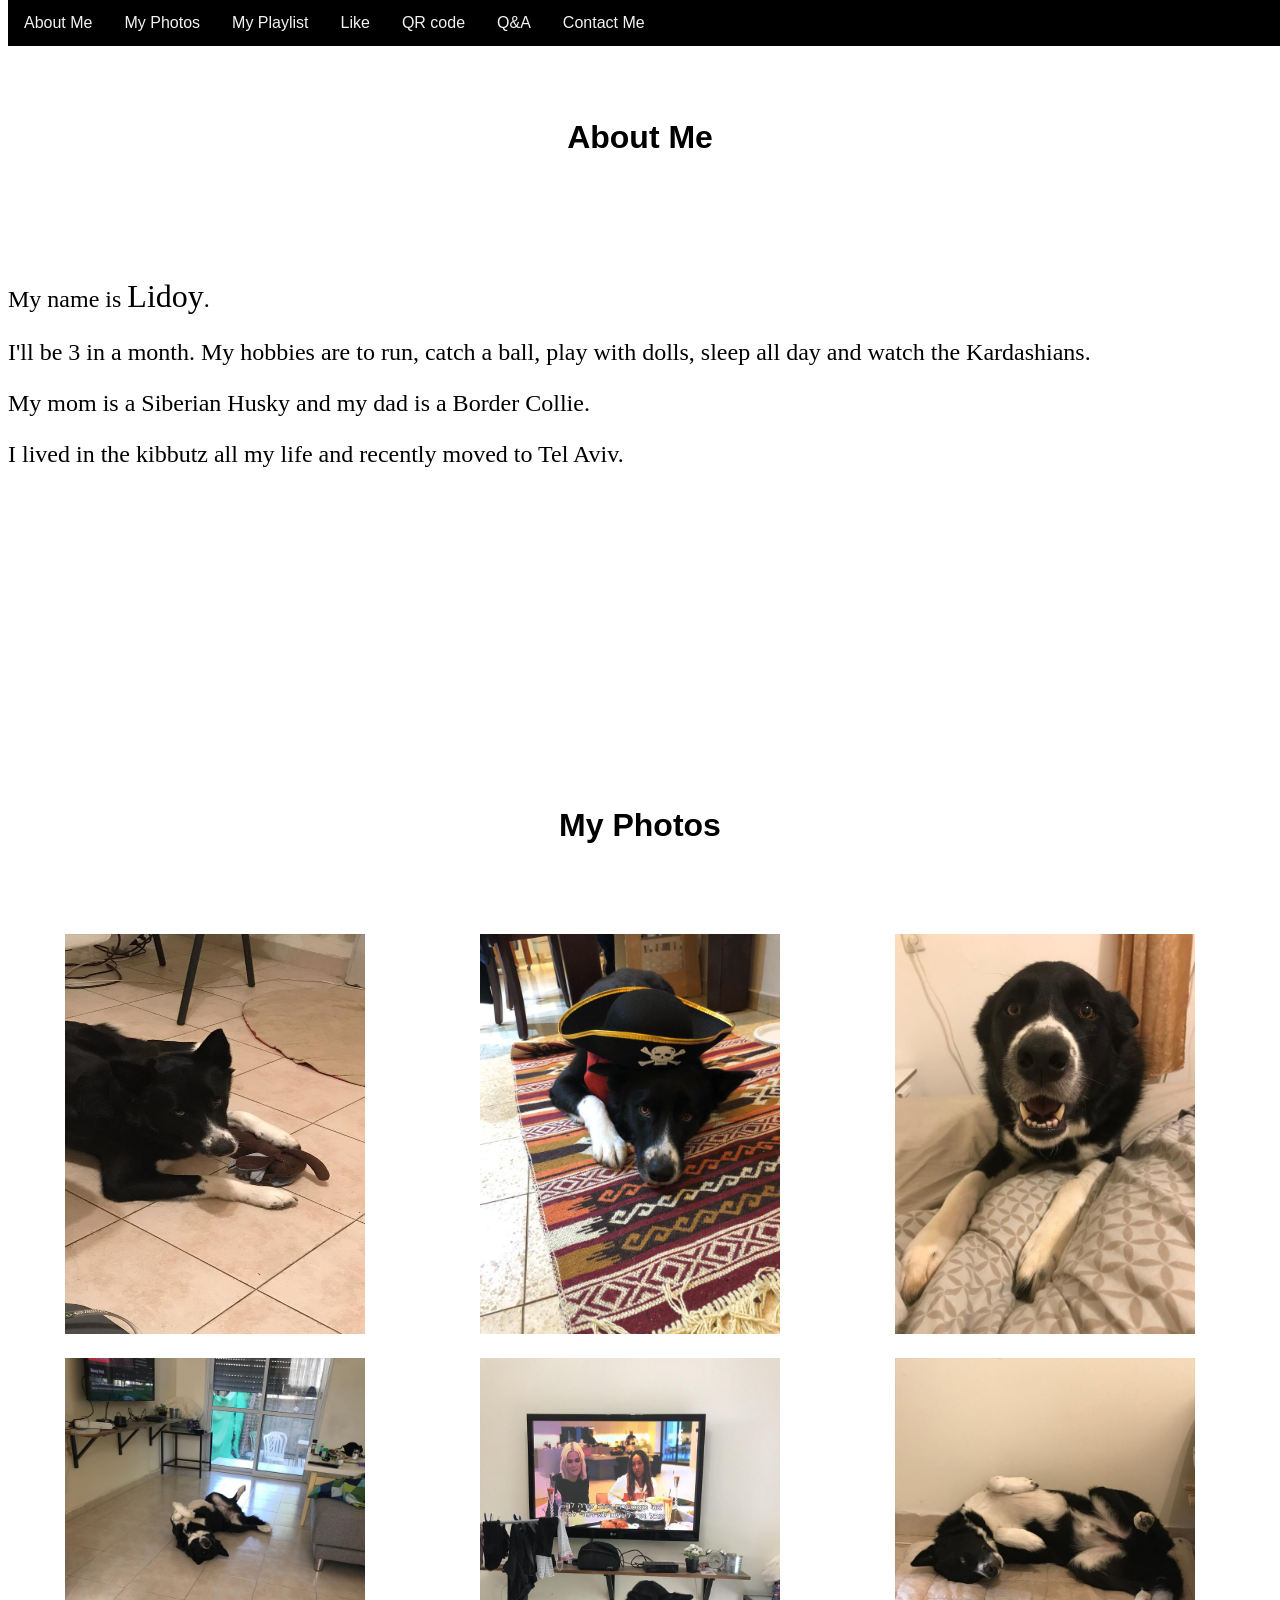
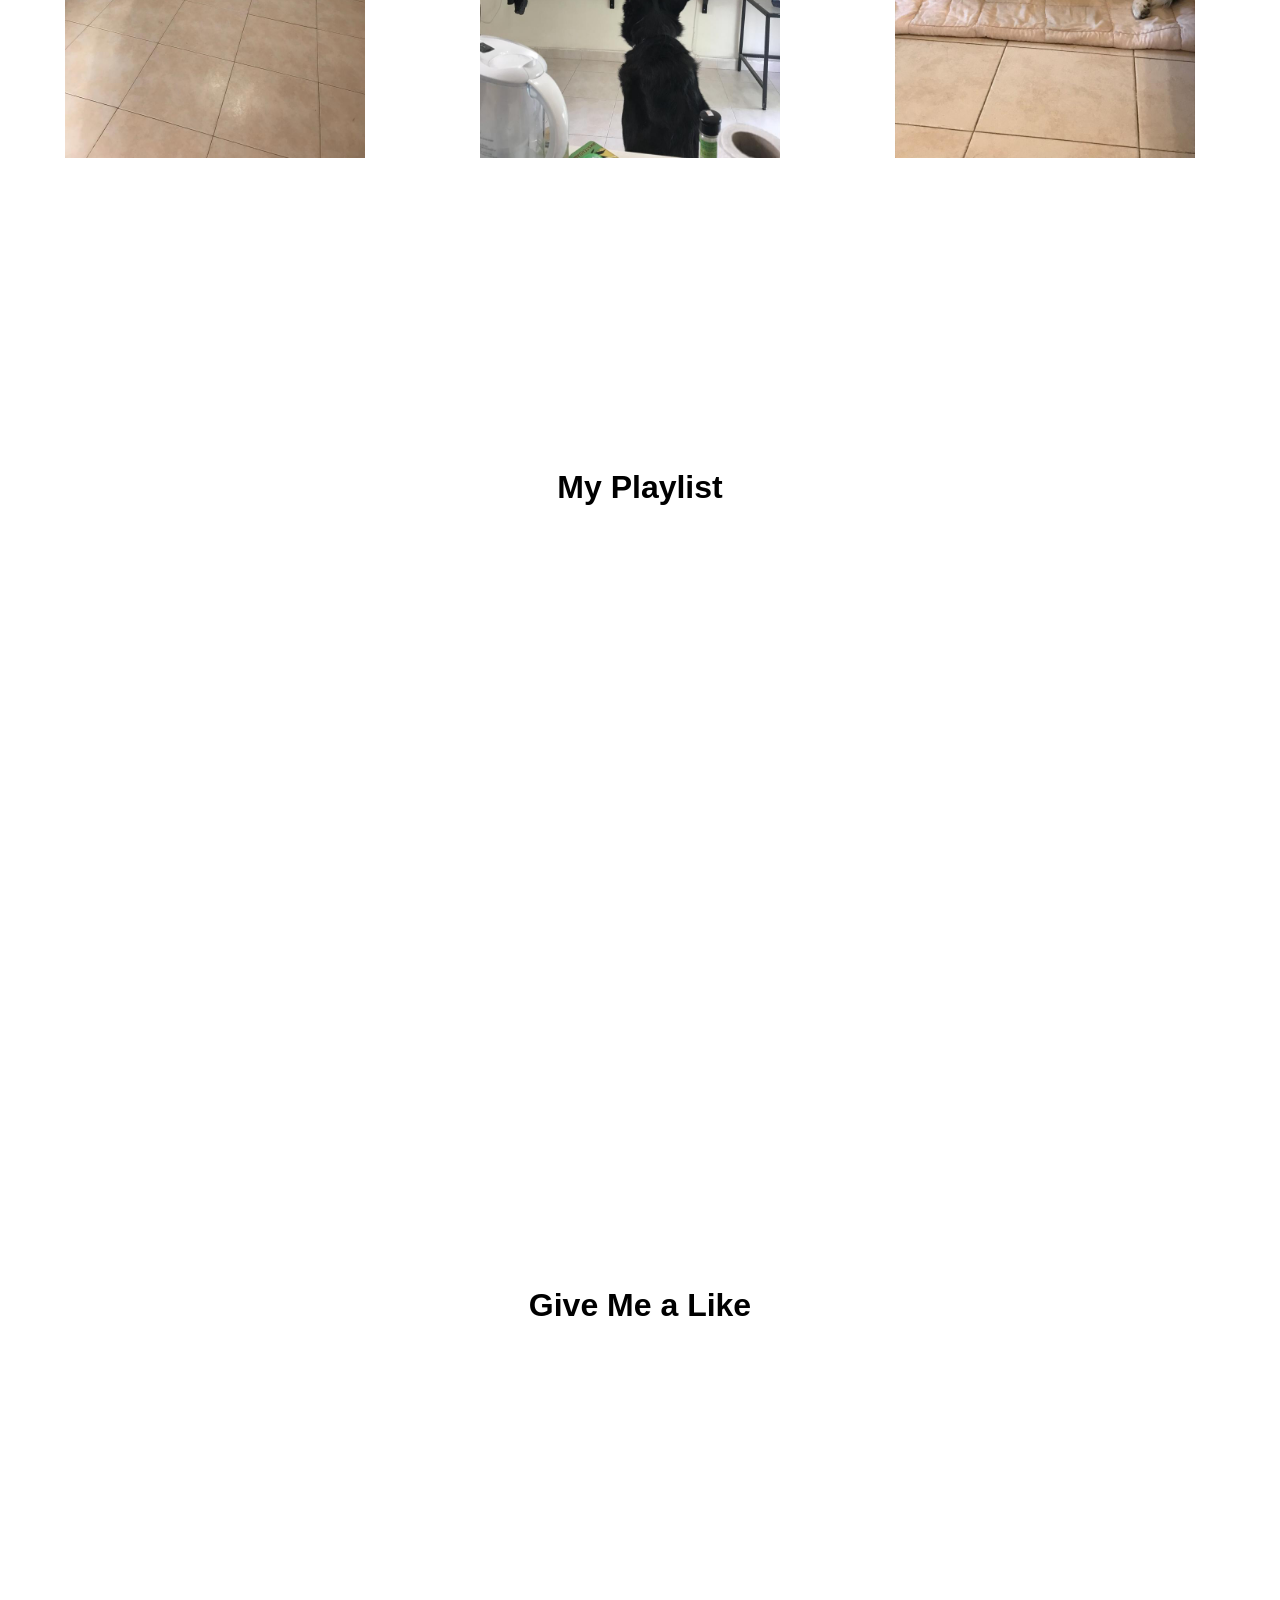
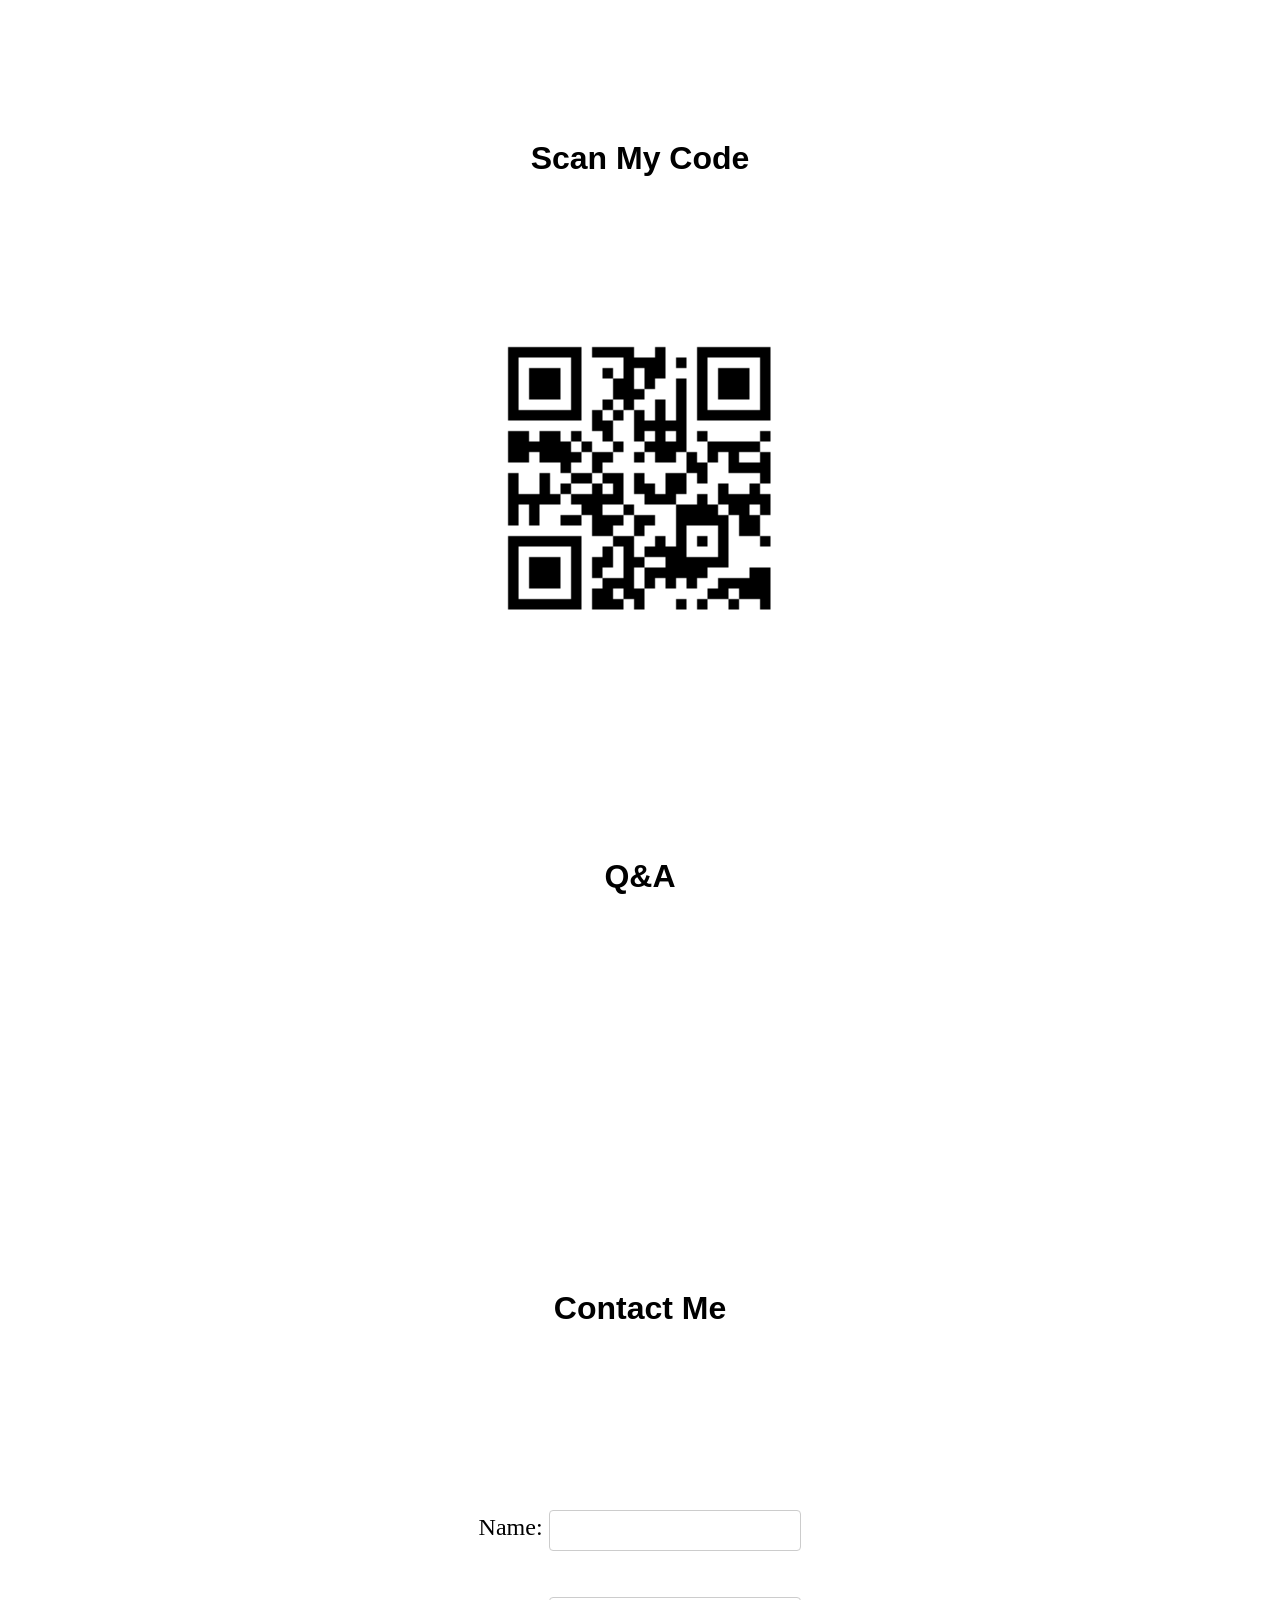
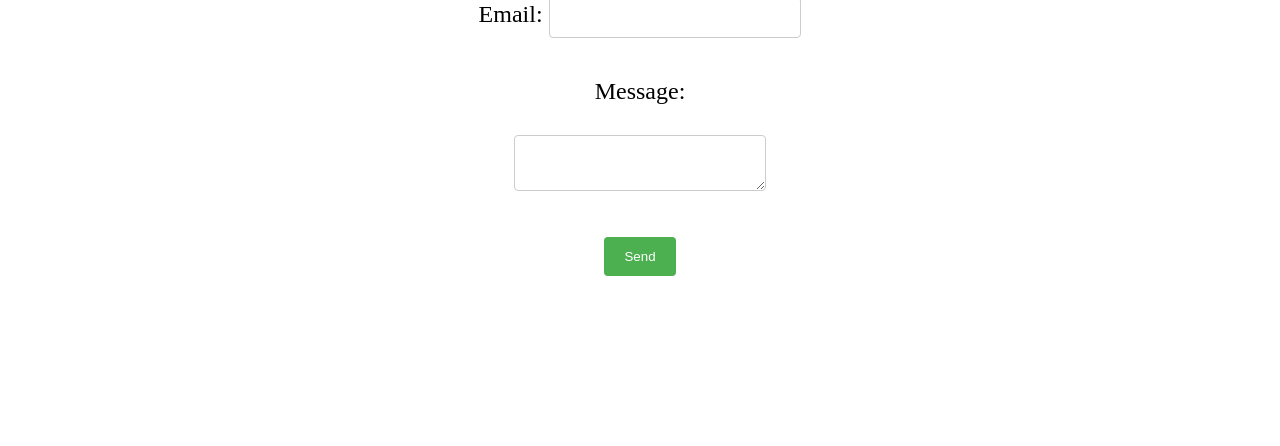
==== commit be0f4b31: "Update index.html" ====
--- a/index.html
+++ b/index.html
@@ -2,6 +2,7 @@
 <html>
 <head>
 <link rel="stylesheet" type="text/css" href="style.css" />
+<link href="lib/css/emoji.css" rel="stylesheet">
 <link href="https://maxcdn.bootstrapcdn.com/font-awesome/4.4.0/css/font-awesome.min.css" rel="stylesheet">
 </head>
 <body>
@@ -218,24 +219,24 @@
 <br/>
 <br/>
 <br/>
-<div class="container">
+<!-- <div class="container">
   <div class="row justify-content-center">
     <div class="col-10">
       <div class="text-left">
         <p class="lead emoji-picker-container">
-          <input type="email" class="form-control" placeholder="Input field" data-emojiable="converted" data-id="953621af-4e62-4ddf-99da-e2412cb63e4c" data-type="original-input" style="display: none;"><div class="emoji-wysiwyg-editor form-control" data-id="953621af-4e62-4ddf-99da-e2412cb63e4c" data-type="input" placeholder="Input field" contenteditable="true"></div><div class="emoji-menu" data-id="953621af-4e62-4ddf-99da-e2412cb63e4c" data-type="menu" style="z-index: 5012; display: none;"><div class="emoji-items-wrap1"><table class="emoji-menu-tabs"><tbody><tr><td><a class="emoji-menu-tab icon-recent-selected"></a></td><td><a class="emoji-menu-tab icon-smile"></a></td><td><a class="emoji-menu-tab icon-flower"></a></td><td><a class="emoji-menu-tab icon-bell"></a></td><td><a class="emoji-menu-tab icon-car"></a></td><td><a class="emoji-menu-tab icon-grid"></a></td></tr></tbody></table><div class="emoji-items-wrap mobile_scrollable_wrap"><div class="emoji-items"><a href="javascript:void(0)" title=":kissing_heart:"><img src="http://onesignal.github.io/emoji-picker/lib/img/ https://shamaid.github.io//blank.gif" class="img" style="display:inline-block;width:25px;height:25px;background:url(' https://shamaid.github.io//emoji_spritesheet_0.png') -175px 0px no-repeat;background-size:675px 175px;" alt=":kissing_heart:"><span class="label">:kissing_heart:</span></a><a href="javascript:void(0)" title=":joy:"><img src="http://onesignal.github.io/emoji-picker/lib/img/ https://shamaid.github.io//blank.gif" class="img" style="display:inline-block;width:25px;height:25px;background:url(' https://shamaid.github.io//emoji_spritesheet_0.png') -550px 0px no-repeat;background-size:675px 175px;" alt=":joy:"><span class="label">:joy:</span></a><a href="javascript:void(0)" title=":heart:"><img src="http://onesignal.github.io/emoji-picker/lib/img/ https://shamaid.github.io//blank.gif" class="img" style="display:inline-block;width:25px;height:25px;background:url(' https://shamaid.github.io//emoji_spritesheet_0.png') -250px -150px no-repeat;background-size:675px 175px;" alt=":heart:"><span class="label">:heart:</span></a><a href="javascript:void(0)" title=":heart_eyes:"><img src="http://onesignal.github.io/emoji-picker/lib/img/ https://shamaid.github.io//blank.gif" class="img" style="display:inline-block;width:25px;height:25px;background:url(' https://shamaid.github.io//emoji_spritesheet_0.png') -150px 0px no-repeat;background-size:675px 175px;" alt=":heart_eyes:"><span class="label">:heart_eyes:</span></a><a href="javascript:void(0)" title=":blush:"><img src="http://onesignal.github.io/emoji-picker/lib/img/ https://shamaid.github.io//blank.gif" class="img" style="display:inline-block;width:25px;height:25px;background:url(' https://shamaid.github.io//emoji_spritesheet_0.png') -75px 0px no-repeat;background-size:675px 175px;" alt=":blush:"><span class="label">:blush:</span></a><a href="javascript:void(0)" title=":grin:"><img src="http://onesignal.github.io/emoji-picker/lib/img/ https://shamaid.github.io//blank.gif" class="img" style="display:inline-block;width:25px;height:25px;background:url(' https://shamaid.github.io//emoji_spritesheet_0.png') -375px 0px no-repeat;background-size:675px 175px;" alt=":grin:"><span class="label">:grin:</span></a><a href="javascript:void(0)" title=":+1:"><img src="http://onesignal.github.io/emoji-picker/lib/img/ https://shamaid.github.io//blank.gif" class="img" style="display:inline-block;width:25px;height:25px;background:url(' https://shamaid.github.io//emoji_spritesheet_0.png') -600px -75px no-repeat;background-size:675px 175px;" alt=":+1:"><span class="label">:+1:</span></a><a href="javascript:void(0)" title=":relaxed:"><img src="http://onesignal.github.io/emoji-picker/lib/img/ https://shamaid.github.io//blank.gif" class="img" style="display:inline-block;width:25px;height:25px;background:url(' https://shamaid.github.io//emoji_spritesheet_0.png') -100px 0px no-repeat;background-size:675px 175px;" alt=":relaxed:"><span class="label">:relaxed:</span></a><a href="javascript:void(0)" title=":pensive:"><img src="http://onesignal.github.io/emoji-picker/lib/img/ https://shamaid.github.io//blank.gif" class="img" style="display:inline-block;width:25px;height:25px;background:url(' https://shamaid.github.io//emoji_spritesheet_0.png') -400px 0px no-repeat;background-size:675px 175px;" alt=":pensive:"><span class="label">:pensive:</span></a><a href="javascript:void(0)" title=":smile:"><img src="http://onesignal.github.io/emoji-picker/lib/img/ https://shamaid.github.io//blank.gif" class="img" style="display:inline-block;width:25px;height:25px;background:url(' https://shamaid.github.io//emoji_spritesheet_0.png') 0px 0px no-repeat;background-size:675px 175px;" alt=":smile:"><span class="label">:smile:</span></a><a href="javascript:void(0)" title=":sob:"><img src="http://onesignal.github.io/emoji-picker/lib/img/ https://shamaid.github.io//blank.gif" class="img" style="display:inline-block;width:25px;height:25px;background:url(' https://shamaid.github.io//emoji_spritesheet_0.png') -575px 0px no-repeat;background-size:675px 175px;" alt=":sob:"><span class="label">:sob:</span></a><a href="javascript:void(0)" title=":kiss:"><img src="http://onesignal.github.io/emoji-picker/lib/img/ https://shamaid.github.io//blank.gif" class="img" style="display:inline-block;width:25px;height:25px;background:url(' https://shamaid.github.io//emoji_spritesheet_0.png') -475px -150px no-repeat;background-size:675px 175px;" alt=":kiss:"><span class="label">:kiss:</span></a><a href="javascript:void(0)" title=":unamused:"><img src="http://onesignal.github.io/emoji-picker/lib/img/ https://shamaid.github.io//blank.gif" class="img" style="display:inline-block;width:25px;height:25px;background:url(' https://shamaid.github.io//emoji_spritesheet_0.png') -450px 0px no-repeat;background-size:675px 175px;" alt=":unamused:"><span class="label">:unamused:</span></a><a href="javascript:void(0)" title=":flushed:"><img src="http://onesignal.github.io/emoji-picker/lib/img/ https://shamaid.github.io//blank.gif" class="img" style="display:inline-block;width:25px;height:25px;background:url(' https://shamaid.github.io//emoji_spritesheet_0.png') -350px 0px no-repeat;background-size:675px 175px;" alt=":flushed:"><span class="label">:flushed:</span></a><a href="javascript:void(0)" title=":stuck_out_tongue_winking_eye:"><img src="http://onesignal.github.io/emoji-picker/lib/img/ https://shamaid.github.io//blank.gif" class="img" style="display:inline-block;width:25px;height:25px;background:url(' https://shamaid.github.io//emoji_spritesheet_0.png') -275px 0px no-repeat;background-size:675px 175px;" alt=":stuck_out_tongue_winking_eye:"><span class="label">:stuck_out_tongue_winking_eye:</span></a><a href="javascript:void(0)" title=":see_no_evil:"><img src="http://onesignal.github.io/emoji-picker/lib/img/ https://shamaid.github.io//blank.gif" class="img" style="display:inline-block;width:25px;height:25px;background:url(' https://shamaid.github.io//emoji_spritesheet_0.png') -75px -75px no-repeat;background-size:675px 175px;" alt=":see_no_evil:"><span class="label">:see_no_evil:</span></a><a href="javascript:void(0)" title=":wink:"><img src="http://onesignal.github.io/emoji-picker/lib/img/ https://shamaid.github.io//blank.gif" class="img" style="display:inline-block;width:25px;height:25px;background:url(' https://shamaid.github.io//emoji_spritesheet_0.png') -125px 0px no-repeat;background-size:675px 175px;" alt=":wink:"><span class="label">:wink:</span></a><a href="javascript:void(0)" title=":smiley:"><img src="http://onesignal.github.io/emoji-picker/lib/img/ https://shamaid.github.io//blank.gif" class="img" style="display:inline-block;width:25px;height:25px;background:url(' https://shamaid.github.io//emoji_spritesheet_0.png') -25px 0px no-repeat;background-size:675px 175px;" alt=":smiley:"><span class="label">:smiley:</span></a><a href="javascript:void(0)" title=":cry:"><img src="http://onesignal.github.io/emoji-picker/lib/img/ https://shamaid.github.io//blank.gif" class="img" style="display:inline-block;width:25px;height:25px;background:url(' https://shamaid.github.io//emoji_spritesheet_0.png') -525px 0px no-repeat;background-size:675px 175px;" alt=":cry:"><span class="label">:cry:</span></a><a href="javascript:void(0)" title=":stuck_out_tongue_closed_eyes:"><img src="http://onesignal.github.io/emoji-picker/lib/img/ https://shamaid.github.io//blank.gif" class="img" style="display:inline-block;width:25px;height:25px;background:url(' https://shamaid.github.io//emoji_spritesheet_0.png') -300px 0px no-repeat;background-size:675px 175px;" alt=":stuck_out_tongue_closed_eyes:"><span class="label">:stuck_out_tongue_closed_eyes:</span></a><a href="javascript:void(0)" title=":scream:"><img src="http://onesignal.github.io/emoji-picker/lib/img/ https://shamaid.github.io//blank.gif" class="img" style="display:inline-block;width:25px;height:25px;background:url(' https://shamaid.github.io//emoji_spritesheet_0.png') -125px -25px no-repeat;background-size:675px 175px;" alt=":scream:"><span class="label">:scream:</span></a><a href="javascript:void(0)" title=":rage:"><img src="http://onesignal.github.io/emoji-picker/lib/img/ https://shamaid.github.io//blank.gif" class="img" style="display:inline-block;width:25px;height:25px;background:url(' https://shamaid.github.io//emoji_spritesheet_0.png') -175px -25px no-repeat;background-size:675px 175px;" alt=":rage:"><span class="label">:rage:</span></a><a href="javascript:void(0)" title=":smirk:"><img src="http://onesignal.github.io/emoji-picker/lib/img/ https://shamaid.github.io//blank.gif" class="img" style="display:inline-block;width:25px;height:25px;background:url(' https://shamaid.github.io//emoji_spritesheet_0.png') -50px -50px no-repeat;background-size:675px 175px;" alt=":smirk:"><span class="label">:smirk:</span></a><a href="javascript:void(0)" title=":disappointed:"><img src="http://onesignal.github.io/emoji-picker/lib/img/ https://shamaid.github.io//blank.gif" class="img" style="display:inline-block;width:25px;height:25px;background:url(' https://shamaid.github.io//emoji_spritesheet_0.png') -475px 0px no-repeat;background-size:675px 175px;" alt=":disappointed:"><span class="label">:disappointed:</span></a><a href="javascript:void(0)" title=":sweat_smile:"><img src="http://onesignal.github.io/emoji-picker/lib/img/ https://shamaid.github.io//blank.gif" class="img" style="display:inline-block;width:25px;height:25px;background:url(' https://shamaid.github.io//emoji_spritesheet_0.png') 0px -25px no-repeat;background-size:675px 175px;" alt=":sweat_smile:"><span class="label">:sweat_smile:</span></a><a href="javascript:void(0)" title=":kissing_closed_eyes:"><img src="http://onesignal.github.io/emoji-picker/lib/img/ https://shamaid.github.io//blank.gif" class="img" style="display:inline-block;width:25px;height:25px;background:url(' https://shamaid.github.io//emoji_spritesheet_0.png') -200px 0px no-repeat;background-size:675px 175px;" alt=":kissing_closed_eyes:"><span class="label">:kissing_closed_eyes:</span></a><a href="javascript:void(0)" title=":speak_no_evil:"><img src="http://onesignal.github.io/emoji-picker/lib/img/ https://shamaid.github.io//blank.gif" class="img" style="display:inline-block;width:25px;height:25px;background:url(' https://shamaid.github.io//emoji_spritesheet_0.png') -125px -75px no-repeat;background-size:675px 175px;" alt=":speak_no_evil:"><span class="label">:speak_no_evil:</span></a><a href="javascript:void(0)" title=":relieved:"><img src="http://onesignal.github.io/emoji-picker/lib/img/ https://shamaid.github.io//blank.gif" class="img" style="display:inline-block;width:25px;height:25px;background:url(' https://shamaid.github.io//emoji_spritesheet_0.png') -425px 0px no-repeat;background-size:675px 175px;" alt=":relieved:"><span class="label">:relieved:</span></a><a href="javascript:void(0)" title=":grinning:"><img src="http://onesignal.github.io/emoji-picker/lib/img/ https://shamaid.github.io//blank.gif" class="img" style="display:inline-block;width:25px;height:25px;background:url(' https://shamaid.github.io//emoji_spritesheet_0.png') -50px 0px no-repeat;background-size:675px 175px;" alt=":grinning:"><span class="label">:grinning:</span></a><a href="javascript:void(0)" title=":yum:"><img src="http://onesignal.github.io/emoji-picker/lib/img/ https://shamaid.github.io//blank.gif" class="img" style="display:inline-block;width:25px;height:25px;background:url(' https://shamaid.github.io//emoji_spritesheet_0.png') -275px -25px no-repeat;background-size:675px 175px;" alt=":yum:"><span class="label">:yum:</span></a><a href="javascript:void(0)" title=":ok_hand:"><img src="http://onesignal.github.io/emoji-picker/lib/img/ https://shamaid.github.io//blank.gif" class="img" style="display:inline-block;width:25px;height:25px;background:url(' https://shamaid.github.io//emoji_spritesheet_0.png') -650px -75px no-repeat;background-size:675px 175px;" alt=":ok_hand:"><span class="label">:ok_hand:</span></a><a href="javascript:void(0)" title=":neutral_face:"><img src="http://onesignal.github.io/emoji-picker/lib/img/ https://shamaid.github.io//blank.gif" class="img" style="display:inline-block;width:25px;height:25px;background:url(' https://shamaid.github.io//emoji_spritesheet_0.png') -600px -25px no-repeat;background-size:675px 175px;" alt=":neutral_face:"><span class="label">:neutral_face:</span></a><a href="javascript:void(0)" title=":confused:"><img src="http://onesignal.github.io/emoji-picker/lib/img/ https://shamaid.github.io//blank.gif" class="img" style="display:inline-block;width:25px;height:25px;background:url(' https://shamaid.github.io//emoji_spritesheet_0.png') -625px -25px no-repeat;background-size:675px 175px;" alt=":confused:"><span class="label">:confused:</span></a></div></div></div></div><i class="emoji-picker-icon emoji-picker fa fa-smile-o" data-id="953621af-4e62-4ddf-99da-e2412cb63e4c" data-type="picker"></i>
+          <input type="email" class="form-control" placeholder="Input field" data-emojiable="converted" data-id="953621af-4e62-4ddf-99da-e2412cb63e4c" data-type="original-input" style="display: none;"><div class="emoji-wysiwyg-editor form-control" data-id="953621af-4e62-4ddf-99da-e2412cb63e4c" data-type="input" placeholder="Input field" contenteditable="true"></div><div class="emoji-menu" data-id="953621af-4e62-4ddf-99da-e2412cb63e4c" data-type="menu" style="z-index: 5012; display: none;"><div class="emoji-items-wrap1"><table class="emoji-menu-tabs"><tbody><tr><td><a class="emoji-menu-tab icon-recent-selected"></a></td><td><a class="emoji-menu-tab icon-smile"></a></td><td><a class="emoji-menu-tab icon-flower"></a></td><td><a class="emoji-menu-tab icon-bell"></a></td><td><a class="emoji-menu-tab icon-car"></a></td><td><a class="emoji-menu-tab icon-grid"></a></td></tr></tbody></table><div class="emoji-items-wrap mobile_scrollable_wrap"><div class="emoji-items"><a href="javascript:void(0)" title=":kissing_heart:"><img src="https://shamaid.github.io/lib/img//blank.gif" class="img" style="display:inline-block;width:25px;height:25px;background:url('https://shamaid.github.io/lib/img//emoji_spritesheet_0.png') -175px 0px no-repeat;background-size:675px 175px;" alt=":kissing_heart:"><span class="label">:kissing_heart:</span></a><a href="javascript:void(0)" title=":joy:"><img src="https://shamaid.github.io/lib/img//blank.gif" class="img" style="display:inline-block;width:25px;height:25px;background:url('https://shamaid.github.io/lib/img//emoji_spritesheet_0.png') -550px 0px no-repeat;background-size:675px 175px;" alt=":joy:"><span class="label">:joy:</span></a><a href="javascript:void(0)" title=":heart:"><img src="https://shamaid.github.io/lib/img//blank.gif" class="img" style="display:inline-block;width:25px;height:25px;background:url('https://shamaid.github.io/lib/img//emoji_spritesheet_0.png') -250px -150px no-repeat;background-size:675px 175px;" alt=":heart:"><span class="label">:heart:</span></a><a href="javascript:void(0)" title=":heart_eyes:"><img src="https://shamaid.github.io/lib/img//blank.gif" class="img" style="display:inline-block;width:25px;height:25px;background:url('https://shamaid.github.io/lib/img//emoji_spritesheet_0.png') -150px 0px no-repeat;background-size:675px 175px;" alt=":heart_eyes:"><span class="label">:heart_eyes:</span></a><a href="javascript:void(0)" title=":blush:"><img src="https://shamaid.github.io/lib/img//blank.gif" class="img" style="display:inline-block;width:25px;height:25px;background:url('https://shamaid.github.io/lib/img//emoji_spritesheet_0.png') -75px 0px no-repeat;background-size:675px 175px;" alt=":blush:"><span class="label">:blush:</span></a><a href="javascript:void(0)" title=":grin:"><img src="https://shamaid.github.io/lib/img//blank.gif" class="img" style="display:inline-block;width:25px;height:25px;background:url('https://shamaid.github.io/lib/img//emoji_spritesheet_0.png') -375px 0px no-repeat;background-size:675px 175px;" alt=":grin:"><span class="label">:grin:</span></a><a href="javascript:void(0)" title=":+1:"><img src="https://shamaid.github.io/lib/img//blank.gif" class="img" style="display:inline-block;width:25px;height:25px;background:url('https://shamaid.github.io/lib/img//emoji_spritesheet_0.png') -600px -75px no-repeat;background-size:675px 175px;" alt=":+1:"><span class="label">:+1:</span></a><a href="javascript:void(0)" title=":relaxed:"><img src="https://shamaid.github.io/lib/img//blank.gif" class="img" style="display:inline-block;width:25px;height:25px;background:url('https://shamaid.github.io/lib/img//emoji_spritesheet_0.png') -100px 0px no-repeat;background-size:675px 175px;" alt=":relaxed:"><span class="label">:relaxed:</span></a><a href="javascript:void(0)" title=":pensive:"><img src="https://shamaid.github.io/lib/img//blank.gif" class="img" style="display:inline-block;width:25px;height:25px;background:url('https://shamaid.github.io/lib/img//emoji_spritesheet_0.png') -400px 0px no-repeat;background-size:675px 175px;" alt=":pensive:"><span class="label">:pensive:</span></a><a href="javascript:void(0)" title=":smile:"><img src="https://shamaid.github.io/lib/img//blank.gif" class="img" style="display:inline-block;width:25px;height:25px;background:url('https://shamaid.github.io/lib/img//emoji_spritesheet_0.png') 0px 0px no-repeat;background-size:675px 175px;" alt=":smile:"><span class="label">:smile:</span></a><a href="javascript:void(0)" title=":sob:"><img src="https://shamaid.github.io/lib/img//blank.gif" class="img" style="display:inline-block;width:25px;height:25px;background:url('https://shamaid.github.io/lib/img//emoji_spritesheet_0.png') -575px 0px no-repeat;background-size:675px 175px;" alt=":sob:"><span class="label">:sob:</span></a><a href="javascript:void(0)" title=":kiss:"><img src="https://shamaid.github.io/lib/img//blank.gif" class="img" style="display:inline-block;width:25px;height:25px;background:url('https://shamaid.github.io/lib/img//emoji_spritesheet_0.png') -475px -150px no-repeat;background-size:675px 175px;" alt=":kiss:"><span class="label">:kiss:</span></a><a href="javascript:void(0)" title=":unamused:"><img src="https://shamaid.github.io/lib/img//blank.gif" class="img" style="display:inline-block;width:25px;height:25px;background:url('https://shamaid.github.io/lib/img//emoji_spritesheet_0.png') -450px 0px no-repeat;background-size:675px 175px;" alt=":unamused:"><span class="label">:unamused:</span></a><a href="javascript:void(0)" title=":flushed:"><img src="https://shamaid.github.io/lib/img//blank.gif" class="img" style="display:inline-block;width:25px;height:25px;background:url('https://shamaid.github.io/lib/img//emoji_spritesheet_0.png') -350px 0px no-repeat;background-size:675px 175px;" alt=":flushed:"><span class="label">:flushed:</span></a><a href="javascript:void(0)" title=":stuck_out_tongue_winking_eye:"><img src="https://shamaid.github.io/lib/img//blank.gif" class="img" style="display:inline-block;width:25px;height:25px;background:url('https://shamaid.github.io/lib/img//emoji_spritesheet_0.png') -275px 0px no-repeat;background-size:675px 175px;" alt=":stuck_out_tongue_winking_eye:"><span class="label">:stuck_out_tongue_winking_eye:</span></a><a href="javascript:void(0)" title=":see_no_evil:"><img src="https://shamaid.github.io/lib/img//blank.gif" class="img" style="display:inline-block;width:25px;height:25px;background:url('https://shamaid.github.io/lib/img//emoji_spritesheet_0.png') -75px -75px no-repeat;background-size:675px 175px;" alt=":see_no_evil:"><span class="label">:see_no_evil:</span></a><a href="javascript:void(0)" title=":wink:"><img src="https://shamaid.github.io/lib/img//blank.gif" class="img" style="display:inline-block;width:25px;height:25px;background:url('https://shamaid.github.io/lib/img//emoji_spritesheet_0.png') -125px 0px no-repeat;background-size:675px 175px;" alt=":wink:"><span class="label">:wink:</span></a><a href="javascript:void(0)" title=":smiley:"><img src="https://shamaid.github.io/lib/img//blank.gif" class="img" style="display:inline-block;width:25px;height:25px;background:url('https://shamaid.github.io/lib/img//emoji_spritesheet_0.png') -25px 0px no-repeat;background-size:675px 175px;" alt=":smiley:"><span class="label">:smiley:</span></a><a href="javascript:void(0)" title=":cry:"><img src="https://shamaid.github.io/lib/img//blank.gif" class="img" style="display:inline-block;width:25px;height:25px;background:url('https://shamaid.github.io/lib/img//emoji_spritesheet_0.png') -525px 0px no-repeat;background-size:675px 175px;" alt=":cry:"><span class="label">:cry:</span></a><a href="javascript:void(0)" title=":stuck_out_tongue_closed_eyes:"><img src="https://shamaid.github.io/lib/img//blank.gif" class="img" style="display:inline-block;width:25px;height:25px;background:url('https://shamaid.github.io/lib/img//emoji_spritesheet_0.png') -300px 0px no-repeat;background-size:675px 175px;" alt=":stuck_out_tongue_closed_eyes:"><span class="label">:stuck_out_tongue_closed_eyes:</span></a><a href="javascript:void(0)" title=":scream:"><img src="https://shamaid.github.io/lib/img//blank.gif" class="img" style="display:inline-block;width:25px;height:25px;background:url('https://shamaid.github.io/lib/img//emoji_spritesheet_0.png') -125px -25px no-repeat;background-size:675px 175px;" alt=":scream:"><span class="label">:scream:</span></a><a href="javascript:void(0)" title=":rage:"><img src="https://shamaid.github.io/lib/img//blank.gif" class="img" style="display:inline-block;width:25px;height:25px;background:url('https://shamaid.github.io/lib/img//emoji_spritesheet_0.png') -175px -25px no-repeat;background-size:675px 175px;" alt=":rage:"><span class="label">:rage:</span></a><a href="javascript:void(0)" title=":smirk:"><img src="https://shamaid.github.io/lib/img//blank.gif" class="img" style="display:inline-block;width:25px;height:25px;background:url('https://shamaid.github.io/lib/img//emoji_spritesheet_0.png') -50px -50px no-repeat;background-size:675px 175px;" alt=":smirk:"><span class="label">:smirk:</span></a><a href="javascript:void(0)" title=":disappointed:"><img src="https://shamaid.github.io/lib/img//blank.gif" class="img" style="display:inline-block;width:25px;height:25px;background:url('https://shamaid.github.io/lib/img//emoji_spritesheet_0.png') -475px 0px no-repeat;background-size:675px 175px;" alt=":disappointed:"><span class="label">:disappointed:</span></a><a href="javascript:void(0)" title=":sweat_smile:"><img src="https://shamaid.github.io/lib/img//blank.gif" class="img" style="display:inline-block;width:25px;height:25px;background:url('https://shamaid.github.io/lib/img//emoji_spritesheet_0.png') 0px -25px no-repeat;background-size:675px 175px;" alt=":sweat_smile:"><span class="label">:sweat_smile:</span></a><a href="javascript:void(0)" title=":kissing_closed_eyes:"><img src="https://shamaid.github.io/lib/img//blank.gif" class="img" style="display:inline-block;width:25px;height:25px;background:url('https://shamaid.github.io/lib/img//emoji_spritesheet_0.png') -200px 0px no-repeat;background-size:675px 175px;" alt=":kissing_closed_eyes:"><span class="label">:kissing_closed_eyes:</span></a><a href="javascript:void(0)" title=":speak_no_evil:"><img src="https://shamaid.github.io/lib/img//blank.gif" class="img" style="display:inline-block;width:25px;height:25px;background:url('https://shamaid.github.io/lib/img//emoji_spritesheet_0.png') -125px -75px no-repeat;background-size:675px 175px;" alt=":speak_no_evil:"><span class="label">:speak_no_evil:</span></a><a href="javascript:void(0)" title=":relieved:"><img src="https://shamaid.github.io/lib/img//blank.gif" class="img" style="display:inline-block;width:25px;height:25px;background:url('https://shamaid.github.io/lib/img//emoji_spritesheet_0.png') -425px 0px no-repeat;background-size:675px 175px;" alt=":relieved:"><span class="label">:relieved:</span></a><a href="javascript:void(0)" title=":grinning:"><img src="https://shamaid.github.io/lib/img//blank.gif" class="img" style="display:inline-block;width:25px;height:25px;background:url('https://shamaid.github.io/lib/img//emoji_spritesheet_0.png') -50px 0px no-repeat;background-size:675px 175px;" alt=":grinning:"><span class="label">:grinning:</span></a><a href="javascript:void(0)" title=":yum:"><img src="https://shamaid.github.io/lib/img//blank.gif" class="img" style="display:inline-block;width:25px;height:25px;background:url('https://shamaid.github.io/lib/img//emoji_spritesheet_0.png') -275px -25px no-repeat;background-size:675px 175px;" alt=":yum:"><span class="label">:yum:</span></a><a href="javascript:void(0)" title=":ok_hand:"><img src="https://shamaid.github.io/lib/img//blank.gif" class="img" style="display:inline-block;width:25px;height:25px;background:url('https://shamaid.github.io/lib/img//emoji_spritesheet_0.png') -650px -75px no-repeat;background-size:675px 175px;" alt=":ok_hand:"><span class="label">:ok_hand:</span></a><a href="javascript:void(0)" title=":neutral_face:"><img src="https://shamaid.github.io/lib/img//blank.gif" class="img" style="display:inline-block;width:25px;height:25px;background:url('https://shamaid.github.io/lib/img//emoji_spritesheet_0.png') -600px -25px no-repeat;background-size:675px 175px;" alt=":neutral_face:"><span class="label">:neutral_face:</span></a><a href="javascript:void(0)" title=":confused:"><img src="https://shamaid.github.io/lib/img//blank.gif" class="img" style="display:inline-block;width:25px;height:25px;background:url('https://shamaid.github.io/lib/img//emoji_spritesheet_0.png') -625px -25px no-repeat;background-size:675px 175px;" alt=":confused:"><span class="label">:confused:</span></a></div></div></div></div><i class="emoji-picker-icon emoji-picker fa fa-smile-o" data-id="953621af-4e62-4ddf-99da-e2412cb63e4c" data-type="picker"></i>
         </p>
         <p class="lead emoji-picker-container">
           <textarea class="form-control textarea-control" rows="3" placeholder="Textarea with emoji image input" data-emojiable="converted" data-id="0bd3a043-4066-4e8b-b2c5-2d979d03856e" data-type="original-input" style="display: none;"></textarea><div class="emoji-wysiwyg-editor form-control textarea-control" data-id="0bd3a043-4066-4e8b-b2c5-2d979d03856e" data-type="input" placeholder="Textarea with emoji image input" contenteditable="true"></div><div class="emoji-menu" data-id="0bd3a043-4066-4e8b-b2c5-2d979d03856e" data-type="menu" style="z-index: 5008; display: none;"><div class="emoji-items-wrap1"><table class="emoji-menu-tabs"><tbody><tr><td><a class="emoji-menu-tab icon-recent-selected"></a></td><td><a class="emoji-menu-tab icon-smile"></a></td><td><a class="emoji-menu-tab icon-flower"></a></td><td><a class="emoji-menu-tab icon-bell"></a></td><td><a class="emoji-menu-tab icon-car"></a></td><td><a class="emoji-menu-tab icon-grid"></a></td></tr></tbody></table><div class="emoji-items-wrap mobile_scrollable_wrap">
-              <div class="emoji-items"><a href="javascript:void(0)" title=":joy:"><img src="http://onesignal.github.io/emoji-picker/lib/img/ https://shamaid.github.io//blank.gif" class="img" style="display:inline-block;width:25px;height:25px;background:url(' https://shamaid.github.io//emoji_spritesheet_0.png') -550px 0px no-repeat;background-size:675px 175px;" alt=":joy:"><span class="label">:joy:</span></a><a href="javascript:void(0)" title=":kissing_heart:"><img src="http://onesignal.github.io/emoji-picker/lib/img/ https://shamaid.github.io//blank.gif" class="img" style="display:inline-block;width:25px;height:25px;background:url(' https://shamaid.github.io//emoji_spritesheet_0.png') -175px 0px no-repeat;background-size:675px 175px;" alt=":kissing_heart:"><span class="label">:kissing_heart:</span></a><a href="javascript:void(0)" title=":heart:"><img src="http://onesignal.github.io/emoji-picker/lib/img/ https://shamaid.github.io//blank.gif" class="img" style="display:inline-block;width:25px;height:25px;background:url(' https://shamaid.github.io//emoji_spritesheet_0.png') -250px -150px no-repeat;background-size:675px 175px;" alt=":heart:"><span class="label">:heart:</span></a><a href="javascript:void(0)" title=":heart_eyes:"><img src="http://onesignal.github.io/emoji-picker/lib/img/ https://shamaid.github.io//blank.gif" class="img" style="display:inline-block;width:25px;height:25px;background:url(' https://shamaid.github.io//emoji_spritesheet_0.png') -150px 0px no-repeat;background-size:675px 175px;" alt=":heart_eyes:"><span class="label">:heart_eyes:</span></a><a href="javascript:void(0)" title=":blush:"><img src="http://onesignal.github.io/emoji-picker/lib/img/ https://shamaid.github.io//blank.gif" class="img" style="display:inline-block;width:25px;height:25px;background:url(' https://shamaid.github.io//emoji_spritesheet_0.png') -75px 0px no-repeat;background-size:675px 175px;" alt=":blush:"><span class="label">:blush:</span></a><a href="javascript:void(0)" title=":grin:"><img src="http://onesignal.github.io/emoji-picker/lib/img/ https://shamaid.github.io//blank.gif" class="img" style="display:inline-block;width:25px;height:25px;background:url(' https://shamaid.github.io//emoji_spritesheet_0.png') -375px 0px no-repeat;background-size:675px 175px;" alt=":grin:"><span class="label">:grin:</span></a><a href="javascript:void(0)" title=":+1:"><img src="http://onesignal.github.io/emoji-picker/lib/img/ https://shamaid.github.io//blank.gif" class="img" style="display:inline-block;width:25px;height:25px;background:url(' https://shamaid.github.io//emoji_spritesheet_0.png') -600px -75px no-repeat;background-size:675px 175px;" alt=":+1:"><span class="label">:+1:</span></a><a href="javascript:void(0)" title=":relaxed:"><img src="http://onesignal.github.io/emoji-picker/lib/img/ https://shamaid.github.io//blank.gif" class="img" style="display:inline-block;width:25px;height:25px;background:url(' https://shamaid.github.io//emoji_spritesheet_0.png') -100px 0px no-repeat;background-size:675px 175px;" alt=":relaxed:"><span class="label">:relaxed:</span></a><a href="javascript:void(0)" title=":pensive:"><img src="http://onesignal.github.io/emoji-picker/lib/img/ https://shamaid.github.io//blank.gif" class="img" style="display:inline-block;width:25px;height:25px;background:url(' https://shamaid.github.io//emoji_spritesheet_0.png') -400px 0px no-repeat;background-size:675px 175px;" alt=":pensive:"><span class="label">:pensive:</span></a><a href="javascript:void(0)" title=":smile:"><img src="http://onesignal.github.io/emoji-picker/lib/img/ https://shamaid.github.io//blank.gif" class="img" style="display:inline-block;width:25px;height:25px;background:url(' https://shamaid.github.io//emoji_spritesheet_0.png') 0px 0px no-repeat;background-size:675px 175px;" alt=":smile:"><span class="label">:smile:</span></a><a href="javascript:void(0)" title=":sob:"><img src="http://onesignal.github.io/emoji-picker/lib/img/ https://shamaid.github.io//blank.gif" class="img" style="display:inline-block;width:25px;height:25px;background:url(' https://shamaid.github.io//emoji_spritesheet_0.png') -575px 0px no-repeat;background-size:675px 175px;" alt=":sob:"><span class="label">:sob:</span></a><a href="javascript:void(0)" title=":kiss:"><img src="http://onesignal.github.io/emoji-picker/lib/img/ https://shamaid.github.io//blank.gif" class="img" style="display:inline-block;width:25px;height:25px;background:url(' https://shamaid.github.io//emoji_spritesheet_0.png') -475px -150px no-repeat;background-size:675px 175px;" alt=":kiss:"><span class="label">:kiss:</span></a><a href="javascript:void(0)" title=":unamused:"><img src="http://onesignal.github.io/emoji-picker/lib/img/ https://shamaid.github.io//blank.gif" class="img" style="display:inline-block;width:25px;height:25px;background:url(' https://shamaid.github.io//emoji_spritesheet_0.png') -450px 0px no-repeat;background-size:675px 175px;" alt=":unamused:"><span class="label">:unamused:</span></a><a href="javascript:void(0)" title=":flushed:"><img src="http://onesignal.github.io/emoji-picker/lib/img/ https://shamaid.github.io//blank.gif" class="img" style="display:inline-block;width:25px;height:25px;background:url(' https://shamaid.github.io//emoji_spritesheet_0.png') -350px 0px no-repeat;background-size:675px 175px;" alt=":flushed:"><span class="label">:flushed:</span></a><a href="javascript:void(0)" title=":stuck_out_tongue_winking_eye:"><img src="http://onesignal.github.io/emoji-picker/lib/img/ https://shamaid.github.io//blank.gif" class="img" style="display:inline-block;width:25px;height:25px;background:url(' https://shamaid.github.io//emoji_spritesheet_0.png') -275px 0px no-repeat;background-size:675px 175px;" alt=":stuck_out_tongue_winking_eye:"><span class="label">:stuck_out_tongue_winking_eye:</span></a><a href="javascript:void(0)" title=":see_no_evil:"><img src="http://onesignal.github.io/emoji-picker/lib/img/ https://shamaid.github.io//blank.gif" class="img" style="display:inline-block;width:25px;height:25px;background:url(' https://shamaid.github.io//emoji_spritesheet_0.png') -75px -75px no-repeat;background-size:675px 175px;" alt=":see_no_evil:"><span class="label">:see_no_evil:</span></a><a href="javascript:void(0)" title=":wink:"><img src="http://onesignal.github.io/emoji-picker/lib/img/ https://shamaid.github.io//blank.gif" class="img" style="display:inline-block;width:25px;height:25px;background:url(' https://shamaid.github.io//emoji_spritesheet_0.png') -125px 0px no-repeat;background-size:675px 175px;" alt=":wink:"><span class="label">:wink:</span></a><a href="javascript:void(0)" title=":smiley:"><img src="http://onesignal.github.io/emoji-picker/lib/img/ https://shamaid.github.io//blank.gif" class="img" style="display:inline-block;width:25px;height:25px;background:url(' https://shamaid.github.io//emoji_spritesheet_0.png') -25px 0px no-repeat;background-size:675px 175px;" alt=":smiley:"><span class="label">:smiley:</span></a><a href="javascript:void(0)" title=":cry:"><img src="http://onesignal.github.io/emoji-picker/lib/img/ https://shamaid.github.io//blank.gif" class="img" style="display:inline-block;width:25px;height:25px;background:url(' https://shamaid.github.io//emoji_spritesheet_0.png') -525px 0px no-repeat;background-size:675px 175px;" alt=":cry:"><span class="label">:cry:</span></a><a href="javascript:void(0)" title=":stuck_out_tongue_closed_eyes:"><img src="http://onesignal.github.io/emoji-picker/lib/img/ https://shamaid.github.io//blank.gif" class="img" style="display:inline-block;width:25px;height:25px;background:url(' https://shamaid.github.io//emoji_spritesheet_0.png') -300px 0px no-repeat;background-size:675px 175px;" alt=":stuck_out_tongue_closed_eyes:"><span class="label">:stuck_out_tongue_closed_eyes:</span></a><a href="javascript:void(0)" title=":scream:"><img src="http://onesignal.github.io/emoji-picker/lib/img/ https://shamaid.github.io//blank.gif" class="img" style="display:inline-block;width:25px;height:25px;background:url(' https://shamaid.github.io//emoji_spritesheet_0.png') -125px -25px no-repeat;background-size:675px 175px;" alt=":scream:"><span class="label">:scream:</span></a><a href="javascript:void(0)" title=":rage:"><img src="http://onesignal.github.io/emoji-picker/lib/img/ https://shamaid.github.io//blank.gif" class="img" style="display:inline-block;width:25px;height:25px;background:url(' https://shamaid.github.io//emoji_spritesheet_0.png') -175px -25px no-repeat;background-size:675px 175px;" alt=":rage:"><span class="label">:rage:</span></a><a href="javascript:void(0)" title=":smirk:"><img src="http://onesignal.github.io/emoji-picker/lib/img/ https://shamaid.github.io//blank.gif" class="img" style="display:inline-block;width:25px;height:25px;background:url(' https://shamaid.github.io//emoji_spritesheet_0.png') -50px -50px no-repeat;background-size:675px 175px;" alt=":smirk:"><span class="label">:smirk:</span></a><a href="javascript:void(0)" title=":disappointed:"><img src="http://onesignal.github.io/emoji-picker/lib/img/ https://shamaid.github.io//blank.gif" class="img" style="display:inline-block;width:25px;height:25px;background:url(' https://shamaid.github.io//emoji_spritesheet_0.png') -475px 0px no-repeat;background-size:675px 175px;" alt=":disappointed:"><span class="label">:disappointed:</span></a><a href="javascript:void(0)" title=":sweat_smile:"><img src="http://onesignal.github.io/emoji-picker/lib/img/ https://shamaid.github.io//blank.gif" class="img" style="display:inline-block;width:25px;height:25px;background:url(' https://shamaid.github.io//emoji_spritesheet_0.png') 0px -25px no-repeat;background-size:675px 175px;" alt=":sweat_smile:"><span class="label">:sweat_smile:</span></a><a href="javascript:void(0)" title=":kissing_closed_eyes:"><img src="http://onesignal.github.io/emoji-picker/lib/img/ https://shamaid.github.io//blank.gif" class="img" style="display:inline-block;width:25px;height:25px;background:url(' https://shamaid.github.io//emoji_spritesheet_0.png') -200px 0px no-repeat;background-size:675px 175px;" alt=":kissing_closed_eyes:"><span class="label">:kissing_closed_eyes:</span></a><a href="javascript:void(0)" title=":speak_no_evil:"><img src="http://onesignal.github.io/emoji-picker/lib/img/ https://shamaid.github.io//blank.gif" class="img" style="display:inline-block;width:25px;height:25px;background:url(' https://shamaid.github.io//emoji_spritesheet_0.png') -125px -75px no-repeat;background-size:675px 175px;" alt=":speak_no_evil:"><span class="label">:speak_no_evil:</span></a><a href="javascript:void(0)" title=":relieved:"><img src="http://onesignal.github.io/emoji-picker/lib/img/ https://shamaid.github.io//blank.gif" class="img" style="display:inline-block;width:25px;height:25px;background:url(' https://shamaid.github.io//emoji_spritesheet_0.png') -425px 0px no-repeat;background-size:675px 175px;" alt=":relieved:"><span class="label">:relieved:</span></a><a href="javascript:void(0)" title=":grinning:"><img src="http://onesignal.github.io/emoji-picker/lib/img/ https://shamaid.github.io//blank.gif" class="img" style="display:inline-block;width:25px;height:25px;background:url(' https://shamaid.github.io//emoji_spritesheet_0.png') -50px 0px no-repeat;background-size:675px 175px;" alt=":grinning:"><span class="label">:grinning:</span></a><a href="javascript:void(0)" title=":yum:"><img src="http://onesignal.github.io/emoji-picker/lib/img/ https://shamaid.github.io//blank.gif" class="img" style="display:inline-block;width:25px;height:25px;background:url(' https://shamaid.github.io//emoji_spritesheet_0.png') -275px -25px no-repeat;background-size:675px 175px;" alt=":yum:"><span class="label">:yum:</span></a><a href="javascript:void(0)" title=":ok_hand:"><img src="http://onesignal.github.io/emoji-picker/lib/img/ https://shamaid.github.io//blank.gif" class="img" style="display:inline-block;width:25px;height:25px;background:url(' https://shamaid.github.io//emoji_spritesheet_0.png') -650px -75px no-repeat;background-size:675px 175px;" alt=":ok_hand:"><span class="label">:ok_hand:</span></a><a href="javascript:void(0)" title=":neutral_face:"><img src="http://onesignal.github.io/emoji-picker/lib/img/ https://shamaid.github.io//blank.gif" class="img" style="display:inline-block;width:25px;height:25px;background:url(' https://shamaid.github.io//emoji_spritesheet_0.png') -600px -25px no-repeat;background-size:675px 175px;" alt=":neutral_face:"><span class="label">:neutral_face:</span></a><a href="javascript:void(0)" title=":confused:"><img src="http://onesignal.github.io/emoji-picker/lib/img/ https://shamaid.github.io//blank.gif" class="img" style="display:inline-block;width:25px;height:25px;background:url(' https://shamaid.github.io//emoji_spritesheet_0.png') -625px -25px no-repeat;background-size:675px 175px;" alt=":confused:"><span class="label">:confused:</span></a></div></div></div></div><i class="emoji-picker-icon emoji-picker fa fa-smile-o" data-id="0bd3a043-4066-4e8b-b2c5-2d979d03856e" data-type="picker"></i>
+              <div class="emoji-items"><a href="javascript:void(0)" title=":joy:"><img src="https://shamaid.github.io/lib/img//blank.gif" class="img" style="display:inline-block;width:25px;height:25px;background:url('https://shamaid.github.io/lib/img//emoji_spritesheet_0.png') -550px 0px no-repeat;background-size:675px 175px;" alt=":joy:"><span class="label">:joy:</span></a><a href="javascript:void(0)" title=":kissing_heart:"><img src="https://shamaid.github.io/lib/img//blank.gif" class="img" style="display:inline-block;width:25px;height:25px;background:url('https://shamaid.github.io/lib/img//emoji_spritesheet_0.png') -175px 0px no-repeat;background-size:675px 175px;" alt=":kissing_heart:"><span class="label">:kissing_heart:</span></a><a href="javascript:void(0)" title=":heart:"><img src="https://shamaid.github.io/lib/img//blank.gif" class="img" style="display:inline-block;width:25px;height:25px;background:url('https://shamaid.github.io/lib/img//emoji_spritesheet_0.png') -250px -150px no-repeat;background-size:675px 175px;" alt=":heart:"><span class="label">:heart:</span></a><a href="javascript:void(0)" title=":heart_eyes:"><img src="https://shamaid.github.io/lib/img//blank.gif" class="img" style="display:inline-block;width:25px;height:25px;background:url('https://shamaid.github.io/lib/img//emoji_spritesheet_0.png') -150px 0px no-repeat;background-size:675px 175px;" alt=":heart_eyes:"><span class="label">:heart_eyes:</span></a><a href="javascript:void(0)" title=":blush:"><img src="https://shamaid.github.io/lib/img//blank.gif" class="img" style="display:inline-block;width:25px;height:25px;background:url('https://shamaid.github.io/lib/img//emoji_spritesheet_0.png') -75px 0px no-repeat;background-size:675px 175px;" alt=":blush:"><span class="label">:blush:</span></a><a href="javascript:void(0)" title=":grin:"><img src="https://shamaid.github.io/lib/img//blank.gif" class="img" style="display:inline-block;width:25px;height:25px;background:url('https://shamaid.github.io/lib/img//emoji_spritesheet_0.png') -375px 0px no-repeat;background-size:675px 175px;" alt=":grin:"><span class="label">:grin:</span></a><a href="javascript:void(0)" title=":+1:"><img src="https://shamaid.github.io/lib/img//blank.gif" class="img" style="display:inline-block;width:25px;height:25px;background:url('https://shamaid.github.io/lib/img//emoji_spritesheet_0.png') -600px -75px no-repeat;background-size:675px 175px;" alt=":+1:"><span class="label">:+1:</span></a><a href="javascript:void(0)" title=":relaxed:"><img src="https://shamaid.github.io/lib/img//blank.gif" class="img" style="display:inline-block;width:25px;height:25px;background:url('https://shamaid.github.io/lib/img//emoji_spritesheet_0.png') -100px 0px no-repeat;background-size:675px 175px;" alt=":relaxed:"><span class="label">:relaxed:</span></a><a href="javascript:void(0)" title=":pensive:"><img src="https://shamaid.github.io/lib/img//blank.gif" class="img" style="display:inline-block;width:25px;height:25px;background:url('https://shamaid.github.io/lib/img//emoji_spritesheet_0.png') -400px 0px no-repeat;background-size:675px 175px;" alt=":pensive:"><span class="label">:pensive:</span></a><a href="javascript:void(0)" title=":smile:"><img src="https://shamaid.github.io/lib/img//blank.gif" class="img" style="display:inline-block;width:25px;height:25px;background:url('https://shamaid.github.io/lib/img//emoji_spritesheet_0.png') 0px 0px no-repeat;background-size:675px 175px;" alt=":smile:"><span class="label">:smile:</span></a><a href="javascript:void(0)" title=":sob:"><img src="https://shamaid.github.io/lib/img//blank.gif" class="img" style="display:inline-block;width:25px;height:25px;background:url('https://shamaid.github.io/lib/img//emoji_spritesheet_0.png') -575px 0px no-repeat;background-size:675px 175px;" alt=":sob:"><span class="label">:sob:</span></a><a href="javascript:void(0)" title=":kiss:"><img src="https://shamaid.github.io/lib/img//blank.gif" class="img" style="display:inline-block;width:25px;height:25px;background:url('https://shamaid.github.io/lib/img//emoji_spritesheet_0.png') -475px -150px no-repeat;background-size:675px 175px;" alt=":kiss:"><span class="label">:kiss:</span></a><a href="javascript:void(0)" title=":unamused:"><img src="https://shamaid.github.io/lib/img//blank.gif" class="img" style="display:inline-block;width:25px;height:25px;background:url('https://shamaid.github.io/lib/img//emoji_spritesheet_0.png') -450px 0px no-repeat;background-size:675px 175px;" alt=":unamused:"><span class="label">:unamused:</span></a><a href="javascript:void(0)" title=":flushed:"><img src="https://shamaid.github.io/lib/img//blank.gif" class="img" style="display:inline-block;width:25px;height:25px;background:url('https://shamaid.github.io/lib/img//emoji_spritesheet_0.png') -350px 0px no-repeat;background-size:675px 175px;" alt=":flushed:"><span class="label">:flushed:</span></a><a href="javascript:void(0)" title=":stuck_out_tongue_winking_eye:"><img src="https://shamaid.github.io/lib/img//blank.gif" class="img" style="display:inline-block;width:25px;height:25px;background:url('https://shamaid.github.io/lib/img//emoji_spritesheet_0.png') -275px 0px no-repeat;background-size:675px 175px;" alt=":stuck_out_tongue_winking_eye:"><span class="label">:stuck_out_tongue_winking_eye:</span></a><a href="javascript:void(0)" title=":see_no_evil:"><img src="https://shamaid.github.io/lib/img//blank.gif" class="img" style="display:inline-block;width:25px;height:25px;background:url('https://shamaid.github.io/lib/img//emoji_spritesheet_0.png') -75px -75px no-repeat;background-size:675px 175px;" alt=":see_no_evil:"><span class="label">:see_no_evil:</span></a><a href="javascript:void(0)" title=":wink:"><img src="https://shamaid.github.io/lib/img//blank.gif" class="img" style="display:inline-block;width:25px;height:25px;background:url('https://shamaid.github.io/lib/img//emoji_spritesheet_0.png') -125px 0px no-repeat;background-size:675px 175px;" alt=":wink:"><span class="label">:wink:</span></a><a href="javascript:void(0)" title=":smiley:"><img src="https://shamaid.github.io/lib/img//blank.gif" class="img" style="display:inline-block;width:25px;height:25px;background:url('https://shamaid.github.io/lib/img//emoji_spritesheet_0.png') -25px 0px no-repeat;background-size:675px 175px;" alt=":smiley:"><span class="label">:smiley:</span></a><a href="javascript:void(0)" title=":cry:"><img src="https://shamaid.github.io/lib/img//blank.gif" class="img" style="display:inline-block;width:25px;height:25px;background:url('https://shamaid.github.io/lib/img//emoji_spritesheet_0.png') -525px 0px no-repeat;background-size:675px 175px;" alt=":cry:"><span class="label">:cry:</span></a><a href="javascript:void(0)" title=":stuck_out_tongue_closed_eyes:"><img src="https://shamaid.github.io/lib/img//blank.gif" class="img" style="display:inline-block;width:25px;height:25px;background:url('https://shamaid.github.io/lib/img//emoji_spritesheet_0.png') -300px 0px no-repeat;background-size:675px 175px;" alt=":stuck_out_tongue_closed_eyes:"><span class="label">:stuck_out_tongue_closed_eyes:</span></a><a href="javascript:void(0)" title=":scream:"><img src="https://shamaid.github.io/lib/img//blank.gif" class="img" style="display:inline-block;width:25px;height:25px;background:url('https://shamaid.github.io/lib/img//emoji_spritesheet_0.png') -125px -25px no-repeat;background-size:675px 175px;" alt=":scream:"><span class="label">:scream:</span></a><a href="javascript:void(0)" title=":rage:"><img src="https://shamaid.github.io/lib/img//blank.gif" class="img" style="display:inline-block;width:25px;height:25px;background:url('https://shamaid.github.io/lib/img//emoji_spritesheet_0.png') -175px -25px no-repeat;background-size:675px 175px;" alt=":rage:"><span class="label">:rage:</span></a><a href="javascript:void(0)" title=":smirk:"><img src="https://shamaid.github.io/lib/img//blank.gif" class="img" style="display:inline-block;width:25px;height:25px;background:url('https://shamaid.github.io/lib/img//emoji_spritesheet_0.png') -50px -50px no-repeat;background-size:675px 175px;" alt=":smirk:"><span class="label">:smirk:</span></a><a href="javascript:void(0)" title=":disappointed:"><img src="https://shamaid.github.io/lib/img//blank.gif" class="img" style="display:inline-block;width:25px;height:25px;background:url('https://shamaid.github.io/lib/img//emoji_spritesheet_0.png') -475px 0px no-repeat;background-size:675px 175px;" alt=":disappointed:"><span class="label">:disappointed:</span></a><a href="javascript:void(0)" title=":sweat_smile:"><img src="https://shamaid.github.io/lib/img//blank.gif" class="img" style="display:inline-block;width:25px;height:25px;background:url('https://shamaid.github.io/lib/img//emoji_spritesheet_0.png') 0px -25px no-repeat;background-size:675px 175px;" alt=":sweat_smile:"><span class="label">:sweat_smile:</span></a><a href="javascript:void(0)" title=":kissing_closed_eyes:"><img src="https://shamaid.github.io/lib/img//blank.gif" class="img" style="display:inline-block;width:25px;height:25px;background:url('https://shamaid.github.io/lib/img//emoji_spritesheet_0.png') -200px 0px no-repeat;background-size:675px 175px;" alt=":kissing_closed_eyes:"><span class="label">:kissing_closed_eyes:</span></a><a href="javascript:void(0)" title=":speak_no_evil:"><img src="https://shamaid.github.io/lib/img//blank.gif" class="img" style="display:inline-block;width:25px;height:25px;background:url('https://shamaid.github.io/lib/img//emoji_spritesheet_0.png') -125px -75px no-repeat;background-size:675px 175px;" alt=":speak_no_evil:"><span class="label">:speak_no_evil:</span></a><a href="javascript:void(0)" title=":relieved:"><img src="https://shamaid.github.io/lib/img//blank.gif" class="img" style="display:inline-block;width:25px;height:25px;background:url('https://shamaid.github.io/lib/img//emoji_spritesheet_0.png') -425px 0px no-repeat;background-size:675px 175px;" alt=":relieved:"><span class="label">:relieved:</span></a><a href="javascript:void(0)" title=":grinning:"><img src="https://shamaid.github.io/lib/img//blank.gif" class="img" style="display:inline-block;width:25px;height:25px;background:url('https://shamaid.github.io/lib/img//emoji_spritesheet_0.png') -50px 0px no-repeat;background-size:675px 175px;" alt=":grinning:"><span class="label">:grinning:</span></a><a href="javascript:void(0)" title=":yum:"><img src="https://shamaid.github.io/lib/img//blank.gif" class="img" style="display:inline-block;width:25px;height:25px;background:url('https://shamaid.github.io/lib/img//emoji_spritesheet_0.png') -275px -25px no-repeat;background-size:675px 175px;" alt=":yum:"><span class="label">:yum:</span></a><a href="javascript:void(0)" title=":ok_hand:"><img src="https://shamaid.github.io/lib/img//blank.gif" class="img" style="display:inline-block;width:25px;height:25px;background:url('https://shamaid.github.io/lib/img//emoji_spritesheet_0.png') -650px -75px no-repeat;background-size:675px 175px;" alt=":ok_hand:"><span class="label">:ok_hand:</span></a><a href="javascript:void(0)" title=":neutral_face:"><img src="https://shamaid.github.io/lib/img//blank.gif" class="img" style="display:inline-block;width:25px;height:25px;background:url('https://shamaid.github.io/lib/img//emoji_spritesheet_0.png') -600px -25px no-repeat;background-size:675px 175px;" alt=":neutral_face:"><span class="label">:neutral_face:</span></a><a href="javascript:void(0)" title=":confused:"><img src="https://shamaid.github.io/lib/img//blank.gif" class="img" style="display:inline-block;width:25px;height:25px;background:url('https://shamaid.github.io/lib/img//emoji_spritesheet_0.png') -625px -25px no-repeat;background-size:675px 175px;" alt=":confused:"><span class="label">:confused:</span></a></div></div></div></div><i class="emoji-picker-icon emoji-picker fa fa-smile-o" data-id="0bd3a043-4066-4e8b-b2c5-2d979d03856e" data-type="picker"></i>
         </p>
         <p class="lead emoji-picker-container">
-          <textarea class="form-control textarea-control" rows="3" placeholder="Textarea with emoji Unicode input" data-emojiable="converted" data-emoji-input="unicode" data-id="c7e73afd-e98e-42db-bbe2-a449aa749e40" data-type="original-input" style="display: none;"></textarea><div class="emoji-wysiwyg-editor form-control textarea-control" data-id="c7e73afd-e98e-42db-bbe2-a449aa749e40" data-type="input" placeholder="Textarea with emoji Unicode input" contenteditable="true"></div><div class="emoji-menu" data-id="c7e73afd-e98e-42db-bbe2-a449aa749e40" data-type="menu" style="z-index: 5011; display: none;"><div class="emoji-items-wrap1"><table class="emoji-menu-tabs"><tbody><tr><td><a class="emoji-menu-tab icon-recent-selected"></a></td><td><a class="emoji-menu-tab icon-smile"></a></td><td><a class="emoji-menu-tab icon-flower"></a></td><td><a class="emoji-menu-tab icon-bell"></a></td><td><a class="emoji-menu-tab icon-car"></a></td><td><a class="emoji-menu-tab icon-grid"></a></td></tr></tbody></table><div class="emoji-items-wrap mobile_scrollable_wrap"><div class="emoji-items"><a href="javascript:void(0)" title=":kissing_heart:"><img src="http://onesignal.github.io/emoji-picker/lib/img/ https://shamaid.github.io//blank.gif" class="img" style="display:inline-block;width:25px;height:25px;background:url(' https://shamaid.github.io//emoji_spritesheet_0.png') -175px 0px no-repeat;background-size:675px 175px;" alt=":kissing_heart:"><span class="label">:kissing_heart:</span></a><a href="javascript:void(0)" title=":joy:"><img src="http://onesignal.github.io/emoji-picker/lib/img/ https://shamaid.github.io//blank.gif" class="img" style="display:inline-block;width:25px;height:25px;background:url(' https://shamaid.github.io//emoji_spritesheet_0.png') -550px 0px no-repeat;background-size:675px 175px;" alt=":joy:"><span class="label">:joy:</span></a><a href="javascript:void(0)" title=":heart:"><img src="http://onesignal.github.io/emoji-picker/lib/img/ https://shamaid.github.io//blank.gif" class="img" style="display:inline-block;width:25px;height:25px;background:url(' https://shamaid.github.io//emoji_spritesheet_0.png') -250px -150px no-repeat;background-size:675px 175px;" alt=":heart:"><span class="label">:heart:</span></a><a href="javascript:void(0)" title=":heart_eyes:"><img src="http://onesignal.github.io/emoji-picker/lib/img/ https://shamaid.github.io//blank.gif" class="img" style="display:inline-block;width:25px;height:25px;background:url(' https://shamaid.github.io//emoji_spritesheet_0.png') -150px 0px no-repeat;background-size:675px 175px;" alt=":heart_eyes:"><span class="label">:heart_eyes:</span></a><a href="javascript:void(0)" title=":blush:"><img src="http://onesignal.github.io/emoji-picker/lib/img/ https://shamaid.github.io//blank.gif" class="img" style="display:inline-block;width:25px;height:25px;background:url(' https://shamaid.github.io//emoji_spritesheet_0.png') -75px 0px no-repeat;background-size:675px 175px;" alt=":blush:"><span class="label">:blush:</span></a><a href="javascript:void(0)" title=":grin:"><img src="http://onesignal.github.io/emoji-picker/lib/img/ https://shamaid.github.io//blank.gif" class="img" style="display:inline-block;width:25px;height:25px;background:url(' https://shamaid.github.io//emoji_spritesheet_0.png') -375px 0px no-repeat;background-size:675px 175px;" alt=":grin:"><span class="label">:grin:</span></a><a href="javascript:void(0)" title=":+1:"><img src="http://onesignal.github.io/emoji-picker/lib/img/ https://shamaid.github.io//blank.gif" class="img" style="display:inline-block;width:25px;height:25px;background:url(' https://shamaid.github.io//emoji_spritesheet_0.png') -600px -75px no-repeat;background-size:675px 175px;" alt=":+1:"><span class="label">:+1:</span></a><a href="javascript:void(0)" title=":relaxed:"><img src="http://onesignal.github.io/emoji-picker/lib/img/ https://shamaid.github.io//blank.gif" class="img" style="display:inline-block;width:25px;height:25px;background:url(' https://shamaid.github.io//emoji_spritesheet_0.png') -100px 0px no-repeat;background-size:675px 175px;" alt=":relaxed:"><span class="label">:relaxed:</span></a><a href="javascript:void(0)" title=":pensive:"><img src="http://onesignal.github.io/emoji-picker/lib/img/ https://shamaid.github.io//blank.gif" class="img" style="display:inline-block;width:25px;height:25px;background:url(' https://shamaid.github.io//emoji_spritesheet_0.png') -400px 0px no-repeat;background-size:675px 175px;" alt=":pensive:"><span class="label">:pensive:</span></a><a href="javascript:void(0)" title=":smile:"><img src="http://onesignal.github.io/emoji-picker/lib/img/ https://shamaid.github.io//blank.gif" class="img" style="display:inline-block;width:25px;height:25px;background:url(' https://shamaid.github.io//emoji_spritesheet_0.png') 0px 0px no-repeat;background-size:675px 175px;" alt=":smile:"><span class="label">:smile:</span></a><a href="javascript:void(0)" title=":sob:"><img src="http://onesignal.github.io/emoji-picker/lib/img/ https://shamaid.github.io//blank.gif" class="img" style="display:inline-block;width:25px;height:25px;background:url(' https://shamaid.github.io//emoji_spritesheet_0.png') -575px 0px no-repeat;background-size:675px 175px;" alt=":sob:"><span class="label">:sob:</span></a><a href="javascript:void(0)" title=":kiss:"><img src="http://onesignal.github.io/emoji-picker/lib/img/ https://shamaid.github.io//blank.gif" class="img" style="display:inline-block;width:25px;height:25px;background:url(' https://shamaid.github.io//emoji_spritesheet_0.png') -475px -150px no-repeat;background-size:675px 175px;" alt=":kiss:"><span class="label">:kiss:</span></a><a href="javascript:void(0)" title=":unamused:"><img src="http://onesignal.github.io/emoji-picker/lib/img/ https://shamaid.github.io//blank.gif" class="img" style="display:inline-block;width:25px;height:25px;background:url(' https://shamaid.github.io//emoji_spritesheet_0.png') -450px 0px no-repeat;background-size:675px 175px;" alt=":unamused:"><span class="label">:unamused:</span></a><a href="javascript:void(0)" title=":flushed:"><img src="http://onesignal.github.io/emoji-picker/lib/img/ https://shamaid.github.io//blank.gif" class="img" style="display:inline-block;width:25px;height:25px;background:url(' https://shamaid.github.io//emoji_spritesheet_0.png') -350px 0px no-repeat;background-size:675px 175px;" alt=":flushed:"><span class="label">:flushed:</span></a><a href="javascript:void(0)" title=":stuck_out_tongue_winking_eye:"><img src="http://onesignal.github.io/emoji-picker/lib/img/ https://shamaid.github.io//blank.gif" class="img" style="display:inline-block;width:25px;height:25px;background:url(' https://shamaid.github.io//emoji_spritesheet_0.png') -275px 0px no-repeat;background-size:675px 175px;" alt=":stuck_out_tongue_winking_eye:"><span class="label">:stuck_out_tongue_winking_eye:</span></a><a href="javascript:void(0)" title=":see_no_evil:"><img src="http://onesignal.github.io/emoji-picker/lib/img/ https://shamaid.github.io//blank.gif" class="img" style="display:inline-block;width:25px;height:25px;background:url(' https://shamaid.github.io//emoji_spritesheet_0.png') -75px -75px no-repeat;background-size:675px 175px;" alt=":see_no_evil:"><span class="label">:see_no_evil:</span></a><a href="javascript:void(0)" title=":wink:"><img src="http://onesignal.github.io/emoji-picker/lib/img/ https://shamaid.github.io//blank.gif" class="img" style="display:inline-block;width:25px;height:25px;background:url(' https://shamaid.github.io//emoji_spritesheet_0.png') -125px 0px no-repeat;background-size:675px 175px;" alt=":wink:"><span class="label">:wink:</span></a><a href="javascript:void(0)" title=":smiley:"><img src="http://onesignal.github.io/emoji-picker/lib/img/ https://shamaid.github.io//blank.gif" class="img" style="display:inline-block;width:25px;height:25px;background:url(' https://shamaid.github.io//emoji_spritesheet_0.png') -25px 0px no-repeat;background-size:675px 175px;" alt=":smiley:"><span class="label">:smiley:</span></a><a href="javascript:void(0)" title=":cry:"><img src="http://onesignal.github.io/emoji-picker/lib/img/ https://shamaid.github.io//blank.gif" class="img" style="display:inline-block;width:25px;height:25px;background:url(' https://shamaid.github.io//emoji_spritesheet_0.png') -525px 0px no-repeat;background-size:675px 175px;" alt=":cry:"><span class="label">:cry:</span></a><a href="javascript:void(0)" title=":stuck_out_tongue_closed_eyes:"><img src="http://onesignal.github.io/emoji-picker/lib/img/ https://shamaid.github.io//blank.gif" class="img" style="display:inline-block;width:25px;height:25px;background:url(' https://shamaid.github.io//emoji_spritesheet_0.png') -300px 0px no-repeat;background-size:675px 175px;" alt=":stuck_out_tongue_closed_eyes:"><span class="label">:stuck_out_tongue_closed_eyes:</span></a><a href="javascript:void(0)" title=":scream:"><img src="http://onesignal.github.io/emoji-picker/lib/img/ https://shamaid.github.io//blank.gif" class="img" style="display:inline-block;width:25px;height:25px;background:url(' https://shamaid.github.io//emoji_spritesheet_0.png') -125px -25px no-repeat;background-size:675px 175px;" alt=":scream:"><span class="label">:scream:</span></a><a href="javascript:void(0)" title=":rage:"><img src="http://onesignal.github.io/emoji-picker/lib/img/ https://shamaid.github.io//blank.gif" class="img" style="display:inline-block;width:25px;height:25px;background:url(' https://shamaid.github.io//emoji_spritesheet_0.png') -175px -25px no-repeat;background-size:675px 175px;" alt=":rage:"><span class="label">:rage:</span></a><a href="javascript:void(0)" title=":smirk:"><img src="http://onesignal.github.io/emoji-picker/lib/img/ https://shamaid.github.io//blank.gif" class="img" style="display:inline-block;width:25px;height:25px;background:url(' https://shamaid.github.io//emoji_spritesheet_0.png') -50px -50px no-repeat;background-size:675px 175px;" alt=":smirk:"><span class="label">:smirk:</span></a><a href="javascript:void(0)" title=":disappointed:"><img src="http://onesignal.github.io/emoji-picker/lib/img/ https://shamaid.github.io//blank.gif" class="img" style="display:inline-block;width:25px;height:25px;background:url(' https://shamaid.github.io//emoji_spritesheet_0.png') -475px 0px no-repeat;background-size:675px 175px;" alt=":disappointed:"><span class="label">:disappointed:</span></a><a href="javascript:void(0)" title=":sweat_smile:"><img src="http://onesignal.github.io/emoji-picker/lib/img/ https://shamaid.github.io//blank.gif" class="img" style="display:inline-block;width:25px;height:25px;background:url(' https://shamaid.github.io//emoji_spritesheet_0.png') 0px -25px no-repeat;background-size:675px 175px;" alt=":sweat_smile:"><span class="label">:sweat_smile:</span></a><a href="javascript:void(0)" title=":kissing_closed_eyes:"><img src="http://onesignal.github.io/emoji-picker/lib/img/ https://shamaid.github.io//blank.gif" class="img" style="display:inline-block;width:25px;height:25px;background:url(' https://shamaid.github.io//emoji_spritesheet_0.png') -200px 0px no-repeat;background-size:675px 175px;" alt=":kissing_closed_eyes:"><span class="label">:kissing_closed_eyes:</span></a><a href="javascript:void(0)" title=":speak_no_evil:"><img src="http://onesignal.github.io/emoji-picker/lib/img/ https://shamaid.github.io//blank.gif" class="img" style="display:inline-block;width:25px;height:25px;background:url(' https://shamaid.github.io//emoji_spritesheet_0.png') -125px -75px no-repeat;background-size:675px 175px;" alt=":speak_no_evil:"><span class="label">:speak_no_evil:</span></a><a href="javascript:void(0)" title=":relieved:"><img src="http://onesignal.github.io/emoji-picker/lib/img/ https://shamaid.github.io//blank.gif" class="img" style="display:inline-block;width:25px;height:25px;background:url(' https://shamaid.github.io//emoji_spritesheet_0.png') -425px 0px no-repeat;background-size:675px 175px;" alt=":relieved:"><span class="label">:relieved:</span></a><a href="javascript:void(0)" title=":grinning:"><img src="http://onesignal.github.io/emoji-picker/lib/img/ https://shamaid.github.io//blank.gif" class="img" style="display:inline-block;width:25px;height:25px;background:url(' https://shamaid.github.io//emoji_spritesheet_0.png') -50px 0px no-repeat;background-size:675px 175px;" alt=":grinning:"><span class="label">:grinning:</span></a><a href="javascript:void(0)" title=":yum:"><img src="http://onesignal.github.io/emoji-picker/lib/img/ https://shamaid.github.io//blank.gif" class="img" style="display:inline-block;width:25px;height:25px;background:url(' https://shamaid.github.io//emoji_spritesheet_0.png') -275px -25px no-repeat;background-size:675px 175px;" alt=":yum:"><span class="label">:yum:</span></a><a href="javascript:void(0)" title=":ok_hand:"><img src="http://onesignal.github.io/emoji-picker/lib/img/ https://shamaid.github.io//blank.gif" class="img" style="display:inline-block;width:25px;height:25px;background:url(' https://shamaid.github.io//emoji_spritesheet_0.png') -650px -75px no-repeat;background-size:675px 175px;" alt=":ok_hand:"><span class="label">:ok_hand:</span></a><a href="javascript:void(0)" title=":neutral_face:"><img src="http://onesignal.github.io/emoji-picker/lib/img/ https://shamaid.github.io//blank.gif" class="img" style="display:inline-block;width:25px;height:25px;background:url(' https://shamaid.github.io//emoji_spritesheet_0.png') -600px -25px no-repeat;background-size:675px 175px;" alt=":neutral_face:"><span class="label">:neutral_face:</span></a><a href="javascript:void(0)" title=":confused:"><img src="http://onesignal.github.io/emoji-picker/lib/img/ https://shamaid.github.io//blank.gif" class="img" style="display:inline-block;width:25px;height:25px;background:url(' https://shamaid.github.io//emoji_spritesheet_0.png') -625px -25px no-repeat;background-size:675px 175px;" alt=":confused:"><span class="label">:confused:</span></a></div></div></div></div><i class="emoji-picker-icon emoji-picker fa fa-smile-o" data-id="c7e73afd-e98e-42db-bbe2-a449aa749e40" data-type="picker"></i>
+          <textarea class="form-control textarea-control" rows="3" placeholder="Textarea with emoji Unicode input" data-emojiable="converted" data-emoji-input="unicode" data-id="c7e73afd-e98e-42db-bbe2-a449aa749e40" data-type="original-input" style="display: none;"></textarea><div class="emoji-wysiwyg-editor form-control textarea-control" data-id="c7e73afd-e98e-42db-bbe2-a449aa749e40" data-type="input" placeholder="Textarea with emoji Unicode input" contenteditable="true"></div><div class="emoji-menu" data-id="c7e73afd-e98e-42db-bbe2-a449aa749e40" data-type="menu" style="z-index: 5011; display: none;"><div class="emoji-items-wrap1"><table class="emoji-menu-tabs"><tbody><tr><td><a class="emoji-menu-tab icon-recent-selected"></a></td><td><a class="emoji-menu-tab icon-smile"></a></td><td><a class="emoji-menu-tab icon-flower"></a></td><td><a class="emoji-menu-tab icon-bell"></a></td><td><a class="emoji-menu-tab icon-car"></a></td><td><a class="emoji-menu-tab icon-grid"></a></td></tr></tbody></table><div class="emoji-items-wrap mobile_scrollable_wrap"><div class="emoji-items"><a href="javascript:void(0)" title=":kissing_heart:"><img src="https://shamaid.github.io/lib/img//blank.gif" class="img" style="display:inline-block;width:25px;height:25px;background:url('https://shamaid.github.io/lib/img//emoji_spritesheet_0.png') -175px 0px no-repeat;background-size:675px 175px;" alt=":kissing_heart:"><span class="label">:kissing_heart:</span></a><a href="javascript:void(0)" title=":joy:"><img src="https://shamaid.github.io/lib/img//blank.gif" class="img" style="display:inline-block;width:25px;height:25px;background:url('https://shamaid.github.io/lib/img//emoji_spritesheet_0.png') -550px 0px no-repeat;background-size:675px 175px;" alt=":joy:"><span class="label">:joy:</span></a><a href="javascript:void(0)" title=":heart:"><img src="https://shamaid.github.io/lib/img//blank.gif" class="img" style="display:inline-block;width:25px;height:25px;background:url('https://shamaid.github.io/lib/img//emoji_spritesheet_0.png') -250px -150px no-repeat;background-size:675px 175px;" alt=":heart:"><span class="label">:heart:</span></a><a href="javascript:void(0)" title=":heart_eyes:"><img src="https://shamaid.github.io/lib/img//blank.gif" class="img" style="display:inline-block;width:25px;height:25px;background:url('https://shamaid.github.io/lib/img//emoji_spritesheet_0.png') -150px 0px no-repeat;background-size:675px 175px;" alt=":heart_eyes:"><span class="label">:heart_eyes:</span></a><a href="javascript:void(0)" title=":blush:"><img src="https://shamaid.github.io/lib/img//blank.gif" class="img" style="display:inline-block;width:25px;height:25px;background:url('https://shamaid.github.io/lib/img//emoji_spritesheet_0.png') -75px 0px no-repeat;background-size:675px 175px;" alt=":blush:"><span class="label">:blush:</span></a><a href="javascript:void(0)" title=":grin:"><img src="https://shamaid.github.io/lib/img//blank.gif" class="img" style="display:inline-block;width:25px;height:25px;background:url('https://shamaid.github.io/lib/img//emoji_spritesheet_0.png') -375px 0px no-repeat;background-size:675px 175px;" alt=":grin:"><span class="label">:grin:</span></a><a href="javascript:void(0)" title=":+1:"><img src="https://shamaid.github.io/lib/img//blank.gif" class="img" style="display:inline-block;width:25px;height:25px;background:url('https://shamaid.github.io/lib/img//emoji_spritesheet_0.png') -600px -75px no-repeat;background-size:675px 175px;" alt=":+1:"><span class="label">:+1:</span></a><a href="javascript:void(0)" title=":relaxed:"><img src="https://shamaid.github.io/lib/img//blank.gif" class="img" style="display:inline-block;width:25px;height:25px;background:url('https://shamaid.github.io/lib/img//emoji_spritesheet_0.png') -100px 0px no-repeat;background-size:675px 175px;" alt=":relaxed:"><span class="label">:relaxed:</span></a><a href="javascript:void(0)" title=":pensive:"><img src="https://shamaid.github.io/lib/img//blank.gif" class="img" style="display:inline-block;width:25px;height:25px;background:url('https://shamaid.github.io/lib/img//emoji_spritesheet_0.png') -400px 0px no-repeat;background-size:675px 175px;" alt=":pensive:"><span class="label">:pensive:</span></a><a href="javascript:void(0)" title=":smile:"><img src="https://shamaid.github.io/lib/img//blank.gif" class="img" style="display:inline-block;width:25px;height:25px;background:url('https://shamaid.github.io/lib/img//emoji_spritesheet_0.png') 0px 0px no-repeat;background-size:675px 175px;" alt=":smile:"><span class="label">:smile:</span></a><a href="javascript:void(0)" title=":sob:"><img src="https://shamaid.github.io/lib/img//blank.gif" class="img" style="display:inline-block;width:25px;height:25px;background:url('https://shamaid.github.io/lib/img//emoji_spritesheet_0.png') -575px 0px no-repeat;background-size:675px 175px;" alt=":sob:"><span class="label">:sob:</span></a><a href="javascript:void(0)" title=":kiss:"><img src="https://shamaid.github.io/lib/img//blank.gif" class="img" style="display:inline-block;width:25px;height:25px;background:url('https://shamaid.github.io/lib/img//emoji_spritesheet_0.png') -475px -150px no-repeat;background-size:675px 175px;" alt=":kiss:"><span class="label">:kiss:</span></a><a href="javascript:void(0)" title=":unamused:"><img src="https://shamaid.github.io/lib/img//blank.gif" class="img" style="display:inline-block;width:25px;height:25px;background:url('https://shamaid.github.io/lib/img//emoji_spritesheet_0.png') -450px 0px no-repeat;background-size:675px 175px;" alt=":unamused:"><span class="label">:unamused:</span></a><a href="javascript:void(0)" title=":flushed:"><img src="https://shamaid.github.io/lib/img//blank.gif" class="img" style="display:inline-block;width:25px;height:25px;background:url('https://shamaid.github.io/lib/img//emoji_spritesheet_0.png') -350px 0px no-repeat;background-size:675px 175px;" alt=":flushed:"><span class="label">:flushed:</span></a><a href="javascript:void(0)" title=":stuck_out_tongue_winking_eye:"><img src="https://shamaid.github.io/lib/img//blank.gif" class="img" style="display:inline-block;width:25px;height:25px;background:url('https://shamaid.github.io/lib/img//emoji_spritesheet_0.png') -275px 0px no-repeat;background-size:675px 175px;" alt=":stuck_out_tongue_winking_eye:"><span class="label">:stuck_out_tongue_winking_eye:</span></a><a href="javascript:void(0)" title=":see_no_evil:"><img src="https://shamaid.github.io/lib/img//blank.gif" class="img" style="display:inline-block;width:25px;height:25px;background:url('https://shamaid.github.io/lib/img//emoji_spritesheet_0.png') -75px -75px no-repeat;background-size:675px 175px;" alt=":see_no_evil:"><span class="label">:see_no_evil:</span></a><a href="javascript:void(0)" title=":wink:"><img src="https://shamaid.github.io/lib/img//blank.gif" class="img" style="display:inline-block;width:25px;height:25px;background:url('https://shamaid.github.io/lib/img//emoji_spritesheet_0.png') -125px 0px no-repeat;background-size:675px 175px;" alt=":wink:"><span class="label">:wink:</span></a><a href="javascript:void(0)" title=":smiley:"><img src="https://shamaid.github.io/lib/img//blank.gif" class="img" style="display:inline-block;width:25px;height:25px;background:url('https://shamaid.github.io/lib/img//emoji_spritesheet_0.png') -25px 0px no-repeat;background-size:675px 175px;" alt=":smiley:"><span class="label">:smiley:</span></a><a href="javascript:void(0)" title=":cry:"><img src="https://shamaid.github.io/lib/img//blank.gif" class="img" style="display:inline-block;width:25px;height:25px;background:url('https://shamaid.github.io/lib/img//emoji_spritesheet_0.png') -525px 0px no-repeat;background-size:675px 175px;" alt=":cry:"><span class="label">:cry:</span></a><a href="javascript:void(0)" title=":stuck_out_tongue_closed_eyes:"><img src="https://shamaid.github.io/lib/img//blank.gif" class="img" style="display:inline-block;width:25px;height:25px;background:url('https://shamaid.github.io/lib/img//emoji_spritesheet_0.png') -300px 0px no-repeat;background-size:675px 175px;" alt=":stuck_out_tongue_closed_eyes:"><span class="label">:stuck_out_tongue_closed_eyes:</span></a><a href="javascript:void(0)" title=":scream:"><img src="https://shamaid.github.io/lib/img//blank.gif" class="img" style="display:inline-block;width:25px;height:25px;background:url('https://shamaid.github.io/lib/img//emoji_spritesheet_0.png') -125px -25px no-repeat;background-size:675px 175px;" alt=":scream:"><span class="label">:scream:</span></a><a href="javascript:void(0)" title=":rage:"><img src="https://shamaid.github.io/lib/img//blank.gif" class="img" style="display:inline-block;width:25px;height:25px;background:url('https://shamaid.github.io/lib/img//emoji_spritesheet_0.png') -175px -25px no-repeat;background-size:675px 175px;" alt=":rage:"><span class="label">:rage:</span></a><a href="javascript:void(0)" title=":smirk:"><img src="https://shamaid.github.io/lib/img//blank.gif" class="img" style="display:inline-block;width:25px;height:25px;background:url('https://shamaid.github.io/lib/img//emoji_spritesheet_0.png') -50px -50px no-repeat;background-size:675px 175px;" alt=":smirk:"><span class="label">:smirk:</span></a><a href="javascript:void(0)" title=":disappointed:"><img src="https://shamaid.github.io/lib/img//blank.gif" class="img" style="display:inline-block;width:25px;height:25px;background:url('https://shamaid.github.io/lib/img//emoji_spritesheet_0.png') -475px 0px no-repeat;background-size:675px 175px;" alt=":disappointed:"><span class="label">:disappointed:</span></a><a href="javascript:void(0)" title=":sweat_smile:"><img src="https://shamaid.github.io/lib/img//blank.gif" class="img" style="display:inline-block;width:25px;height:25px;background:url('https://shamaid.github.io/lib/img//emoji_spritesheet_0.png') 0px -25px no-repeat;background-size:675px 175px;" alt=":sweat_smile:"><span class="label">:sweat_smile:</span></a><a href="javascript:void(0)" title=":kissing_closed_eyes:"><img src="https://shamaid.github.io/lib/img//blank.gif" class="img" style="display:inline-block;width:25px;height:25px;background:url('https://shamaid.github.io/lib/img//emoji_spritesheet_0.png') -200px 0px no-repeat;background-size:675px 175px;" alt=":kissing_closed_eyes:"><span class="label">:kissing_closed_eyes:</span></a><a href="javascript:void(0)" title=":speak_no_evil:"><img src="https://shamaid.github.io/lib/img//blank.gif" class="img" style="display:inline-block;width:25px;height:25px;background:url('https://shamaid.github.io/lib/img//emoji_spritesheet_0.png') -125px -75px no-repeat;background-size:675px 175px;" alt=":speak_no_evil:"><span class="label">:speak_no_evil:</span></a><a href="javascript:void(0)" title=":relieved:"><img src="https://shamaid.github.io/lib/img//blank.gif" class="img" style="display:inline-block;width:25px;height:25px;background:url('https://shamaid.github.io/lib/img//emoji_spritesheet_0.png') -425px 0px no-repeat;background-size:675px 175px;" alt=":relieved:"><span class="label">:relieved:</span></a><a href="javascript:void(0)" title=":grinning:"><img src="https://shamaid.github.io/lib/img//blank.gif" class="img" style="display:inline-block;width:25px;height:25px;background:url('https://shamaid.github.io/lib/img//emoji_spritesheet_0.png') -50px 0px no-repeat;background-size:675px 175px;" alt=":grinning:"><span class="label">:grinning:</span></a><a href="javascript:void(0)" title=":yum:"><img src="https://shamaid.github.io/lib/img//blank.gif" class="img" style="display:inline-block;width:25px;height:25px;background:url('https://shamaid.github.io/lib/img//emoji_spritesheet_0.png') -275px -25px no-repeat;background-size:675px 175px;" alt=":yum:"><span class="label">:yum:</span></a><a href="javascript:void(0)" title=":ok_hand:"><img src="https://shamaid.github.io/lib/img//blank.gif" class="img" style="display:inline-block;width:25px;height:25px;background:url('https://shamaid.github.io/lib/img//emoji_spritesheet_0.png') -650px -75px no-repeat;background-size:675px 175px;" alt=":ok_hand:"><span class="label">:ok_hand:</span></a><a href="javascript:void(0)" title=":neutral_face:"><img src="https://shamaid.github.io/lib/img//blank.gif" class="img" style="display:inline-block;width:25px;height:25px;background:url('https://shamaid.github.io/lib/img//emoji_spritesheet_0.png') -600px -25px no-repeat;background-size:675px 175px;" alt=":neutral_face:"><span class="label">:neutral_face:</span></a><a href="javascript:void(0)" title=":confused:"><img src="https://shamaid.github.io/lib/img//blank.gif" class="img" style="display:inline-block;width:25px;height:25px;background:url('https://shamaid.github.io/lib/img//emoji_spritesheet_0.png') -625px -25px no-repeat;background-size:675px 175px;" alt=":confused:"><span class="label">:confused:</span></a></div></div></div></div><i class="emoji-picker-icon emoji-picker fa fa-smile-o" data-id="c7e73afd-e98e-42db-bbe2-a449aa749e40" data-type="picker"></i>
         </p>
       </div>
     </div>
   </div>
-</div>
+</div> -->
 <br/>
 <br/>
 <br/>
@@ -282,7 +283,7 @@
      <!-- <textarea type="text" name="message" data-emojiable="true" rows = "12" cols = "35"></textarea></p> -->
      <!-- <strong>Message: </strong></label> -->
                     <p class="lead emoji-picker-container"> 
-                    <textarea id="msg" name="content" class="text-area" data-emojiable="true" rows = "12" cols = "35"></textarea>
+                    <textarea id="msg" name="content"  class="text-area" data-emojiable="true"></textarea>
                     </p>
                     <script src="https://code.jquery.com/jquery-1.11.3.min.js"></script>             
                     <script src="lib/js/config.js"></script>
@@ -300,12 +301,11 @@
                     });
                     </script>
     <input type="submit"  value="Send"></input>
-    <input type="reset"  value="Clear Form"></input>
+    <!-- <input type="reset"  value="Clear Form"></input> -->
 </form>
 </div>
 </center>
 <br/>
-
 <script src="https://code.jquery.com/jquery-1.11.3.min.js"></script>
 <script src="http://onesignal.github.io/emoji-picker/lib/js/config.js"></script>
 <script src="http://onesignal.github.io/emoji-picker/lib/js/util.js"></script>
--- a/lib/css/emoji.css
+++ b/lib/css/emoji.css
@@ -0,0 +1,250 @@
+span.emoji {
+    display: -moz-inline-box;
+    -moz-box-orient: vertical;
+    display: inline-block;
+    vertical-align: baseline;
+    *vertical-align: auto;
+    *zoom: 1;
+    *display: inline;
+    width: 1em;
+    height: 1em;
+    background-size: 1em;
+    background-repeat: no-repeat;
+    text-indent: -9999px;
+}
+
+span.emoji-sizer {
+    line-height: 0.81em;
+    font-size: 1em;
+    margin: -2px 0;
+}
+
+span.emoji-outer {
+    display: -moz-inline-box;
+    display: inline-block;
+    *display: inline;
+    height: 1em;
+    width: 1em;
+}
+
+span.emoji-inner {
+    display: -moz-inline-box;
+    display: inline-block;
+    text-indent: -9999px;
+    width: 100%;
+    height: 100%;
+    vertical-align: baseline;
+    *vertical-align: auto;
+    *zoom: 1;
+}
+
+img.emoji {
+    width: 1em;
+    height: 1em;
+}
+
+.emoji-wysiwyg-editor:empty:before {
+    content: attr(placeholder);
+    color: #9aa2ab;
+}
+
+.emoji-picker-container {
+    position: relative;
+}
+
+.emoji-picker-icon {
+    position: absolute;
+    right: 10px;
+    top: 5px;
+    font-size: 20px;
+    opacity: 0.7;
+    z-index: 100;
+    transition: none;
+    color: black;
+    -moz-user-select: none;
+    -khtml-user-select: none;
+    -webkit-user-select: none;
+    -o-user-select: none;
+    user-select: none;
+}
+
+.emoji-picker-icon.parent-has-scroll {
+    right: 28px;
+}
+
+.emoji-picker-icon:hover {
+    opacity: 1;
+}
+
+/* Emoji area */
+.emoji-wysiwyg-editor:empty:before {
+    content: attr(placeholder);
+    color: #9aa2ab;
+}
+
+.emoji-wysiwyg-editor:active:before,
+.emoji-wysiwyg-editor:focus:before {
+    content: none;
+}
+
+.emoji-wysiwyg-editor {
+    padding: 6px;
+    padding-right: 35px;
+    margin-bottom: 0px;
+    min-height: 35px; /* 35 */
+    height: 30px;
+    max-height: 284px;
+    overflow: auto;
+    line-height: 17px;
+    border: 1px solid #d2dbe3;
+    border-radius: 2px;
+    -webkit-box-shadow: none;
+    box-shadow: none;
+    -webkit-transition: border-color ease-in-out 0.15s, box-shadow ease-in-out 0.15s;
+    transition: border-color ease-in-out 0.15s, box-shadow ease-in-out 0.15s;
+    -webkit-user-select: text;
+    word-wrap: break-word;
+}
+
+.emoji-wysiwyg-editor.parent-has-scroll {
+     padding-right: 40px;
+ }
+
+.emoji-wysiwyg-editor.single-line-editor {
+    min-height: 35px;
+    height: inherit;
+}
+
+.emoji-wysiwyg-editor img {
+    width: 20px;
+    height: 20px;
+    vertical-align: middle;
+    margin: -3px 0 0 0;
+}
+
+.emoji-menu {
+    position: absolute;
+    right: 0;
+    z-index: 999;
+    width: 225px;
+    overflow: hidden;
+    border: 1px #dfdfdf solid;
+    -webkit-border-radius: 3px;
+    -moz-border-radius: 3px;
+    border-radius: 3px;
+    overflow: hidden;
+    -webkit-box-shadow: 0px 1px 1px rgba(0, 0, 0, 0.1);
+    -moz-box-shadow: 0px 1px 1px rgba(0, 0, 0, 0.1);
+    box-shadow: 0px 1px 1px rgba(0, 0, 0, 0.1);
+}
+
+.emoji-items-wrap1 {
+    background: #ffffff;
+    padding: 5px 2px 5px 5px;
+}
+
+.emoji-items-wrap1 .emoji-menu-tabs {
+    width: 100%;
+    margin-bottom: 8px;
+    margin-top: 3px;
+}
+
+.emoji-items-wrap1 .emoji-menu-tabs td {
+    text-align: center;
+    color: white;
+    line-height: 0;
+}
+
+.emoji-menu-tabs .emoji-menu-tab {
+    display: inline-block;
+    width: 24px;
+    height: 29px;
+    background: url('../img/IconsetSmiles.png') no-repeat;
+    background-size: 42px 350px;
+    border: 0;
+}
+
+.is_1x .emoji-menu-tabs .emoji-menu-tab {
+    background-image: url('../img/IconsetSmiles_1x.png');
+}
+
+.emoji-menu-tabs .icon-recent { background-position: -9px -306px; }
+
+.emoji-menu-tabs .icon-recent-selected { background-position: -9px -277px; }
+
+.emoji-menu-tabs .icon-smile { background-position: -9px -34px; }
+
+.emoji-menu-tabs .icon-smile-selected { background-position: -9px -5px; }
+
+.emoji-menu-tabs .icon-flower { background-position: -9px -145px; }
+
+.emoji-menu-tabs .icon-flower-selected { background-position: -9px -118px; }
+
+.emoji-menu-tabs .icon-bell { background-position: -9px -89px; }
+
+.emoji-menu-tabs .icon-bell-selected { background-position: -9px -61px; }
+
+.emoji-menu-tabs .icon-car { background-position: -9px -196px; }
+
+.emoji-menu-tabs .icon-car-selected { background-position: -9px -170px; }
+
+.emoji-menu-tabs .icon-grid { background-position: -9px -248px; }
+
+.emoji-menu-tabs .icon-grid-selected { background-position: -9px -222px; }
+
+.emoji-menu-tabs .icon-smile,
+.emoji-menu-tabs .icon-flower,
+.emoji-menu-tabs .icon-bell,
+.emoji-menu-tabs .icon-car,
+.emoji-menu-tabs .icon-grid {
+    opacity: 0.7;
+}
+
+.emoji-menu-tabs .icon-smile:hover,
+.emoji-menu-tabs .icon-flower:hover,
+.emoji-menu-tabs .icon-bell:hover,
+.emoji-menu-tabs .icon-car:hover,
+.emoji-menu-tabs .icon-grid:hover {
+    opacity: 1;
+}
+
+.emoji-menu .emoji-items-wrap {
+    position: relative;
+    height: 174px;
+    overflow: scroll;
+}
+
+.emoji-menu .emoji-items {
+    padding-right: 8px;
+    outline: 0 !important;
+}
+
+.emoji-menu img {
+    width: 20px;
+    height: 20px;
+    vertical-align: middle;
+    border: 0 none;
+}
+
+.emoji-menu .emoji-items a {
+    margin: -1px 0 0 -1px;
+    padding: 5px;
+    display: block;
+    float: left;
+    border-radius: 2px;
+    border: 0;
+}
+
+.emoji-menu .emoji-items a:hover {
+    background-color: #edf2f5;
+}
+
+.emoji-menu:after {
+    content: ' ';
+    display: block;
+    clear: left;
+}
+
+.emoji-menu a .label {
+    display: none;
+}
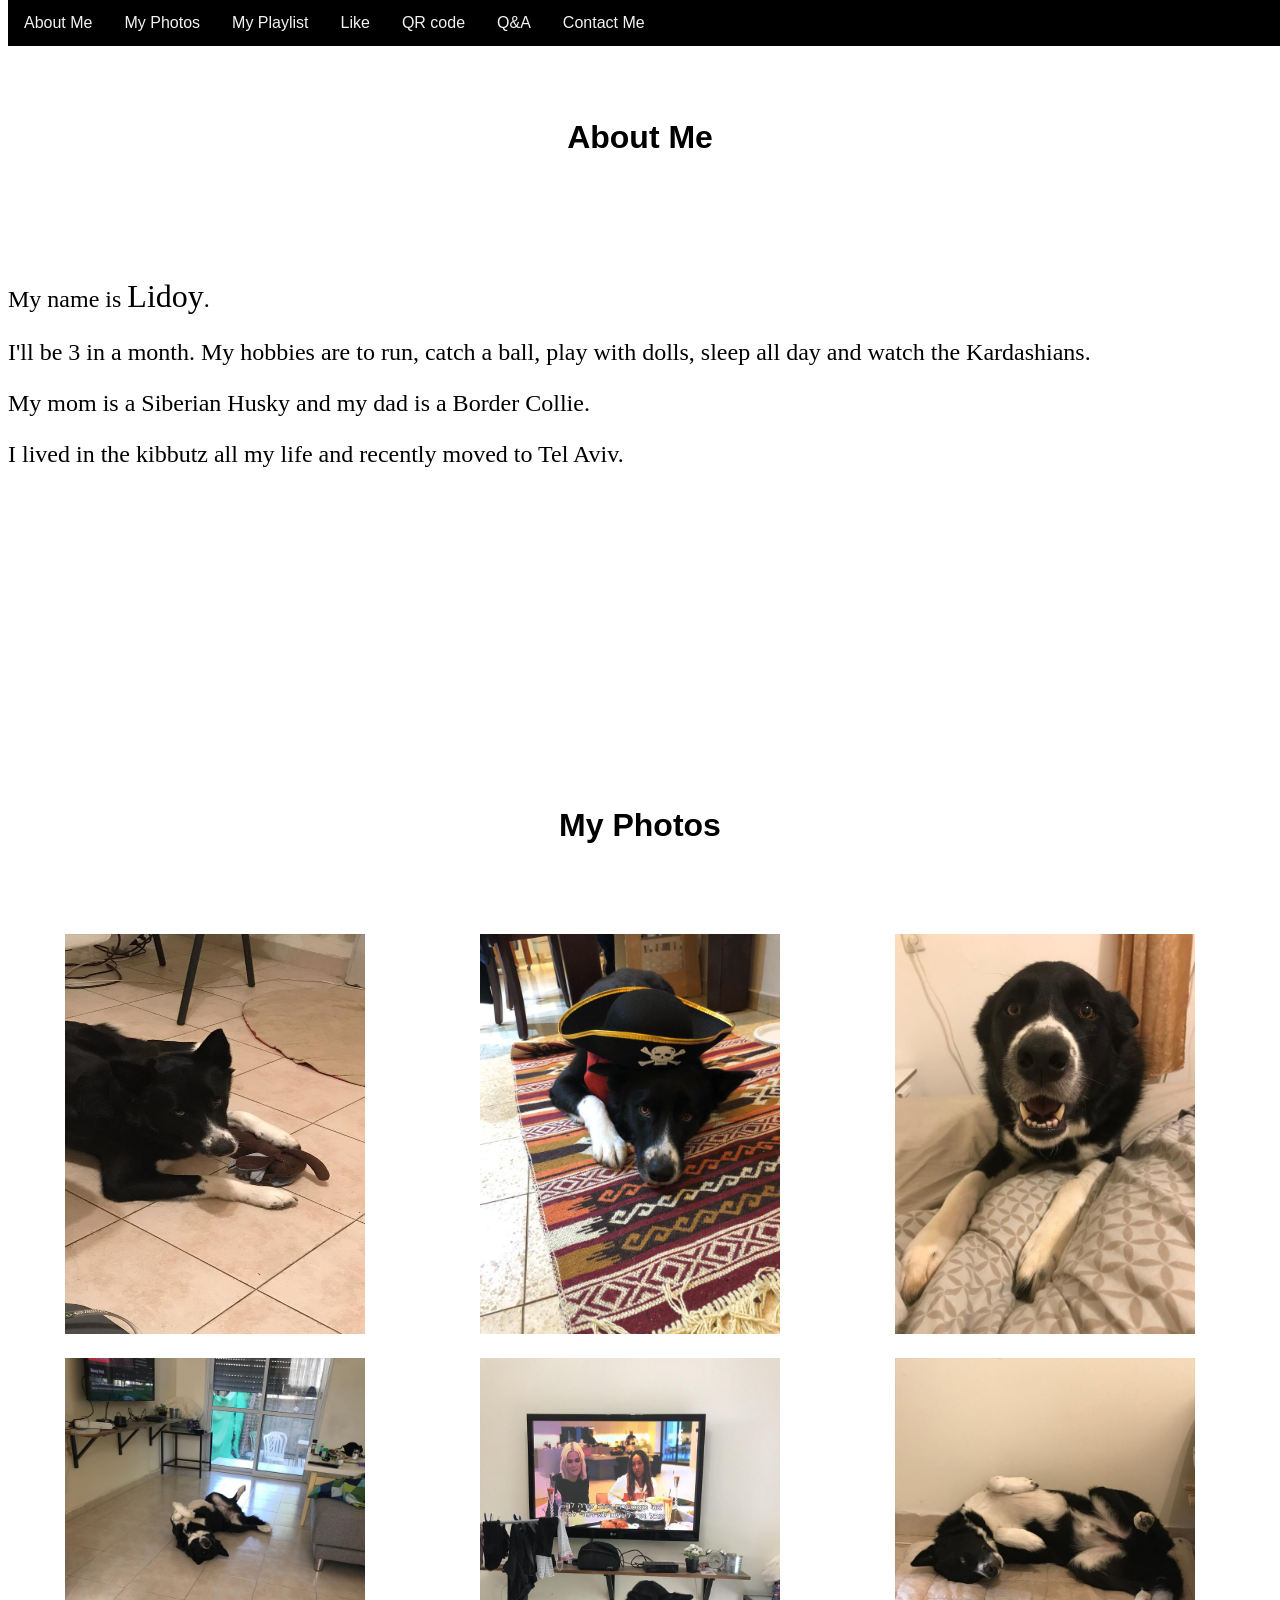
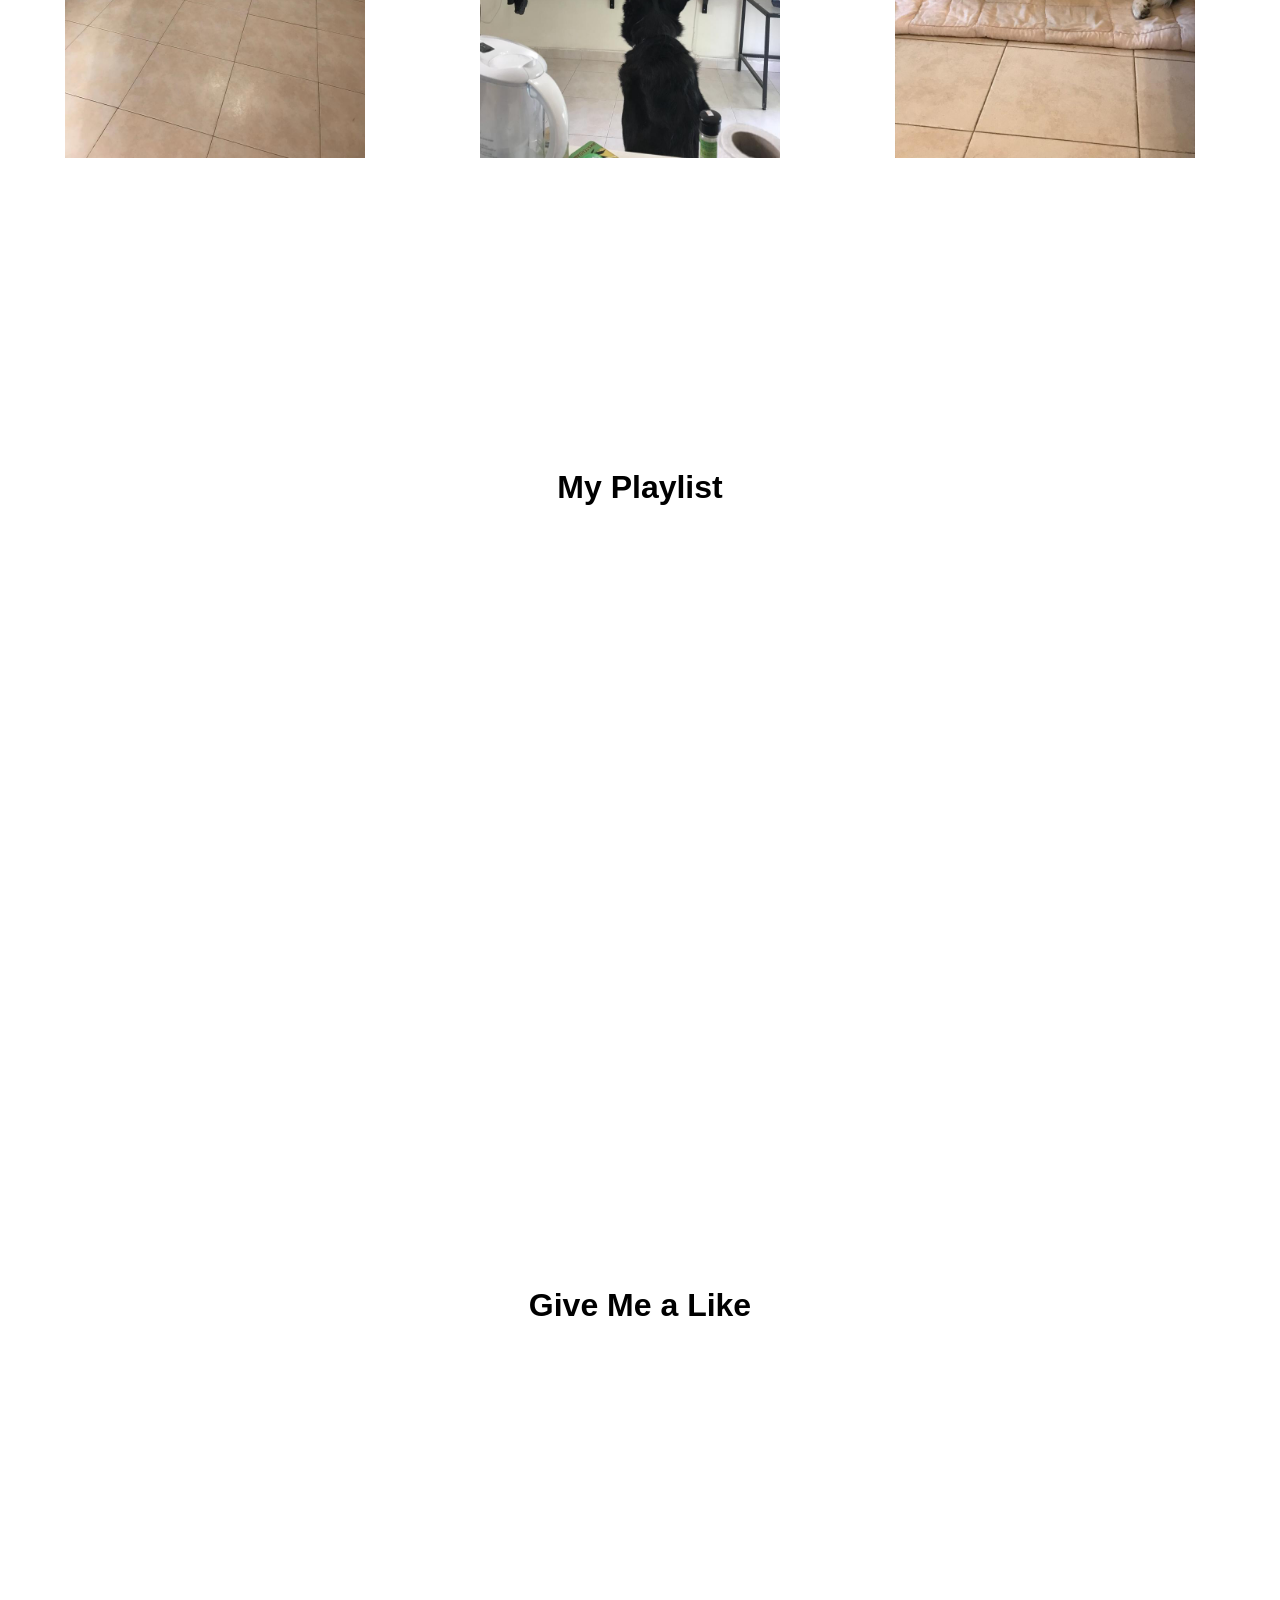
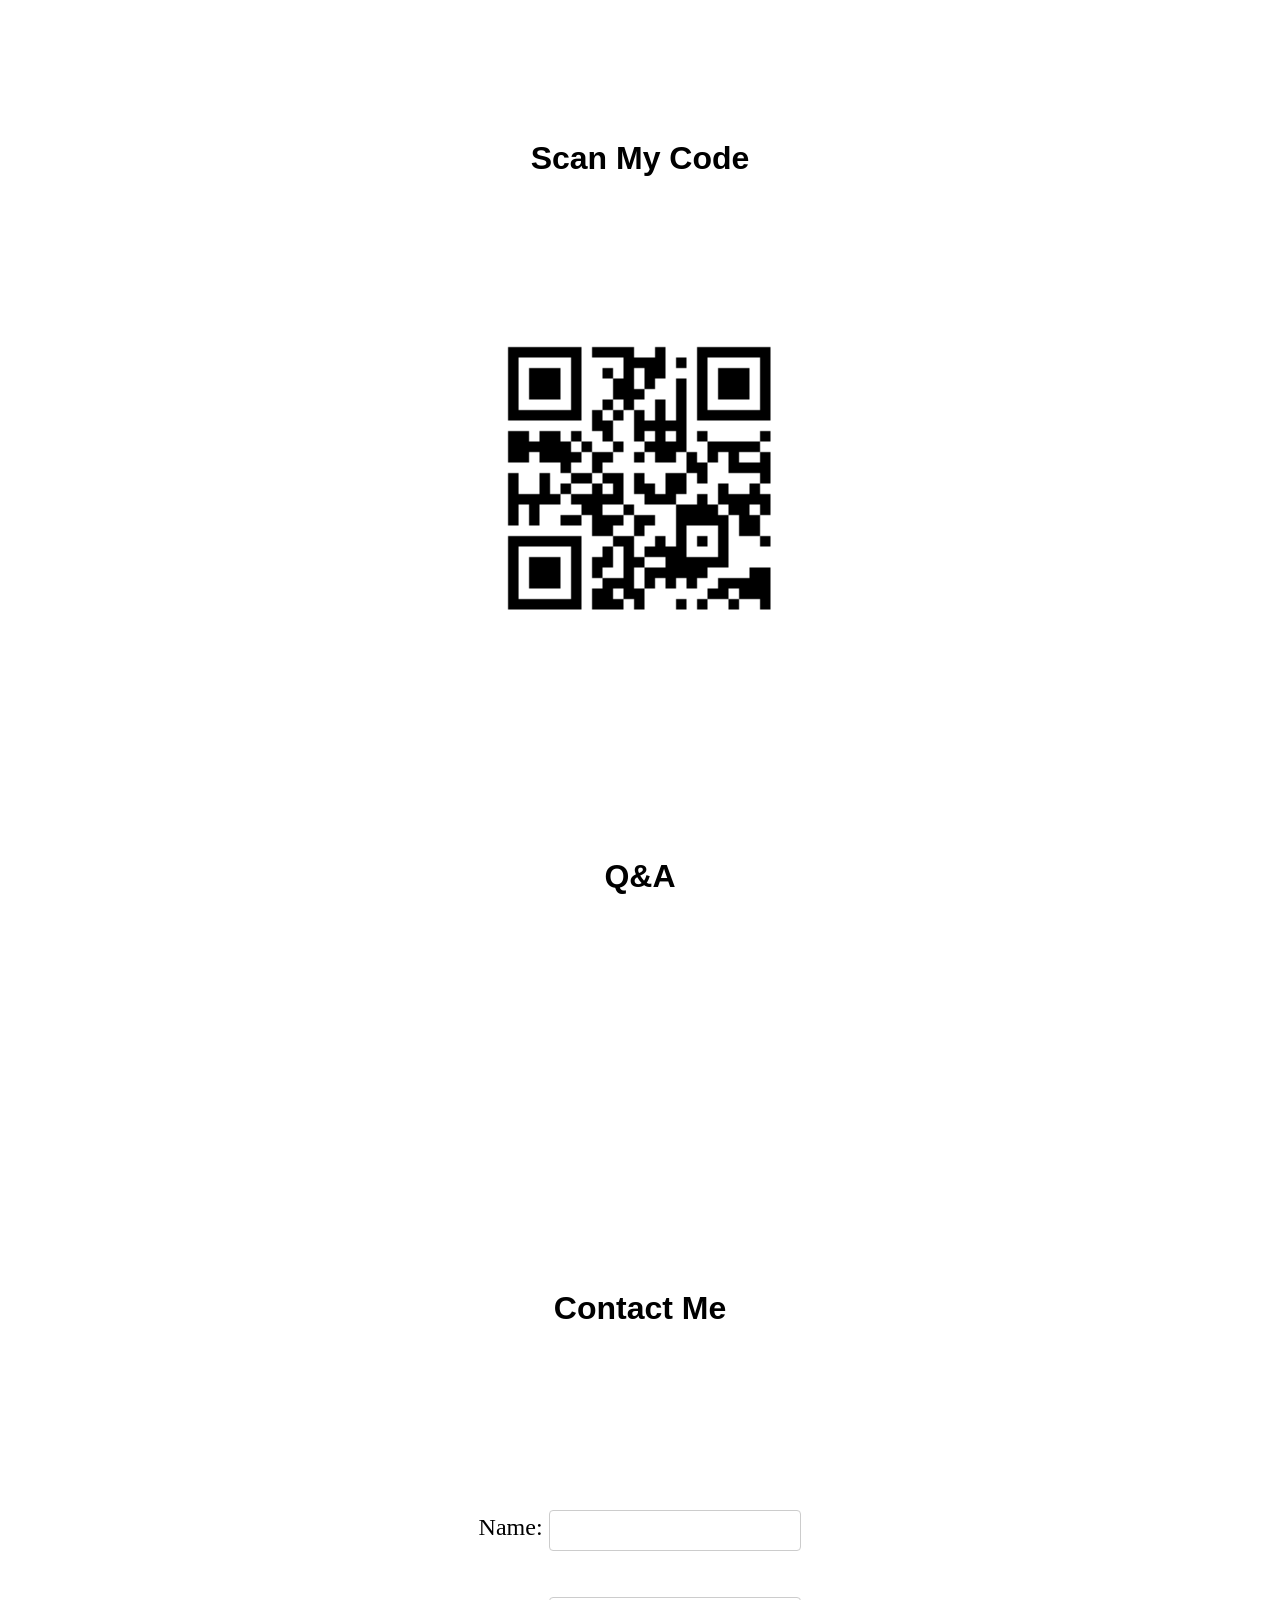
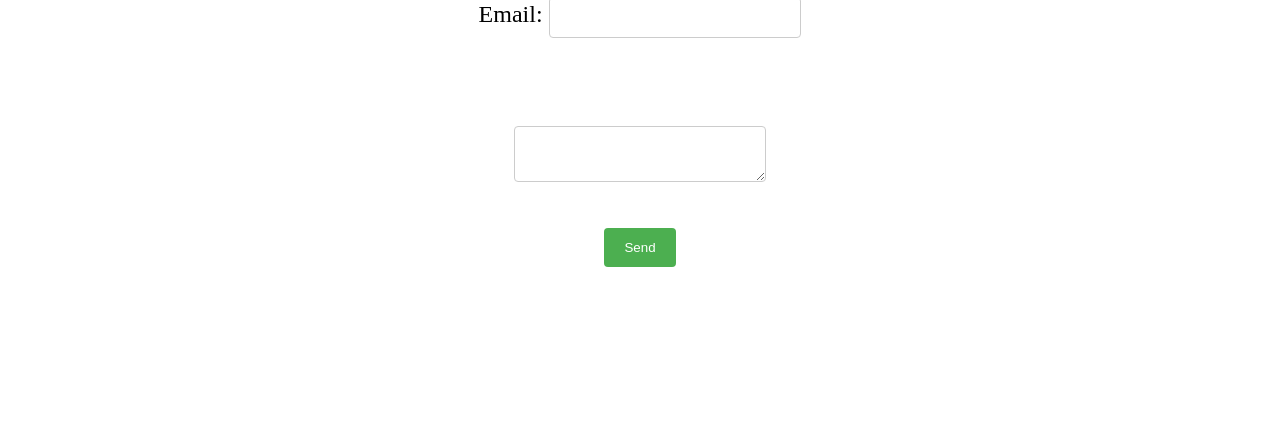
==== commit 9ac68701: "Update index.html" ====
--- a/index.html
+++ b/index.html
@@ -4,6 +4,8 @@
 <link rel="stylesheet" type="text/css" href="style.css" />
 <link href="lib/css/emoji.css" rel="stylesheet">
 <link href="https://maxcdn.bootstrapcdn.com/font-awesome/4.4.0/css/font-awesome.min.css" rel="stylesheet">
+<link rel="stylesheet" href="https://maxcdn.bootstrapcdn.com/font-awesome/4.4.0/css/font-awesome.min.css">
+<link rel="stylesheet" href="Stylesheets/contactme.css">
 </head>
 <body>
 
@@ -278,7 +280,7 @@
           });
   </script>
   </p> -->
-  <p>Message:
+  
     <br/>
      <!-- <textarea type="text" name="message" data-emojiable="true" rows = "12" cols = "35"></textarea></p> -->
      <!-- <strong>Message: </strong></label> -->
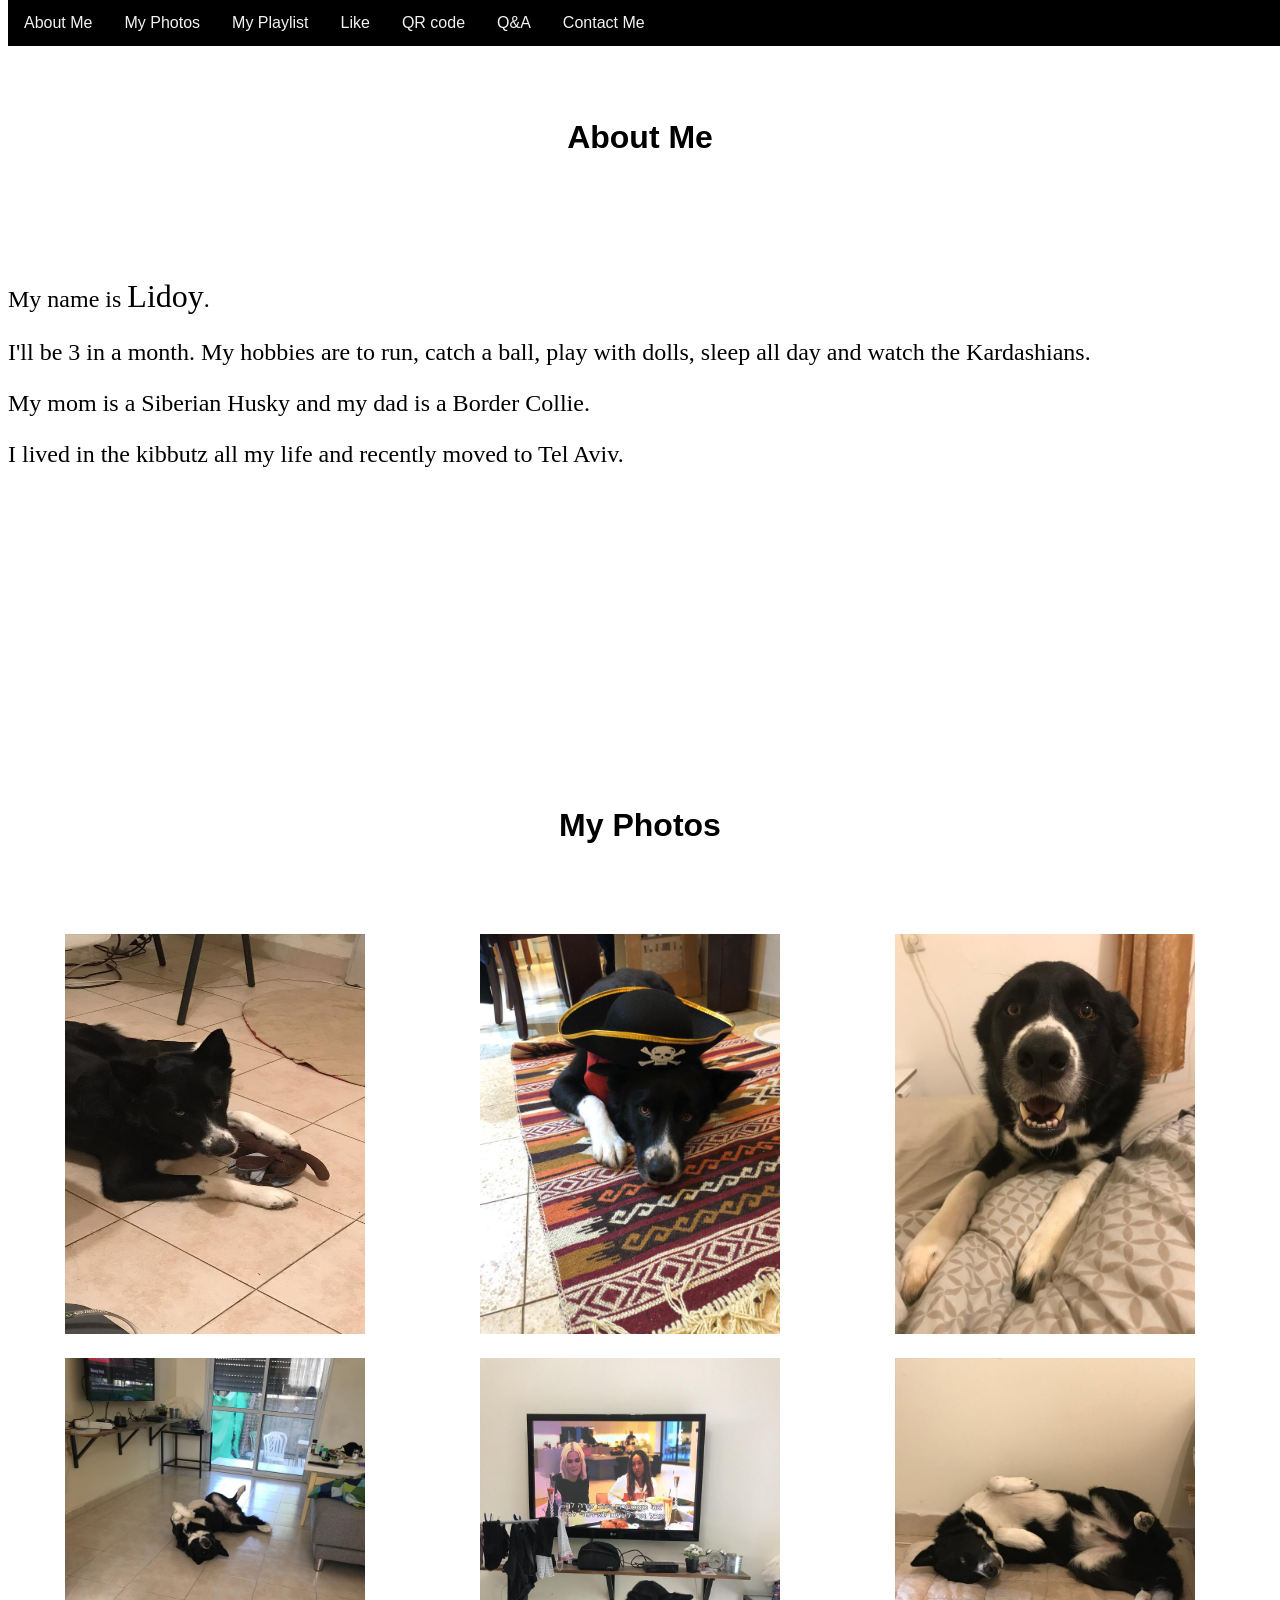
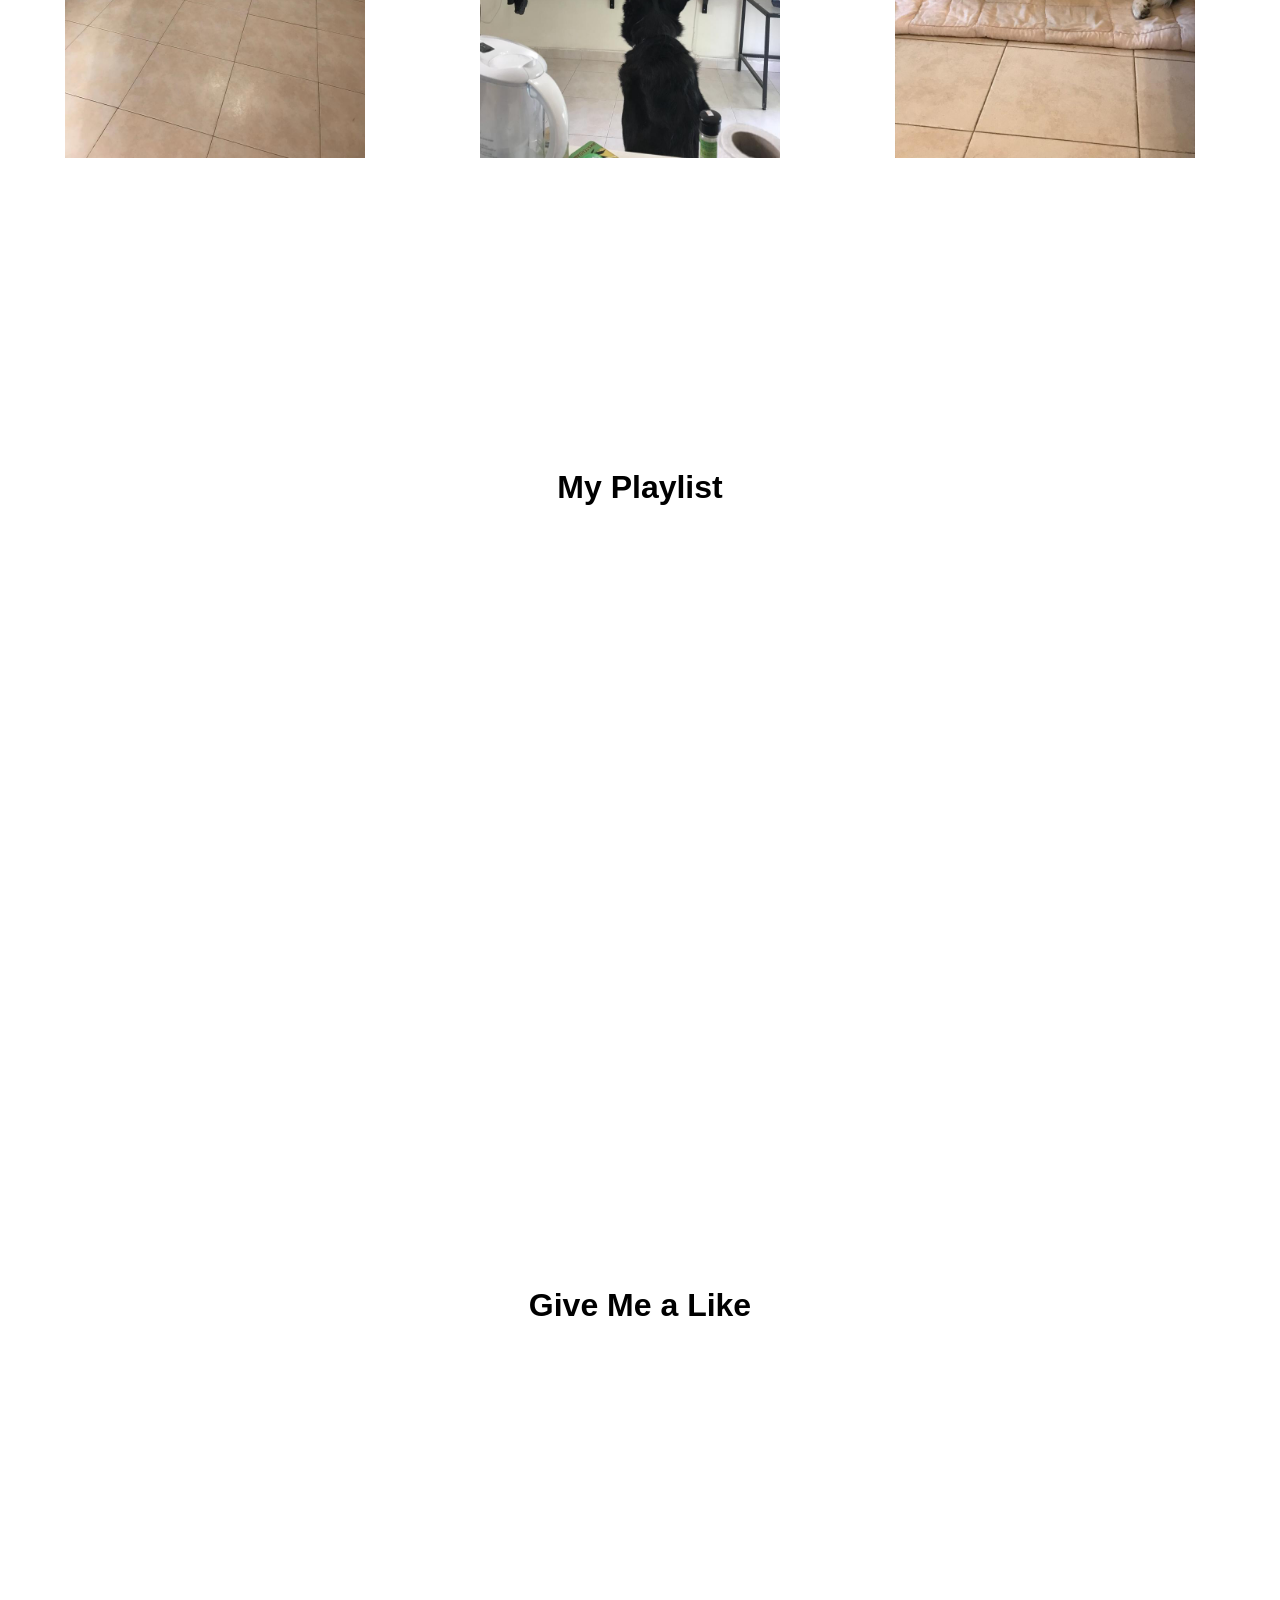
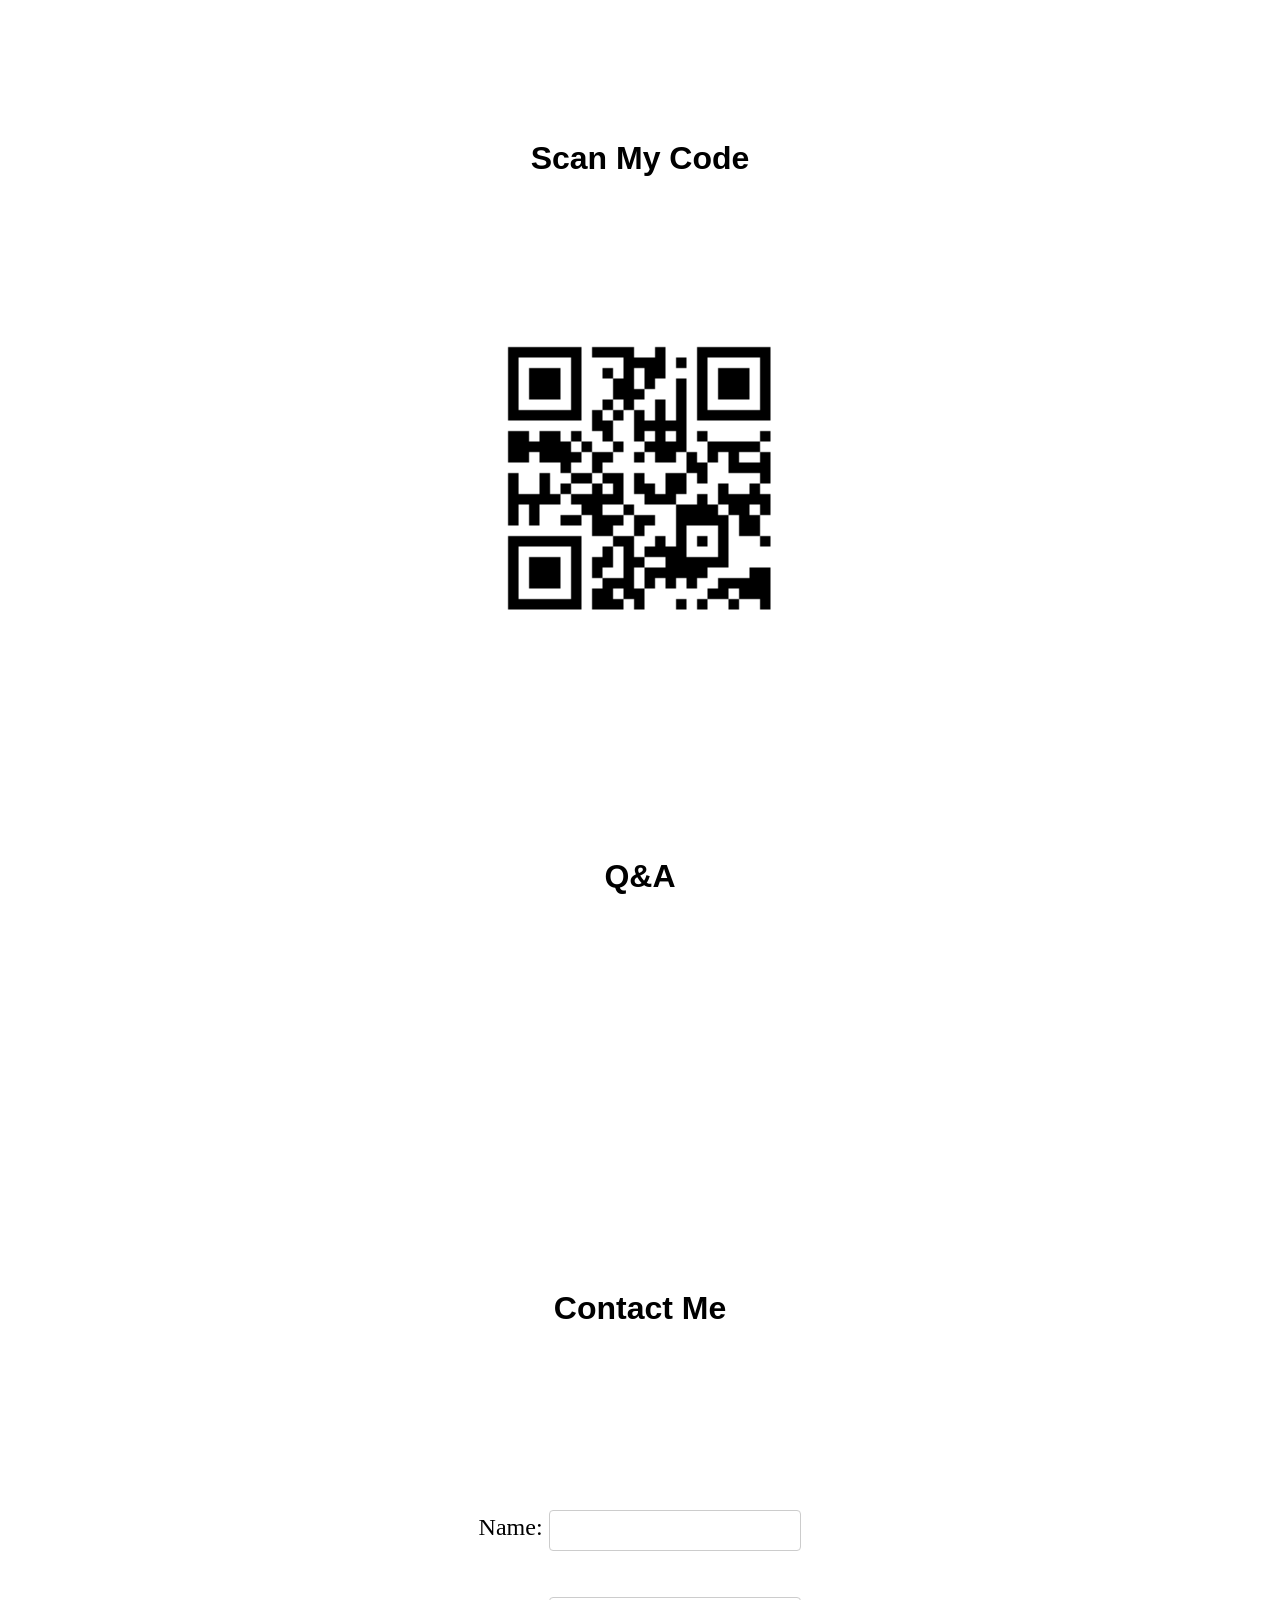
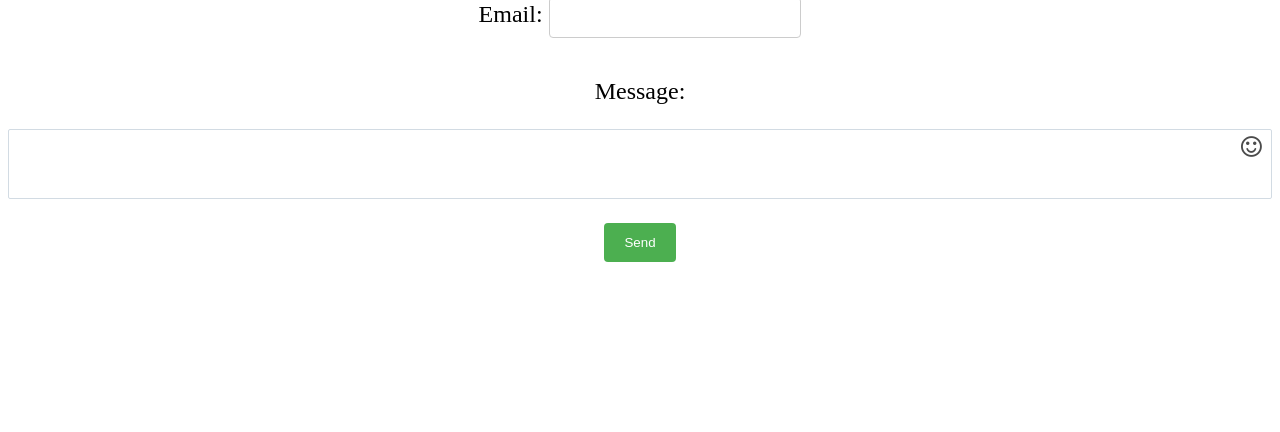
==== commit d7090756: "Update index.html" ====
--- a/index.html
+++ b/index.html
@@ -280,12 +280,12 @@
           });
   </script>
   </p> -->
-  
+  <p>Message:
     <br/>
      <!-- <textarea type="text" name="message" data-emojiable="true" rows = "12" cols = "35"></textarea></p> -->
      <!-- <strong>Message: </strong></label> -->
                     <p class="lead emoji-picker-container"> 
-                    <textarea id="msg" name="content"  class="text-area" data-emojiable="true"></textarea>
+                    <textarea id="msg" name="content" class="text-area" data-emojiable="true"></textarea>
                     </p>
                     <script src="https://code.jquery.com/jquery-1.11.3.min.js"></script>             
                     <script src="lib/js/config.js"></script>
@@ -308,11 +308,11 @@
 </div>
 </center>
 <br/>
-<script src="https://code.jquery.com/jquery-1.11.3.min.js"></script>
+<!-- <script src="https://code.jquery.com/jquery-1.11.3.min.js"></script>
 <script src="http://onesignal.github.io/emoji-picker/lib/js/config.js"></script>
 <script src="http://onesignal.github.io/emoji-picker/lib/js/util.js"></script>
 <script src="http://onesignal.github.io/emoji-picker/lib/js/jquery.emojiarea.js"></script>
-<script src="http://onesignal.github.io/emoji-picker/lib/js/emoji-picker.js"></script>
+<script src="http://onesignal.github.io/emoji-picker/lib/js/emoji-picker.js"></script> -->
 <!-- <script src="js/config.js"></script>
 <script src="js/util.js"></script>
 <script src="js/jquery.emojiarea.js"></script>
